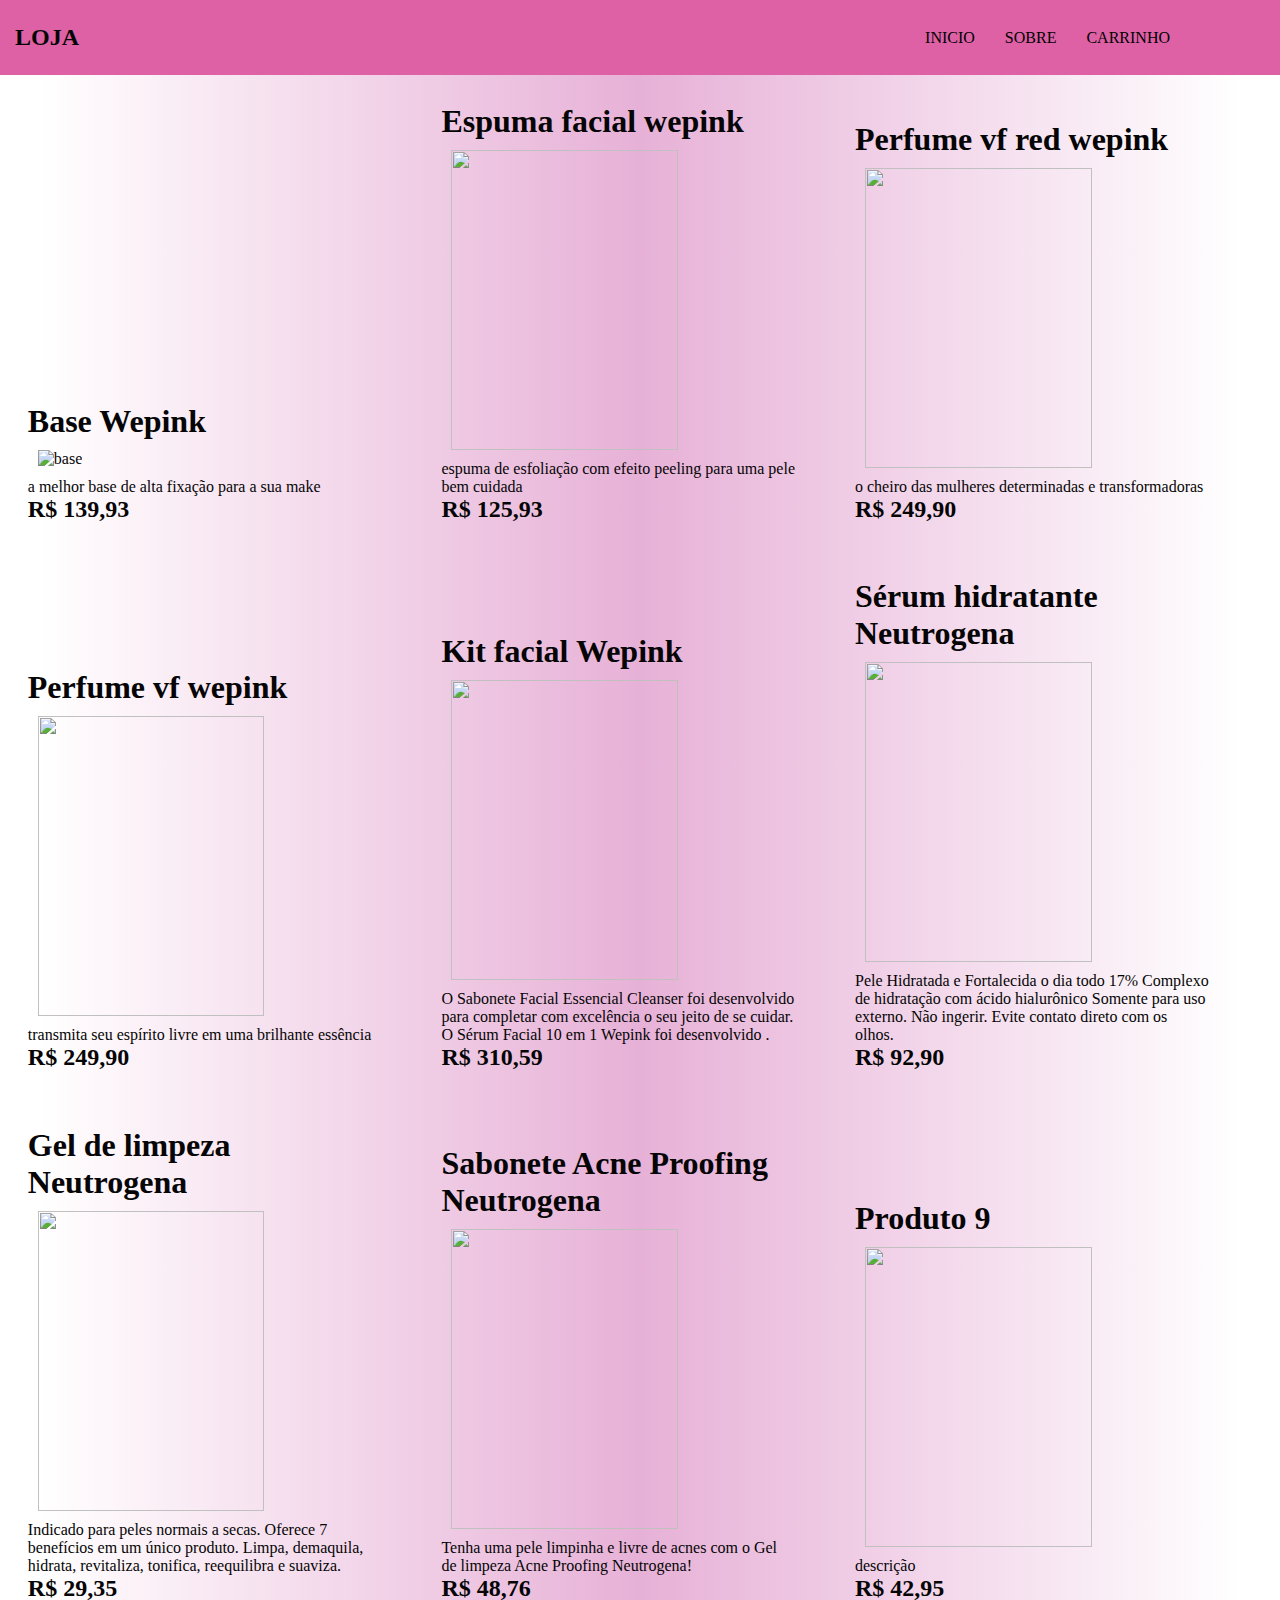
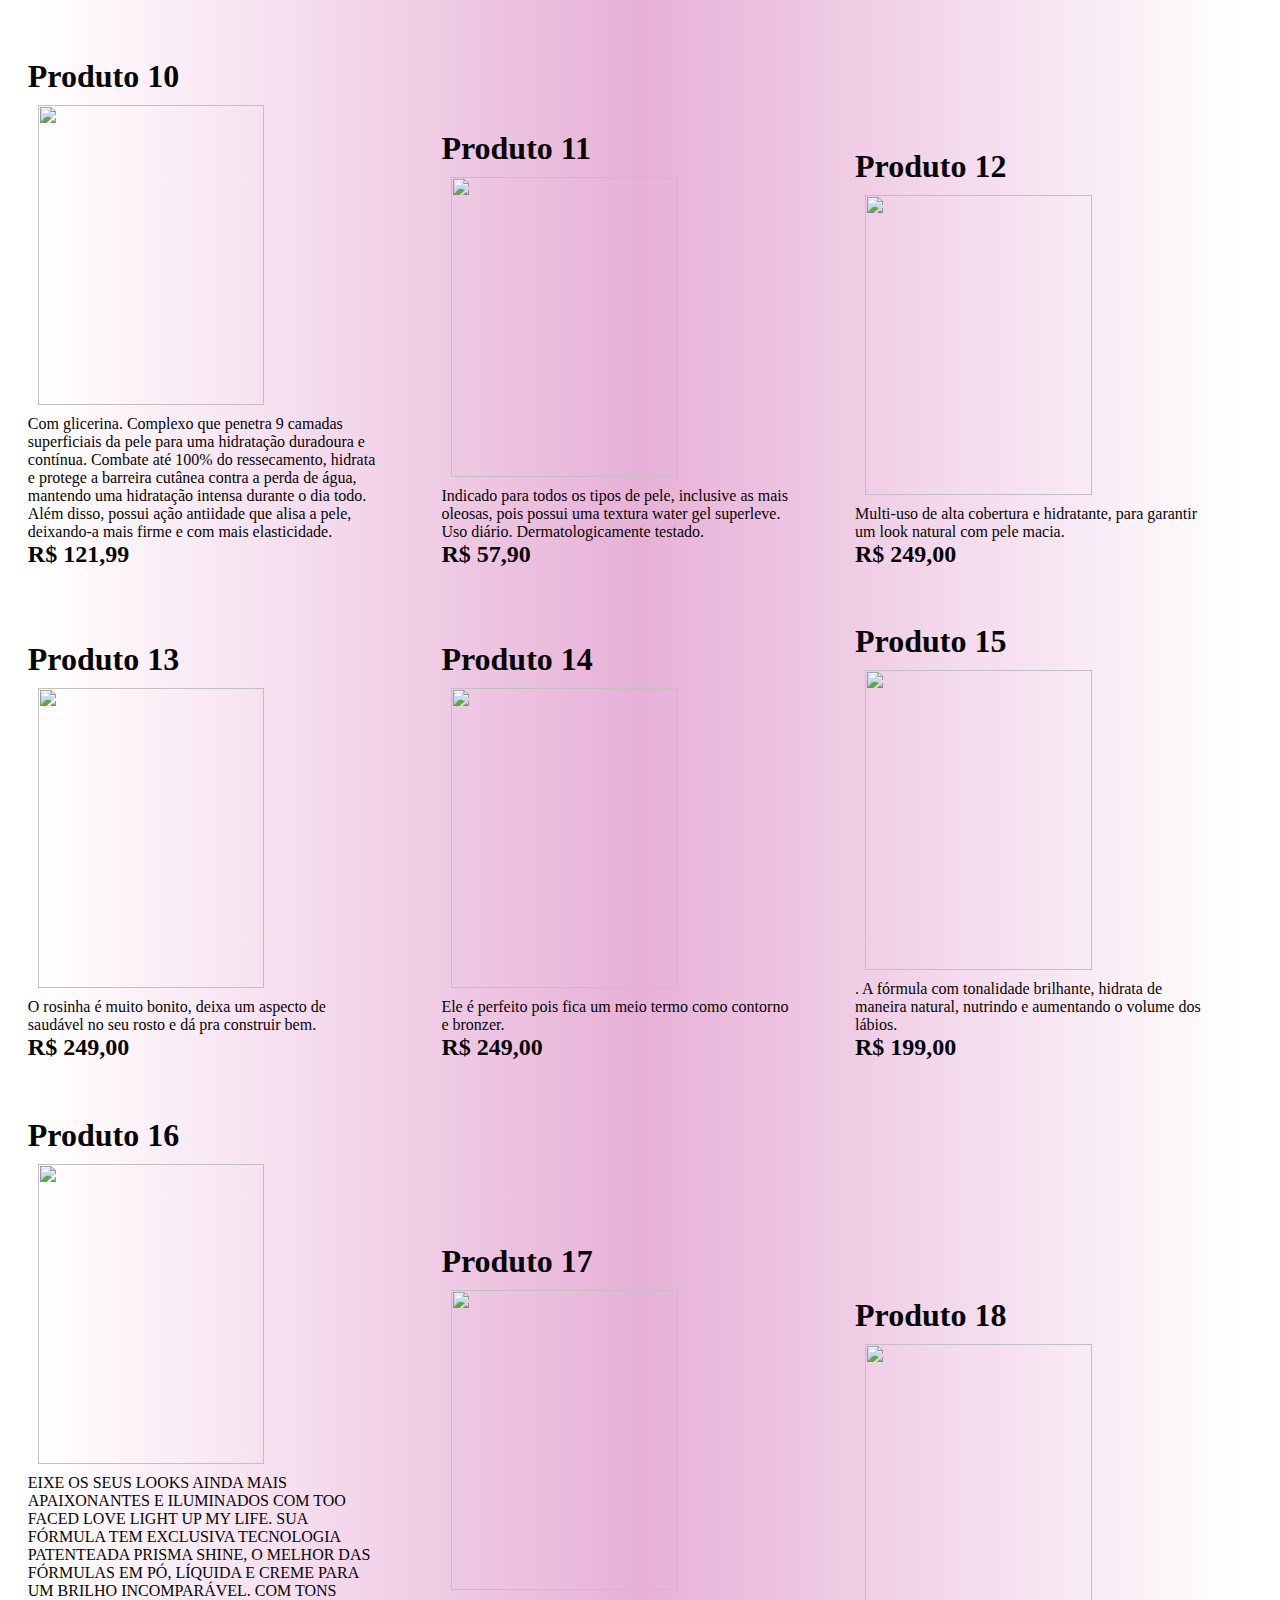
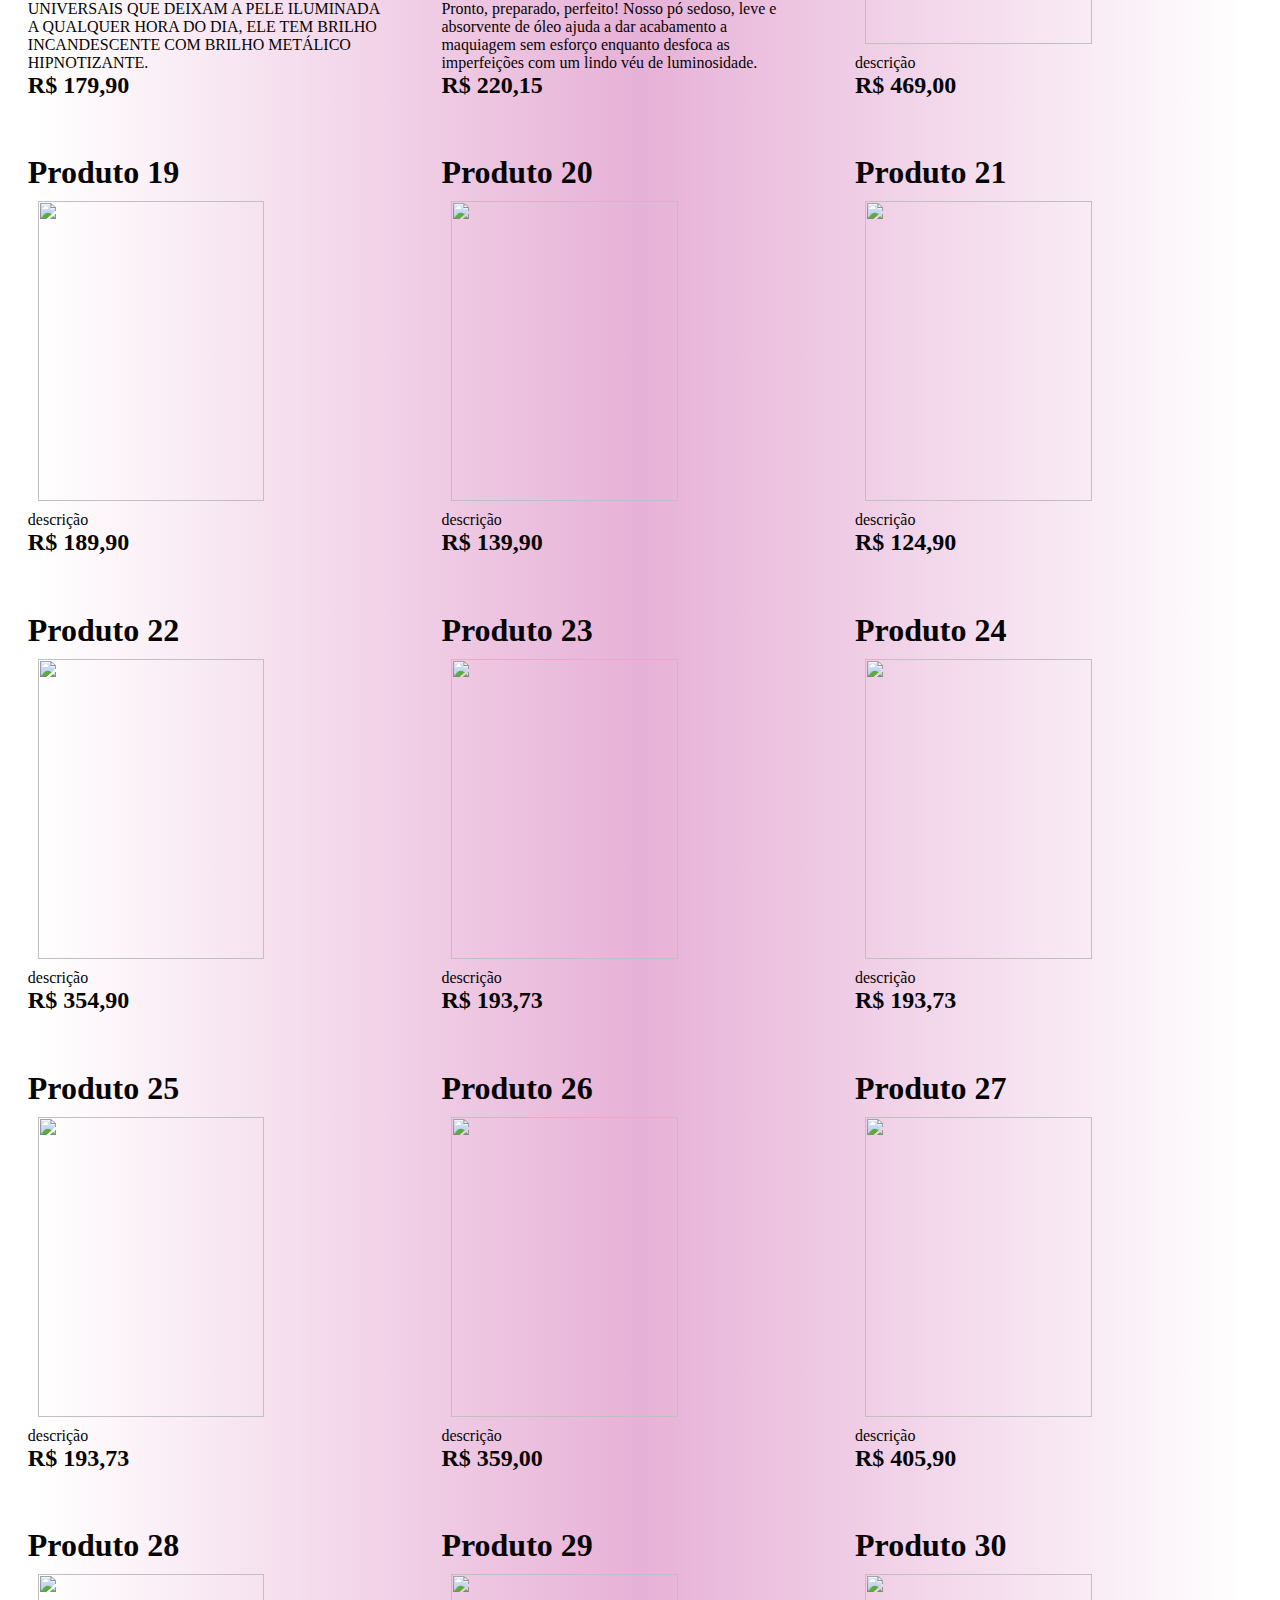
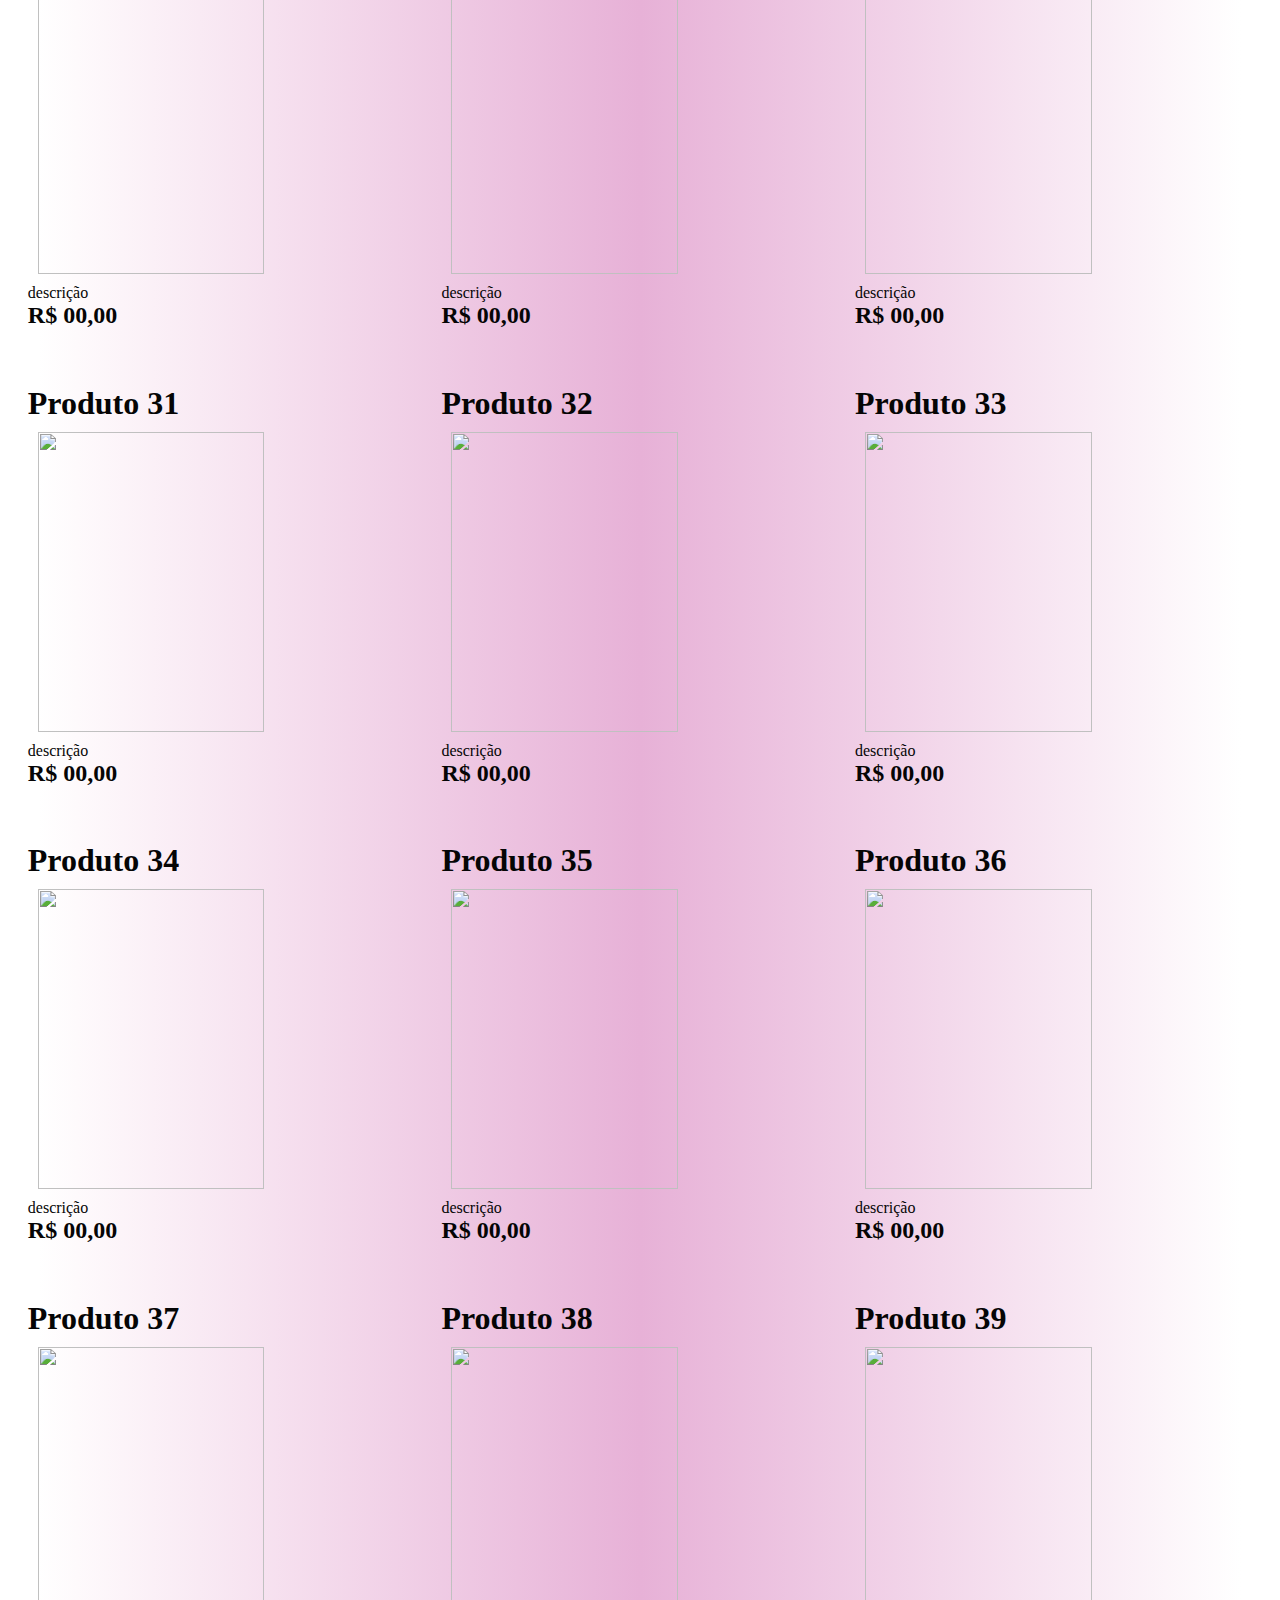
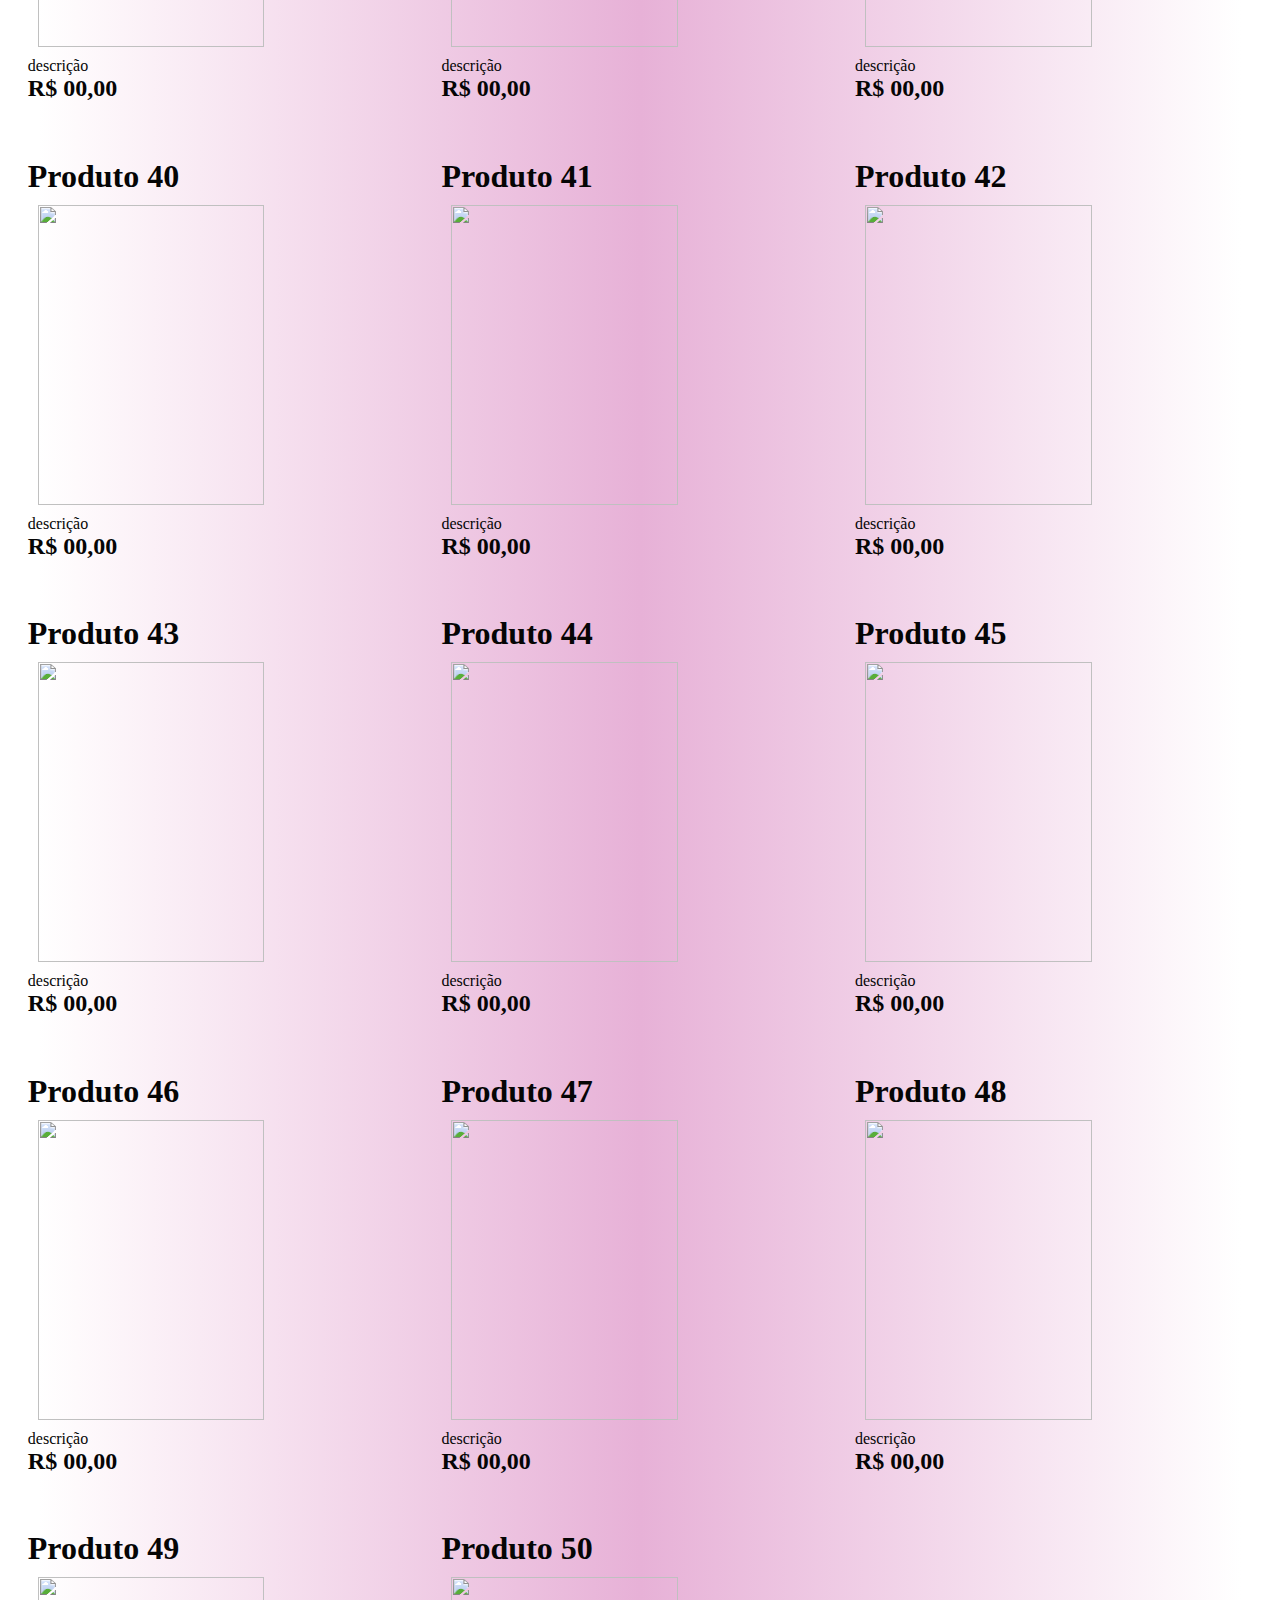
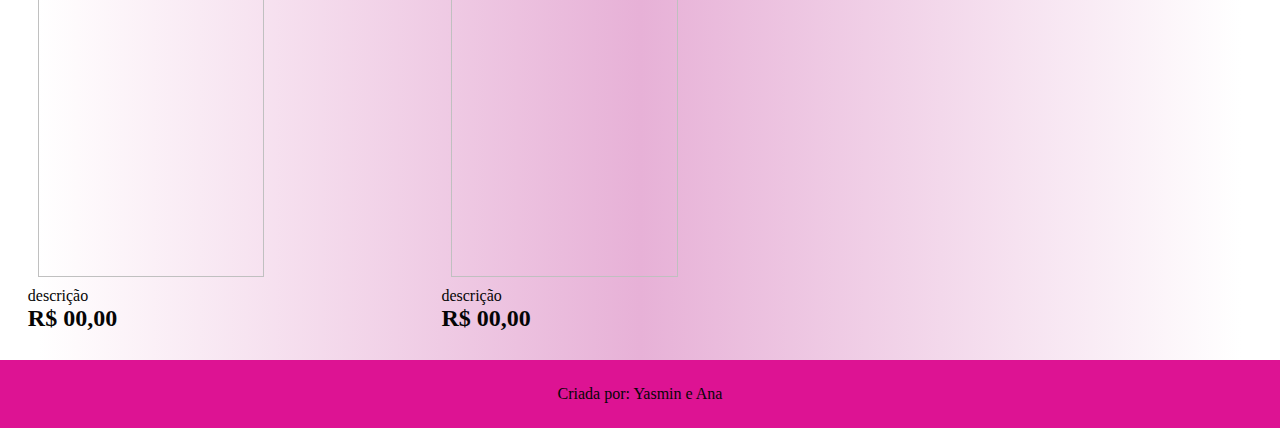
==== index.html @ f0a24dba "minhaLojaVirtual" ====
<!DOCTYPE html>
    <html lang="pt-br">
      <head>
        <meta charset="UTF-8" />
        <meta http-equiv="X-UA-Compatible" content="IE=edge" />
        <meta name="viewport" content="width=device-width, initial-scale=1.0" />
        <title>MinhaLojaVirtual</title>
        <link rel ="icon" href="assets/" type="image/png">
        <link rel="stylesheet" href="css/style.css" />
      </head>
    
      <body>
        <div class="navbar">
          <div class="logo">
            <h2>LOJA</h2>
          </div>
          <ul class="links">
            <li><a href="#">Inicio</a></li>
            <li><a href="#">Sobre</a></li>
            <li><a href="#">Carrinho</a></li>
            <li>
              <a href="#"><img src="" alt="" /></a>
            </li>
          </ul>
        </div>
        <main class="container">
          <section class="produtos-container">
            <div class="card">
              <h1>Base Wepink</h1>
              <img
                src="https://wepink.vtexassets.com/arquivos/ids/156504-800-auto?v=638147132752630000&width=800&height=auto&aspect=true"
                alt="base"
              />
              <p>a melhor base de alta fixação para a sua make</p>
              <h2>R$ 139,93</h2>
            </div>
            <div class="card">
              <h1>Espuma facial wepink
              </h1>
              <img
                src="https://wepink.vtexassets.com/arquivos/ids/156287-1600-auto?v=638056338328930000&width=1600&height=auto&aspect=true"
                alt=""
              />
              <p>espuma de esfoliação com efeito peeling para uma pele bem cuidada</p>
              <h2>R$  125,93</h2>
            </div>
            <div class="card">
              <h1>Perfume vf red wepink</h1>
              <img src="https://wepink.vtexassets.com/arquivos/ids/155976-800-auto?v=637877103407930000&width=800&height=auto&aspect=true" />
              <p>o cheiro das mulheres determinadas e transformadoras</p>
              <h2>R$ 249,90
            </h2>
            </div>
            <div class="card">
              <h1>Perfume vf wepink</h1>
              <img src="https://wepink.vtexassets.com/arquivos/ids/156361-800-auto?v=638108764495030000&width=800&height=auto&aspect=true" />
              <p>transmita seu espírito livre em uma brilhante essência</p>
              <h2>R$ 249,90
            </h2>
            </div>
            <div class="card">
              <h1>Kit facial Wepink </h1>
              <img src="https://wepink.vtexassets.com/arquivos/ids/156368-800-800?v=638119870080700000&width=800&height=800&aspect=true" />
              <p>O Sabonete Facial Essencial Cleanser foi desenvolvido para completar com excelência o seu jeito de se cuidar. O Sérum Facial 10 em 1 Wepink foi desenvolvido .</p>
              <h2>R$  310,59</h2>
            </div>
            <div class="card">
              <h1>Sérum hidratante Neutrogena</h1>
              <img src="https://encrypted-tbn0.gstatic.com/shopping?q=tbn:ANd9GcTOUj6W7TcQIobSI6pPw9gcoXqYr6Mt-A4MmzuFRHKLyFI4eIDyUD_xDGafnJRuu_RRLRD6rK-9d1IIQhFUiMzOzMrJ2W8Xt88qGWa5gFWx6a0KSd4GAa8Y&usqp=CAE" />
              <p>Pele Hidratada e Fortalecida o dia todo 17% Complexo de hidratação com ácido hialurônico Somente para uso externo. Não ingerir. Evite contato direto com os olhos.</p>
              <h2>R$  92,90</h2>
            </div>
            <div class="card">
                <h1>Gel de limpeza Neutrogena</h1>
                <img src="https://drogariasp.vteximg.com.br/arquivos/ids/799454-1000-1000/116661---gel-limpeza-profunda-neutrogena-deep-clean-150g-1.jpg?v=638025871014630000" />
                <p>Indicado para peles normais a secas.
                    Oferece 7 benefícios em um único produto.
                    Limpa, demaquila, hidrata, revitaliza, tonifica, reequilibra e suaviza.</p>
                <h2>R$ 29,35  </h2>
              </div>
              <div class="card">
                <h1>Sabonete Acne Proofing Neutrogena</h1>
                <img src="https://du3hj28fogfli.cloudfront.net/Custom/Content/Products/64/49/64498_tonico-facial-neutrogena-acne-proofing-200ml-p7891010974893_m1_637729172138272044.png" />
                <p>Tenha uma pele limpinha e livre de acnes com o Gel de limpeza Acne Proofing Neutrogena!</p>
                <h2>R$ 48,76</h2>
              </div>
              <div class="card">
                <h1>Produto 9</h1>
                <img src="https://d16w7cuzwgzfcy.cloudfront.net/Custom/Content/Products/17/66/176679_protetor-solar-neutrogena-sun-fresh-facial-fps70-40gr-p558551_m2_637968714809467029.png" />
                <p>descrição</p>
                <h2>R$ 42,95</h2>
              </div>
              <div class="card">
                <h1>Produto 10</h1>
                <img src="https://cdn.awsli.com.br/300x300/2010/2010755/produto/2137391222c13e653c4.jpg" />
                <p>Com glicerina. Complexo que penetra 9 camadas superficiais da pele para uma hidratação duradoura e contínua. Combate até 100% do ressecamento, hidrata e protege a barreira cutânea contra a perda de água, mantendo uma hidratação intensa durante o dia todo. Além disso, possui ação antiidade que alisa a pele, deixando-a mais firme e com mais elasticidade.</p>
                <h2>R$ 121,99</h2>
              </div>
              <div class="card">
                <h1>Produto 11</h1>
                <img src="https://static.netshoes.com.br/produtos/gel-hidratante-facial-neutrogena-hydro-boost-water-gel-50g/60/M36-0049-460/M36-0049-460_zoom1.jpg?ts=1588719138" />
                <p>Indicado para todos os tipos de pele, inclusive as mais oleosas, pois possui uma textura water gel superleve. Uso diário. Dermatologicamente testado.</p>
                <h2>R$ 57,90</h2>
              </div>
              <div class="card">
                <h1>Produto 12</h1>
                <img src="https://encrypted-tbn1.gstatic.com/shopping?q=tbn:ANd9GcQ_XDpiSAO5vjK4D8mcfvKE1vxVo-uoI9x5zaz7ue7_yO75WgeRo0s_GxTOhe3RJxPRT6E8dxjMmZNR95ADS30SfZcmwmP15IVLGg16CQn3IfiBAwIdUj-S1Q&usqp=CAE" />
                <p>Multi-uso de alta cobertura e hidratante, para garantir um look natural com pele macia.</p>
                <h2>R$ 249,00</h2>
              </div>
              <div class="card">
                <h1>Produto 13</h1>
                <img src="https://www.toofaced.com.br/media/export/cms/products/1000x1000/2f_sku_163973_1000x1000_0.jpg" />
                <p>O rosinha é muito bonito, deixa um aspecto de saudável no seu rosto e dá pra construir bem.</p>
                <h2>R$ 249,00</h2>
              </div>
          <div class="card">
            <h1>Produto 14</h1>
            <img src="https://www.toofaced.com.br/media/export/cms/products/1000x1000/2f_sku_94224_1000x1000_0.jpg" />
            <p> Ele é perfeito pois fica um meio termo como contorno e bronzer.</p>
            <h2>R$ 249,00</h2>
          </div>
          <div class="card">
            <h1>Produto 15</h1>
            <img src="https://www.sephora.com.br/dw/image/v2/BFJC_PRD/on/demandware.static/-/Sites-masterCatalog_Sephora/pt_BR/dw241e2a66/images/Color%20BR/too%20faced/Lip%20Injection%20Extreme/Pink-punch/651986503889_1_1000px.jpg?sw=1200&sh=1200&sm=fit" />
            <p>. A fórmula com tonalidade brilhante, hidrata de maneira natural, nutrindo e aumentando o volume dos lábios.</p>
            <h2>R$  199,00</h2>
          </div>
          <div class="card">
            <h1>Produto 16</h1>
            <img src="https://paniceimportados.com.br/image/cache/catalog/PRODUTOS/144_00-1300x1300.jpg" />
            <p>EIXE OS SEUS LOOKS AINDA MAIS APAIXONANTES E ILUMINADOS COM TOO FACED LOVE LIGHT UP MY LIFE. SUA FÓRMULA TEM EXCLUSIVA TECNOLOGIA PATENTEADA PRISMA SHINE, O MELHOR DAS FÓRMULAS EM PÓ, LÍQUIDA E CREME PARA UM BRILHO INCOMPARÁVEL. COM TONS UNIVERSAIS QUE DEIXAM A PELE ILUMINADA A QUALQUER HORA DO DIA, ELE TEM BRILHO INCANDESCENTE COM BRILHO METÁLICO HIPNOTIZANTE.
            </p>
            <h2>R$  179,90</h2>
          </div>
          <div class="card">
            <h1>Produto 17</h1>
            <img src="https://epocacosmeticos.vteximg.com.br/arquivos/ids/533654/po-solto-fixador-too-faced-born-this-way-ethereal--1-.jpg?v=638107655766000000" />
            <p>Pronto, preparado, perfeito! Nosso pó sedoso, leve e absorvente de óleo ajuda a dar acabamento a maquiagem sem esforço enquanto desfoca as imperfeições com um lindo véu de luminosidade.</p>
            <h2>R$ 220,15</h2>
          </div>
          <div class="card">
            <h1>Produto 18</h1>
            <img src="https://d3ugyf2ht6aenh.cloudfront.net/stores/518/252/products/nova-paleta-de-sombras-too-faced-sweet-peach-pronta-entrega-d_nq_np_698903-mlb26086007381_092017-f1-9b26b0fe209448554e15176279470065-640-0.webp" />
            <p>descrição</p>
            <h2>R$ 469,00</h2>
          </div>
          <div class="card">
            <h1>Produto 19</h1>
            <img src="https://cdn.iset.io/assets/54712/produtos/10407/toofacedsexyplump.jpg" />
            <p>descrição</p>
            <h2>R$ 189,90</h2>
          </div>
          <div class="card">
            <h1>Produto 20</h1>
            <img src="https://cdn.shopify.com/s/files/1/0566/3175/4839/products/sv9lctfrujuhzorxrw4d_df594451-88bf-4b40-88eb-0dffdbff5d22_600x600.jpg?v=1675091671" />
            <p>descrição</p>
            <h2>R$ 139,90</h2>
          </div>
          <div class="card">
            <h1>Produto 21</h1>
            <img src="https://cdn.shopify.com/s/files/1/0662/4598/4498/products/KJC_MATTE_23_Koko_K_300_Open_V2-0.jpg?v=1682526606" />
            <p>descrição</p>
            <h2>R$ 124,90</h2>
          </div>
          <div class="card">
            <h1>Produto 22</h1>
            <img src="https://cdn.shopify.com/s/files/1/0566/3175/4839/products/KJC_KVMASC_23_KV_Kylie_PDP_Black_01_WS_V2_e03c6d05-609c-486b-872d-7812a902d5f9.jpg?v=1680684761" />
            <p>descrição</p>
            <h2>R$ 354,90</h2>
          </div>
          <div class="card">
            <h1>Produto 23</h1>
            <img src="https://epocacosmeticos.vteximg.com.br/arquivos/ids/531205-500-500/Oleo-Labial-Dior-Lip-Glow-Oil-001-Pink.jpg?v=638095554224530000" />
            <p>descrição</p>
            <h2>R$ 193,73</h2>
          </div>
          <div class="card">
            <h1>Produto 24</h1>
            <img src="https://shop.dior.com.sg/cdn/shop/products/3348901560986_1_252a7319-b7b8-4e4f-b0f9-07c367d3dfe1.jpg?v=1672803197" />
            <p>descrição</p>
            <h2>R$ 193,73</h2>
          </div>
          <div class="card">
            <h1>Produto 25</h1>
            <img src="https://eco-beauty.dior.com/dw/image/v2/BDGF_PRD/on/demandware.static/-/Sites-master_dior/default/dw57a659f8/assets/Y0124000/Y0124000_C012400020_E01_ZHC.jpg" />
            <p>descrição</p>
            <h2>R$ 193,73</h2>
          </div>
          <div class="card">
            <h1>Produto 26</h1>
            <img src="https://eco-beauty.dior.com/dw/image/v2/BDGF_PRD/on/demandware.static/-/Sites-master_dior/default/dw65404f1b/assets/Y0015002/Y0015002_C001500002_E01_GHC.jpg?sw=715&sh=773&sm=fit&imwidth=800" />
            <p>descrição</p>
            <h2>R$ 359,00</h2>
          </div>
          <div class="card">
            <h1>Produto 27</h1>
            <img src="https://cdn.awsli.com.br/800x800/7/7753/produto/210626232/paleta-de-sombras-backstage-coral-neutrals-dior-removebg-preview-msepox.jpg" />
            <p>descrição</p>
            <h2>R$ 405,90</h2>
          </div>
          <div class="card">
            <h1>Produto 28</h1>
            <img src="" />
            <p>descrição</p>
            <h2>R$ 00,00</h2>
          </div>
          <div class="card">
            <h1>Produto 29</h1>
            <img src="" />
            <p>descrição</p>
            <h2>R$ 00,00</h2>
          </div>
          <div class="card">
            <h1>Produto 30</h1>
            <img src="" />
            <p>descrição</p>
            <h2>R$ 00,00</h2>
          </div>
          <div class="card">
            <h1>Produto 31</h1>
            <img src="" />
            <p>descrição</p>
            <h2>R$ 00,00</h2>
          </div>
          <div class="card">
            <h1>Produto 32</h1>
            <img src="" />
            <p>descrição</p>
            <h2>R$ 00,00</h2>
          </div>
          <div class="card">
            <h1>Produto 33</h1>
            <img src="" />
            <p>descrição</p>
            <h2>R$ 00,00</h2>
          </div>
          <div class="card">
            <h1>Produto 34</h1>
            <img src="" />
            <p>descrição</p>
            <h2>R$ 00,00</h2>
          </div>
          <div class="card">
            <h1>Produto 35</h1>
            <img src="" />
            <p>descrição</p>
            <h2>R$ 00,00</h2>
          </div>
          <div class="card">
            <h1>Produto 36</h1>
            <img src="" />
            <p>descrição</p>
            <h2>R$ 00,00</h2>
          </div>
          <div class="card">
            <h1>Produto 37</h1>
            <img src="" />
            <p>descrição</p>
            <h2>R$ 00,00</h2>
          </div>
          <div class="card">
            <h1>Produto 38</h1>
            <img src="" />
            <p>descrição</p>
            <h2>R$ 00,00</h2>
          </div>
          <div class="card">
            <h1>Produto 39</h1>
            <img src="" />
            <p>descrição</p>
            <h2>R$ 00,00</h2>
          </div>
          <div class="card">
            <h1>Produto 40</h1>
            <img src="" />
            <p>descrição</p>
            <h2>R$ 00,00</h2>
          </div>
          <div class="card">
            <h1>Produto 41</h1>
            <img src="" />
            <p>descrição</p>
            <h2>R$ 00,00</h2>
          </div>
          <div class="card">
            <h1>Produto 42</h1>
            <img src="" />
            <p>descrição</p>
            <h2>R$ 00,00</h2>
          </div>
          <div class="card">
            <h1>Produto 43</h1>
            <img src="" />
            <p>descrição</p>
            <h2>R$ 00,00</h2>
          </div>
          <div class="card">
            <h1>Produto 44</h1>
            <img src="" />
            <p>descrição</p>
            <h2>R$ 00,00</h2>
          </div>
          <div class="card">
            <h1>Produto 45</h1>
            <img src="" />
            <p>descrição</p>
            <h2>R$ 00,00</h2>
          </div>
          <div class="card">
            <h1>Produto 46</h1>
            <img src="" />
            <p>descrição</p>
            <h2>R$ 00,00</h2>
          </div>
          <div class="card">
            <h1>Produto 47</h1>
            <img src="" />
            <p>descrição</p>
            <h2>R$ 00,00</h2>
          </div>
          <div class="card">
            <h1>Produto 48</h1>
            <img src="" />
            <p>descrição</p>
            <h2>R$ 00,00</h2>
          </div>
          <div class="card">
            <h1>Produto 49</h1>
            <img src="" />
            <p>descrição</p>
            <h2>R$ 00,00</h2>
          </div>
          <div class="card">
            <h1>Produto 50</h1>
            <img src="" />
            <p>descrição</p>
            <h2>R$ 00,00</h2>
          </div>

        </main>
        <footer class="footer">Criada por: Yasmin e Ana </footer>
      </body>
    </html>
---- css/style.css ----
* {
    padding: 0;
    margin: 0;
    box-sizing: border-box;
    color: rgb(5, 5, 5);
  }
  
  body {
    background: rgb(255,255,255);
background: linear-gradient(90deg, rgba(255,255,255,1) 3%, rgba(254,250,252,1) 6%, rgba(231,177,215,1) 50%, rgba(255,255,255,1) 97%);
  }
  
  .navbar {
    background: #de61a6;
    color: #000000;
    padding: 15px;
    width: 100%;
    height: 75px;
    display: flex;
    align-items: center;
  }
  
  .logo {
    cursor: pointer;
  }
  
  .navbar ul.links {
    margin-left: auto;
    margin-right: 50px;
    list-style: none;
    display: flex;
    align-items: center;
    transition: 0.4s ease all, 0s ease background;
  }
  .navbar ul.links li {
    text-transform: uppercase;
    padding: 0 15px;
    height: 65px;
    display: flex;
    justify-content: center;
    align-items: center;
    transition: 0.4s ease all, 0s ease margin;
  }
  .navbar ul.links li a {
    text-decoration: none;
    color: #000000;
  }
  .navbar ul.links li:hover {
    background: rgb(127, 26, 220);
    cursor: pointer;
    color: #080808;
  }
  .container {
    width: 100%;
    justify-content: center;
    align-items: center;
    flex-wrap: wrap;
  }
  
  .produtos-container {
    width: 100%;
    justify-content: center;
    align-items: center;
    flex-wrap: wrap;
  }
  
  .card {
    width: 30%;
    display: inline-block;
    margin: 1% 1%;
    padding: 15px;
  }
  
  .card img {
    height: 300px;
    width: 80%;
    margin: 10px;
  }
  
  footer {
    background-color: rgb(221, 19, 147);
    padding: 25px;
    text-align: center;
  }
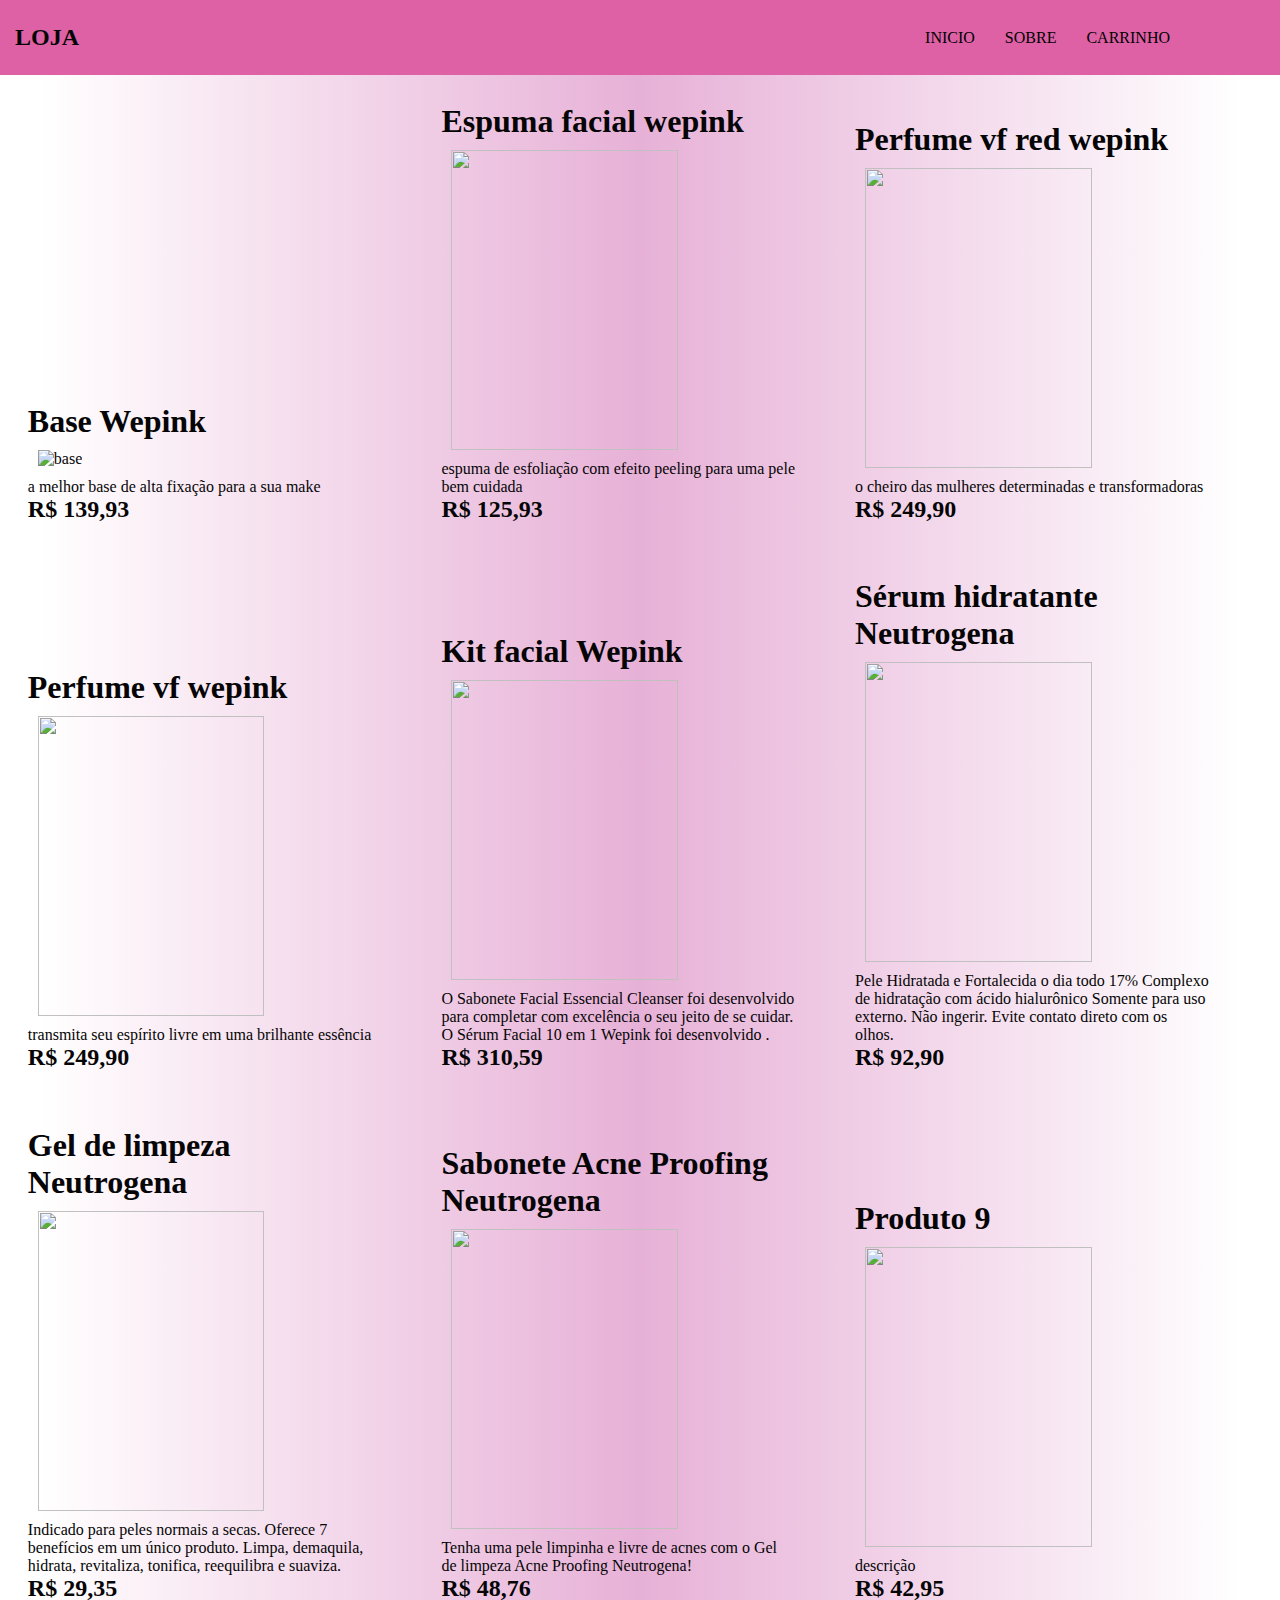
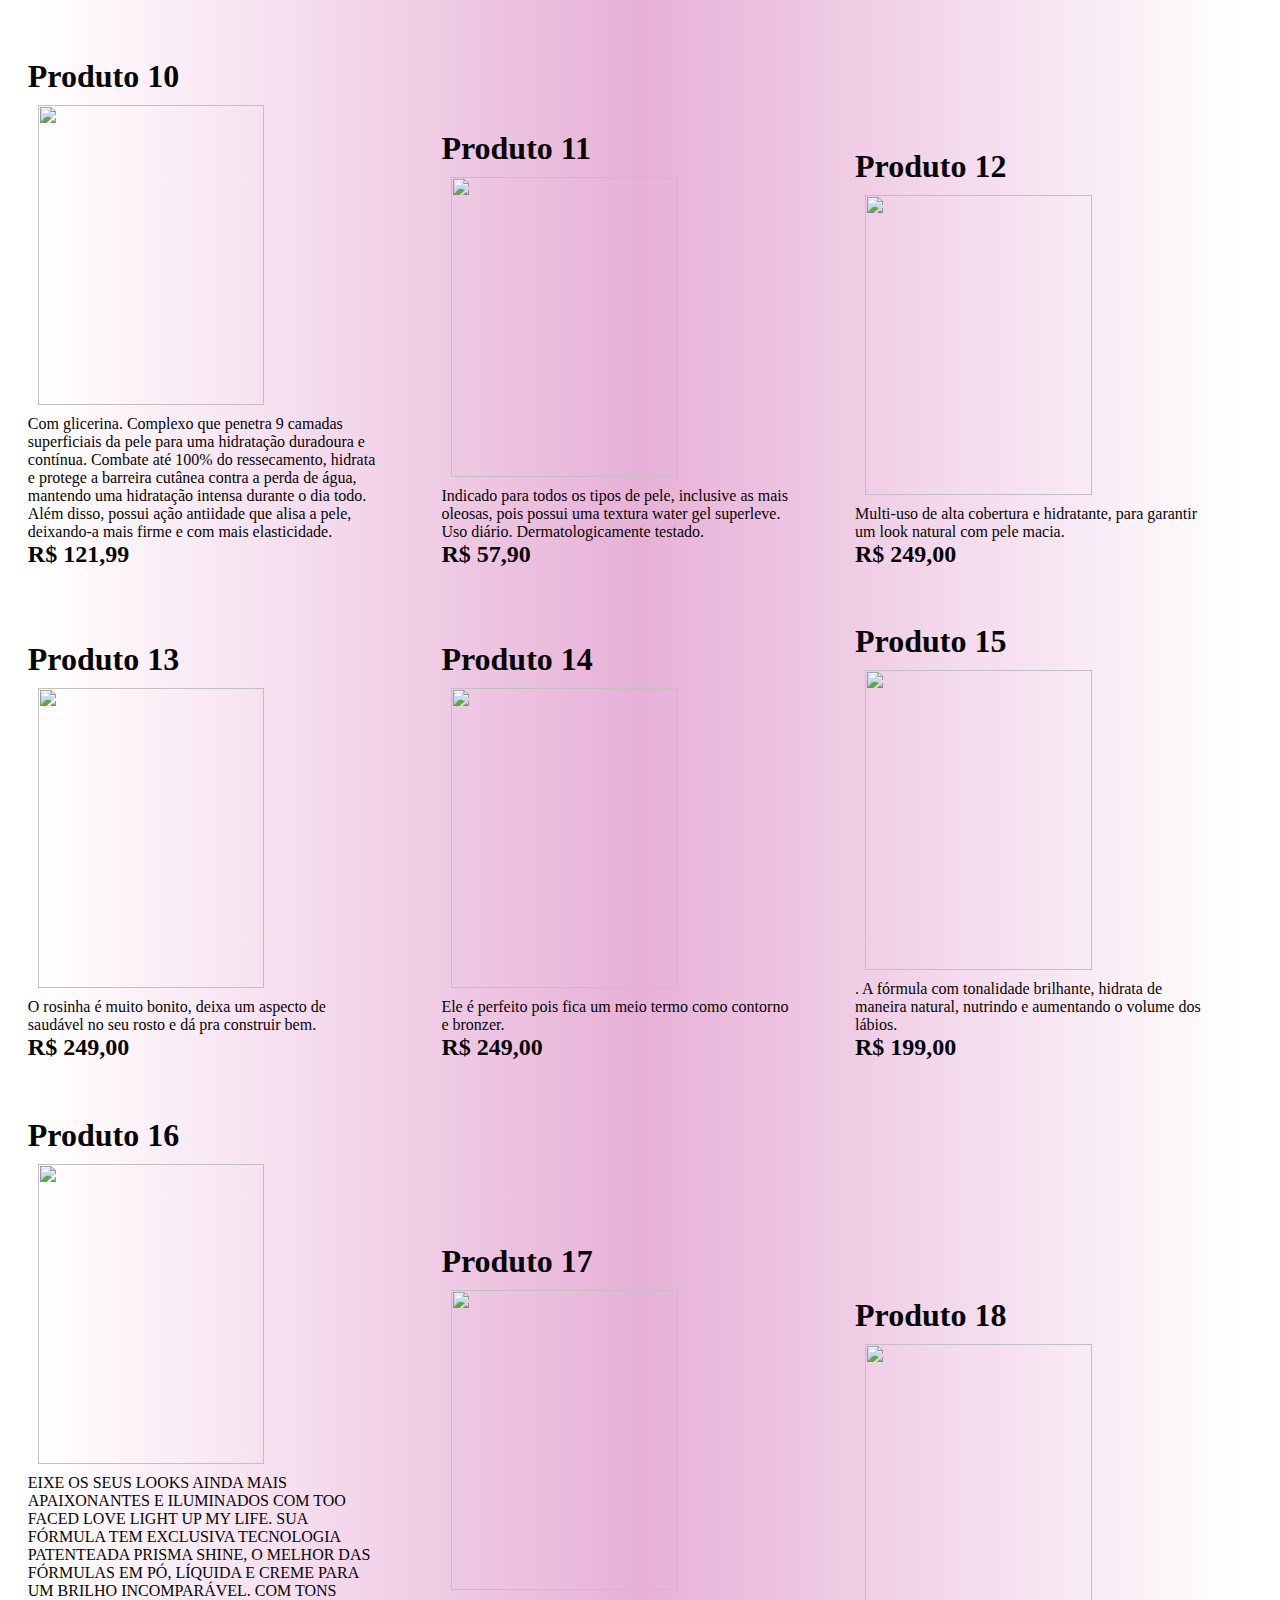
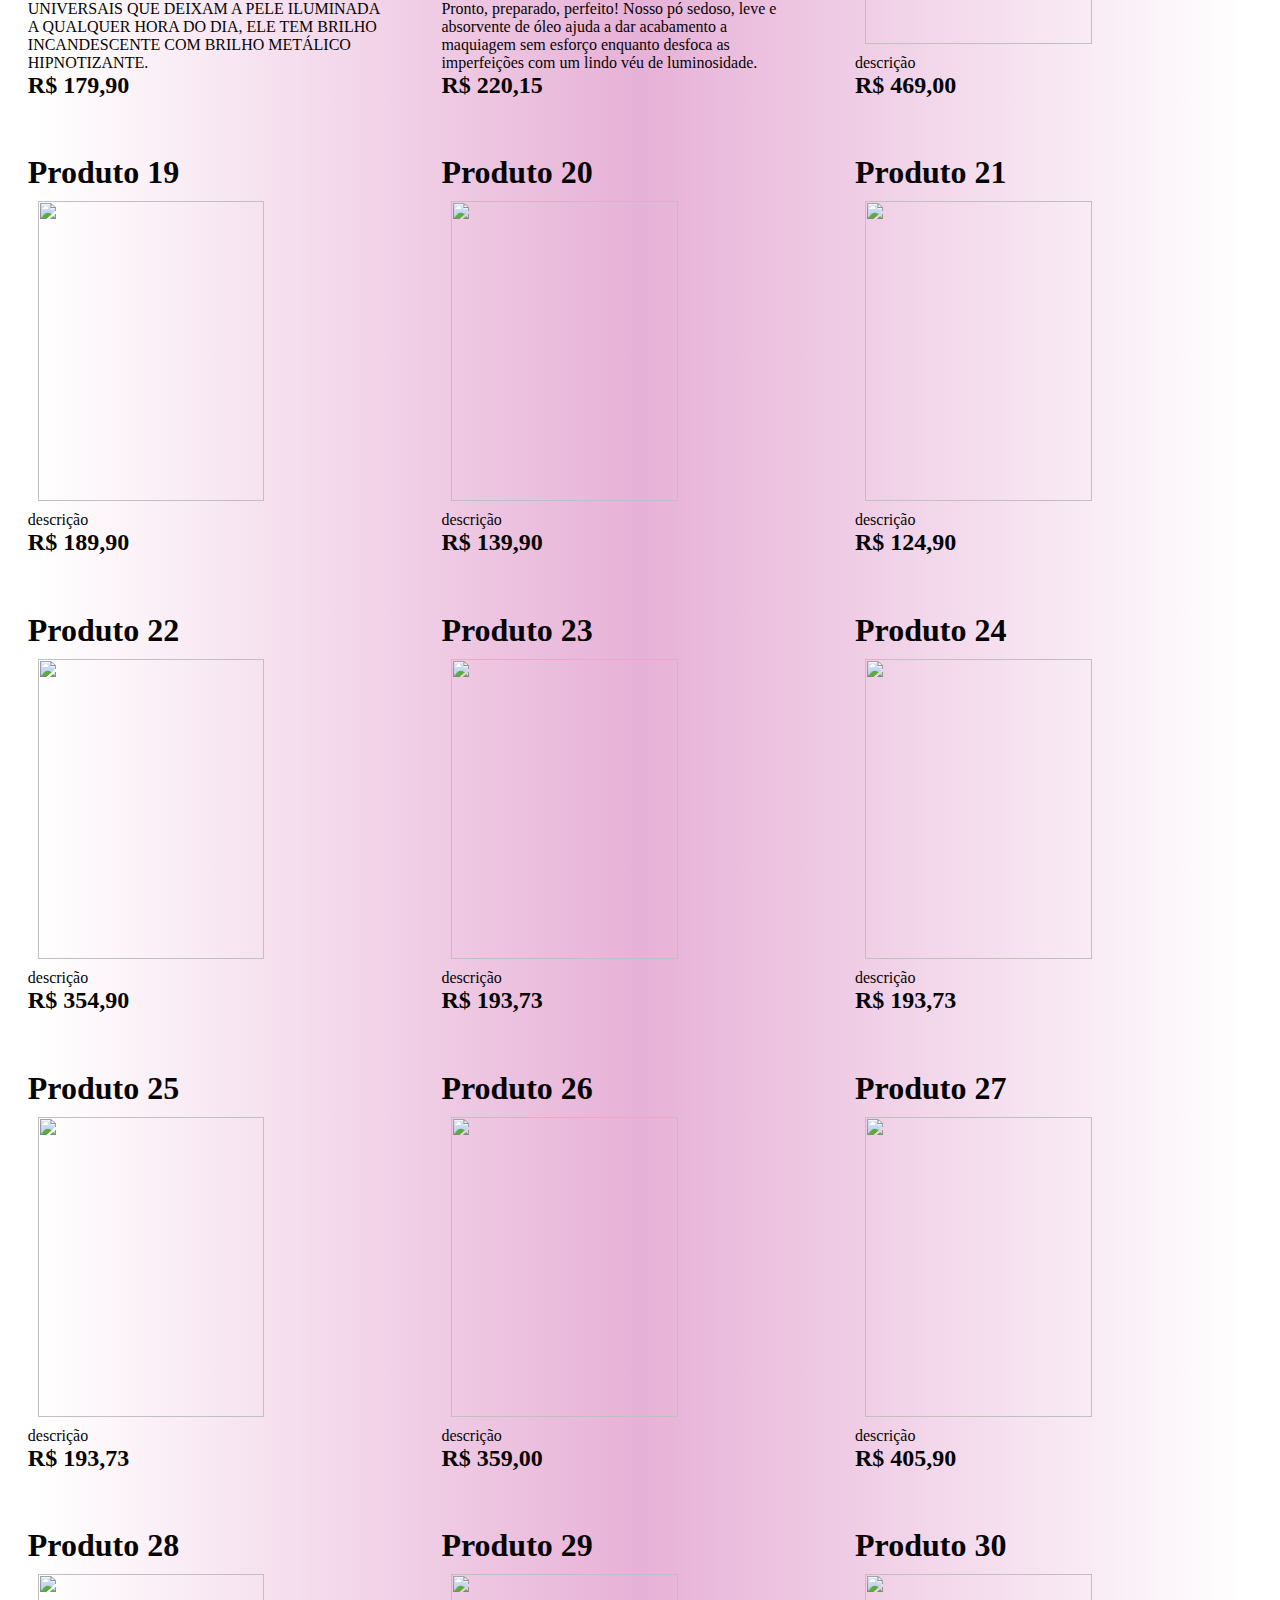
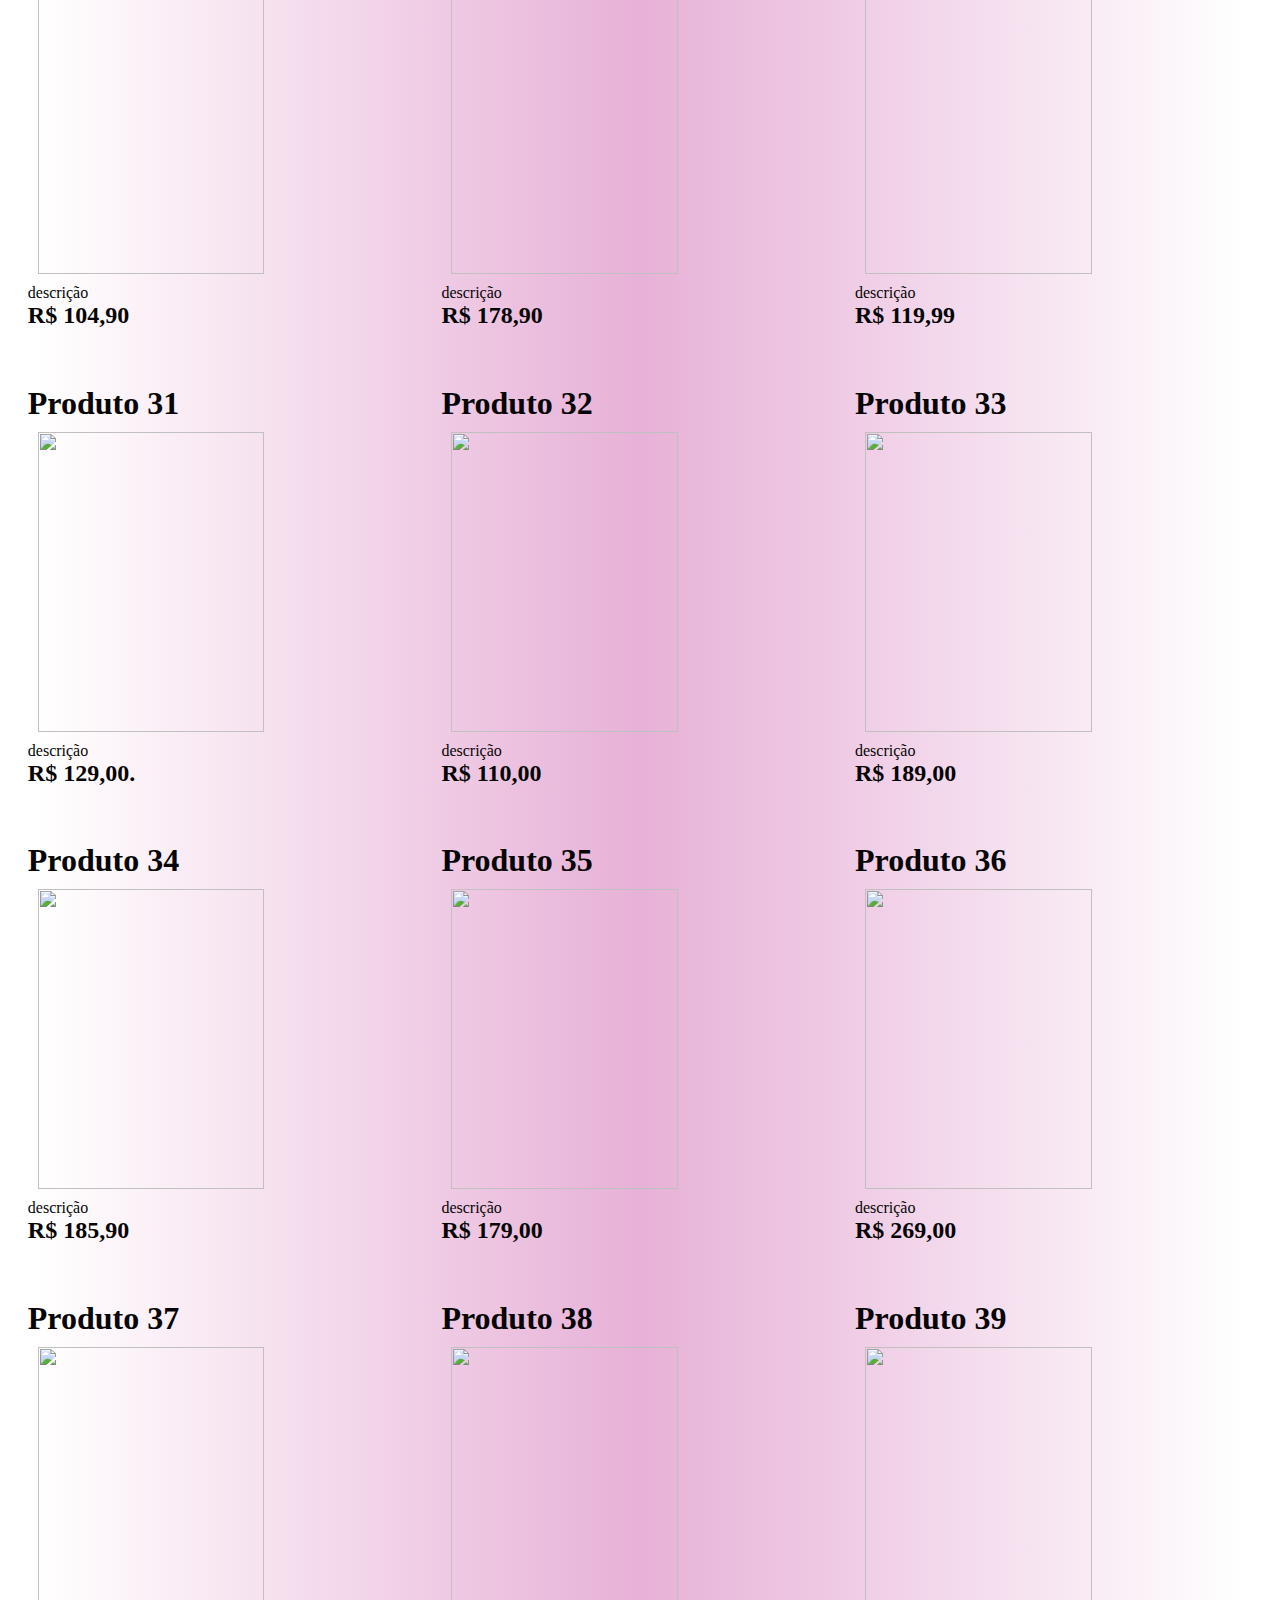
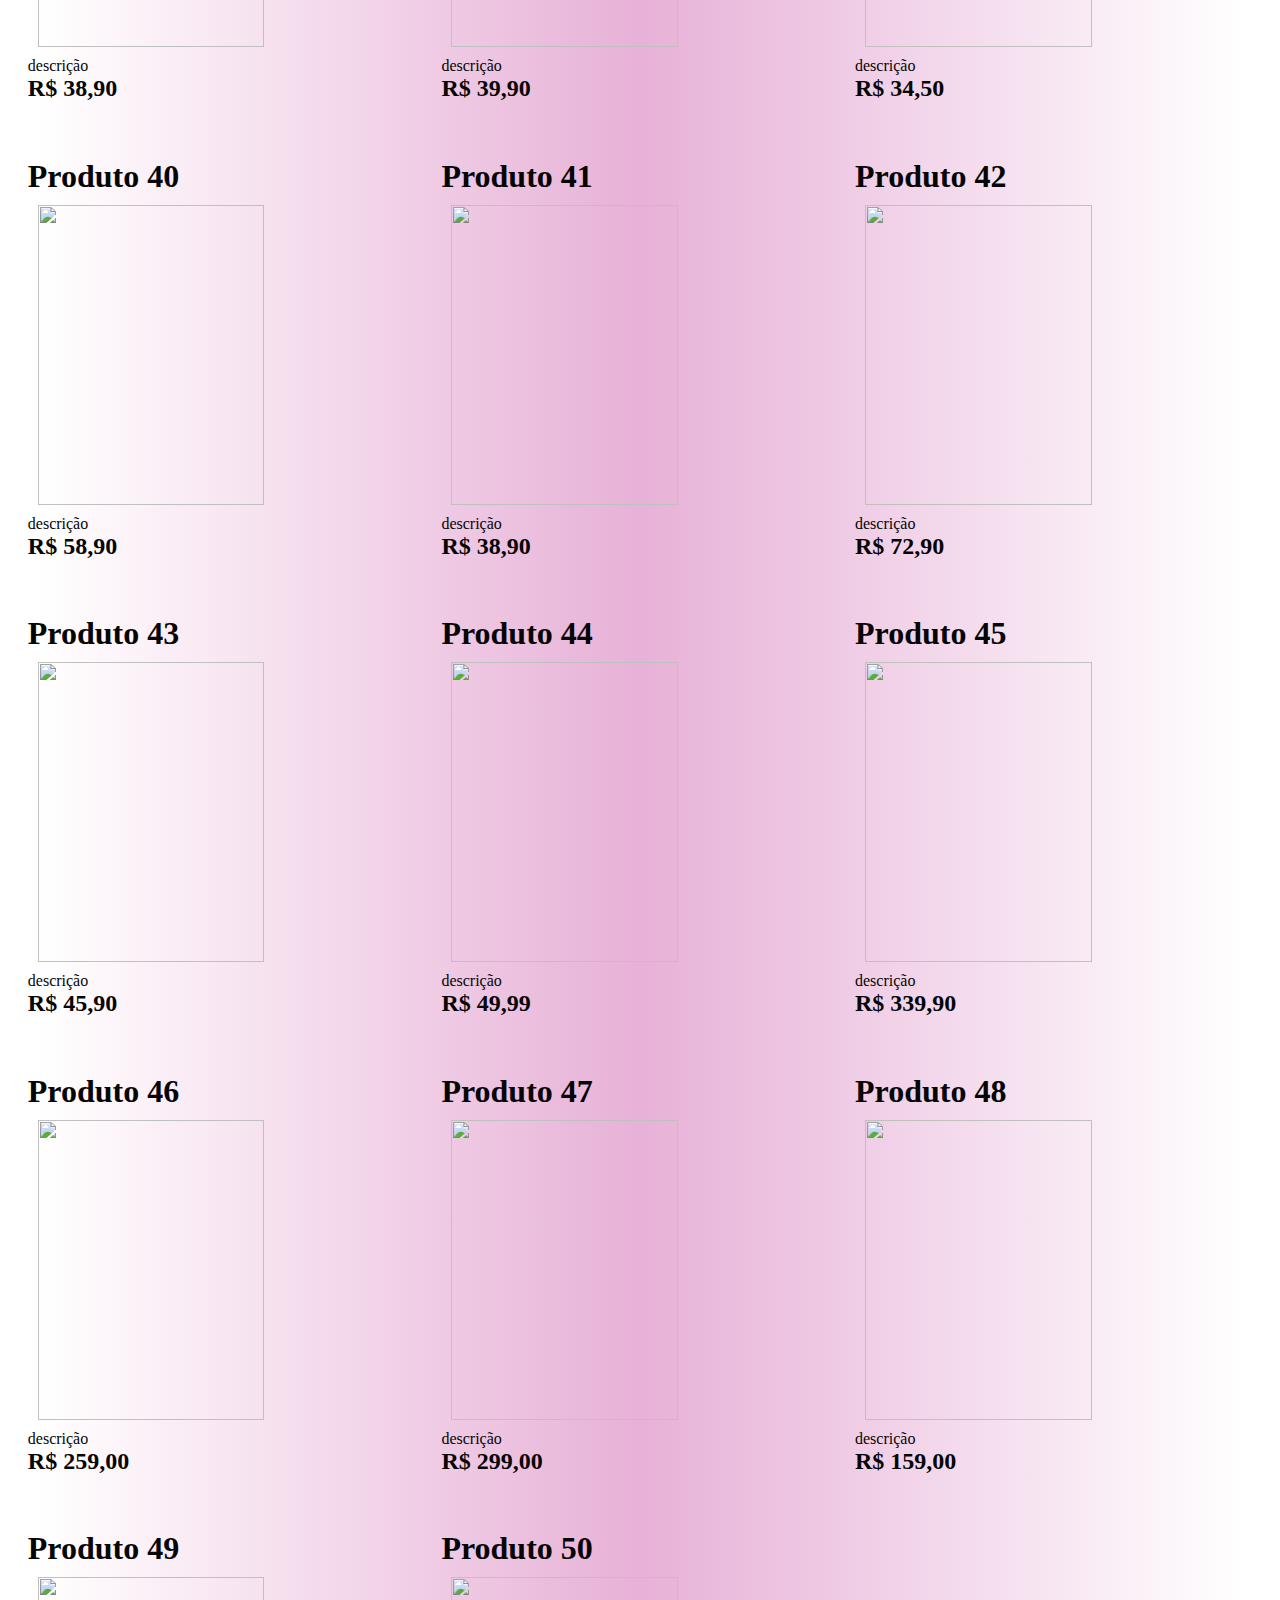
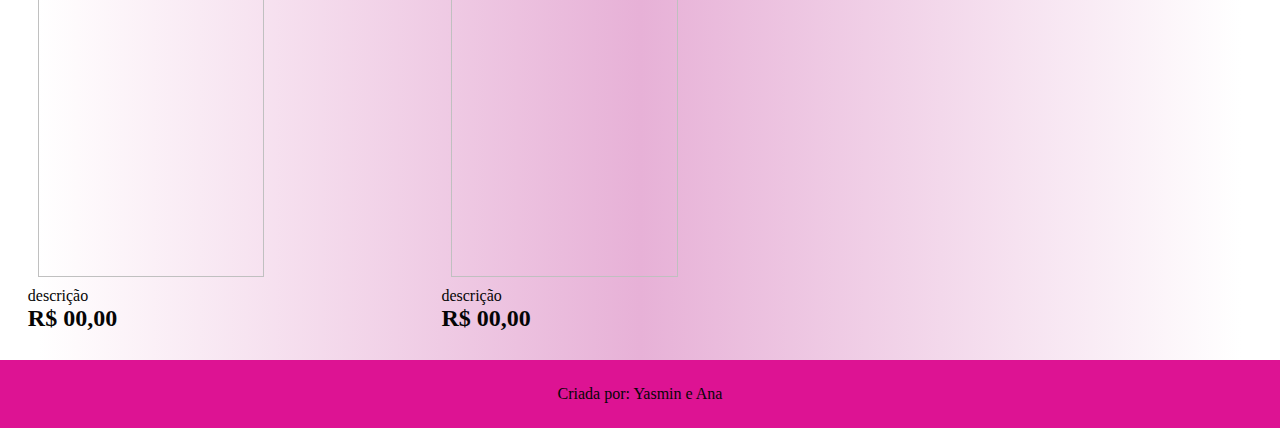
==== commit 5e798078: "minhaLojaVirtual" ====
--- a/index.html
+++ b/index.html
@@ -201,129 +201,129 @@
           </div>
           <div class="card">
             <h1>Produto 28</h1>
-            <img src="" />
-            <p>descrição</p>
-            <h2>R$ 00,00</h2>
+            <img src="https://a-static.mlcdn.com.br/450x450/gel-de-sobrancelhas-gimme-brow-mini-benefit-cor-3/alikkamaquiagensecosmeticosltda/15845255826/02a4b7631fe2ca8ed0235374e6544fba.jpg" />
+            <p>descrição</p>
+            <h2>R$ 104,90</h2>
           </div>
           <div class="card">
             <h1>Produto 29</h1>
-            <img src="" />
-            <p>descrição</p>
-            <h2>R$ 00,00</h2>
+            <img src="https://encrypted-tbn0.gstatic.com/images?q=tbn:ANd9GcSF14G8pnuNB5CYpssXMuOljHBiGZOjCPlgDnuWVRzhAKHAn8VSm52dZdXiaF0nE9ey6JE&usqp=CAU" />
+            <p>descrição</p>
+            <h2>R$ 178,90</h2>
           </div>
           <div class="card">
             <h1>Produto 30</h1>
-            <img src="" />
-            <p>descrição</p>
-            <h2>R$ 00,00</h2>
+            <img src="https://cdn.awsli.com.br/600x450/350/350456/produto/20642074/8111c7ac72.jpg" />
+            <p>descrição</p>
+            <h2>R$  119,99</h2>
           </div>
           <div class="card">
             <h1>Produto 31</h1>
-            <img src="" />
-            <p>descrição</p>
-            <h2>R$ 00,00</h2>
+            <img src="https://falandodebeleza.files.wordpress.com/2017/10/foolproof-brow-powder-sobrancelhas-benefit.jpg?w=1086" />
+            <p>descrição</p>
+            <h2>R$ 129,00.</h2>
           </div>
           <div class="card">
             <h1>Produto 32</h1>
-            <img src="" />
-            <p>descrição</p>
-            <h2>R$ 00,00</h2>
+            <img src="https://cdn.awsli.com.br/800x800/364/364776/produto/211086293/8fbfcb26-c1ef-4a9c-ade0-54bc55c53ebe-fnioym.jpg" />
+            <p>descrição</p>
+            <h2>R$ 110,00</h2>
           </div>
           <div class="card">
             <h1>Produto 33</h1>
-            <img src="" />
-            <p>descrição</p>
-            <h2>R$ 00,00</h2>
+            <img src="https://cdn.awsli.com.br/300x300/364/364776/produto/34764494/d559ceb4c6.jpg" />
+            <p>descrição</p>
+            <h2>R$ 189,00</h2>
           </div>
           <div class="card">
             <h1>Produto 34</h1>
-            <img src="" />
-            <p>descrição</p>
-            <h2>R$ 00,00</h2>
+            <img src="https://www.sephora.com.br/dw/image/v2/BFJC_PRD/on/demandware.static/-/Sites-masterCatalog_Sephora/pt_BR/dw5b9f0229/images/hi-res-BR/silo22_stunna_lip_paint_longwear_fluid_uncensore_w_cap_2000x2000_rgb_1500px.jpg?sw=556&sh=680&sm=fit" />
+            <p>descrição</p>
+            <h2>R$ 185,90</h2>
           </div>
           <div class="card">
             <h1>Produto 35</h1>
-            <img src="" />
-            <p>descrição</p>
-            <h2>R$ 00,00</h2>
+            <img src="https://encrypted-tbn3.gstatic.com/shopping?q=tbn:ANd9GcRzb0d5gWBVrUOdQZ3sRAaglILWrfdQzqy2eETv1u2sJ4LQ4-H0Kc6OTeGJYVo66aeXWawwAICrawRKWUCIcZLHhjcNxuRI_C4rjNfphArrrq2tHm8kunzN&usqp=CAE" />
+            <p>descrição</p>
+            <h2>R$ 179,00</h2>
           </div>
           <div class="card">
             <h1>Produto 36</h1>
-            <img src="" />
-            <p>descrição</p>
-            <h2>R$ 00,00</h2>
+            <img src="https://encrypted-tbn2.gstatic.com/shopping?q=tbn:ANd9GcSaEukAJW65Mg8_s5waxAeJCKpi8HKOogQvdHS4-X1PwvSoXCOTqtD6cjmDUv8ayub9QuzOcmfuzq5lHfTOuxJIH1AjuQyxVURR3WITWWPS9sA4CkQnfaryVw&usqp=CAE" />
+            <p>descrição</p>
+            <h2>R$ 269,00</h2>
           </div>
           <div class="card">
             <h1>Produto 37</h1>
-            <img src="" />
-            <p>descrição</p>
-            <h2>R$ 00,00</h2>
+            <img src="https://encrypted-tbn2.gstatic.com/shopping?q=tbn:ANd9GcRvZsWaoTKb5pelb_YJ_t6iph7rF1cwwn_KKMw4G6Rx_0OhdHGyBrVY8lnmka8qpPZh3Ybciv4tJdneiAEVuvbIjQ_6ThMRHV9kyA9NuZOXv7M7iCVbkSM5GQ&usqp=CAE" />
+            <p>descrição</p>
+            <h2>R$ 38,90</h2>
           </div>
           <div class="card">
             <h1>Produto 38</h1>
-            <img src="" />
-            <p>descrição</p>
-            <h2>R$ 00,00</h2>
+            <img src="https://encrypted-tbn1.gstatic.com/shopping?q=tbn:ANd9GcQSkf9M5UxL2qazZA-G9F6THNH3MV2pA6KxnkMcQxp12ILCWYOAw_RI6AlABNajy-fYFfQ8OeRkxQ6XPfSXRJu1S_ZeeM7FZQ5-bNfQrlE4wojd0LTxAT1zCw&usqp=CAE" />
+            <p>descrição</p>
+            <h2>R$ 39,90</h2>
           </div>
           <div class="card">
             <h1>Produto 39</h1>
-            <img src="" />
-            <p>descrição</p>
-            <h2>R$ 00,00</h2>
+            <img src="https://encrypted-tbn3.gstatic.com/shopping?q=tbn:ANd9GcS0nJ8ZoUZ74Z_Y3b_d3cqBp7Hc7Zv6qX1czQ9hu4_GhVyDNlvhMirlL20yiHVZ_va_Vfl09hnqXJ3EQwuY1Pk1P3-V1gJOm7Sq0_tm-vvjE1NQ_woy1RV3YA&usqp=CAE" />
+            <p>descrição</p>
+            <h2>R$ 34,50</h2>
           </div>
           <div class="card">
             <h1>Produto 40</h1>
-            <img src="" />
-            <p>descrição</p>
-            <h2>R$ 00,00</h2>
+            <img src="https://a-static.mlcdn.com.br/800x560/base-e-corretivo-matte-nude-velvet-skin-marimariamakeup-mari-maria-makeup/lisimakeup/6de6ca32cad811ebbe794201ac18500e/64711c8b1845737cf5161697b9b8fdaf.jpeg" />
+            <p>descrição</p>
+            <h2>R$ 58,90</h2>
           </div>
           <div class="card">
             <h1>Produto 41</h1>
-            <img src="" />
-            <p>descrição</p>
-            <h2>R$ 00,00</h2>
+            <img src="https://d3iyfln0g34vav.cloudfront.net/Custom/Content/Products/10/27/1027847_gloss-liquido-mari-maria-makeup_m3_637297356779762889.png" />
+            <p>descrição</p>
+            <h2>R$ 38,90</h2>
           </div>
           <div class="card">
             <h1>Produto 42</h1>
-            <img src="" />
-            <p>descrição</p>
-            <h2>R$ 00,00</h2>
+            <img src="https://images.tcdn.com.br/img/img_prod/912920/180_mari_maria_makeup_iluminador_em_po_stella_15343_1_32eaa527ebe55394f482969bd3b3729c.jpg" />
+            <p>descrição</p>
+            <h2>R$ 72,90</h2>
           </div>
           <div class="card">
             <h1>Produto 43</h1>
-            <img src="" />
-            <p>descrição</p>
-            <h2>R$ 00,00</h2>
+            <img src="https://d3iyfln0g34vav.cloudfront.net/Custom/Content/Products/10/36/1036604_delineador-em-gel-para-sobrancelhas-mari-maria-makeup-5g-nova-embalagem-_m4_637816473697386193.jpg" />
+            <p>descrição</p>
+            <h2>R$ 45,90</h2>
           </div>
           <div class="card">
             <h1>Produto 44</h1>
-            <img src="" />
-            <p>descrição</p>
-            <h2>R$ 00,00</h2>
+            <img src="https://www.stelastores.com.br/uploads/products/2022/07/2371-pore-perfect-primer-mari-maria-makeup-1658929974.png" />
+            <p>descrição</p>
+            <h2>R$ 49,99</h2>
           </div>
           <div class="card">
             <h1>Produto 45</h1>
-            <img src="" />
-            <p>descrição</p>
-            <h2>R$ 00,00</h2>
+            <img src="https://res.cloudinary.com/beleza-na-web/image/upload/w_1500,f_auto,fl_progressive,q_auto:eco,w_210,h_210/v1/imagens/products/20046347/1_194251070667.jpg" />
+            <p>descrição</p>
+            <h2>R$ 339,90</h2>
           </div>
           <div class="card">
             <h1>Produto 46</h1>
-            <img src="" />
-            <p>descrição</p>
-            <h2>R$ 00,00</h2>
+            <img src="https://static.thcdn.com/images/small/original//productimg/original/10449354-1484927591420956.jpg" />
+            <p>descrição</p>
+            <h2>R$ 259,00</h2>
           </div>
           <div class="card">
             <h1>Produto 47</h1>
-            <img src="" />
-            <p>descrição</p>
-            <h2>R$ 00,00</h2>
+            <img src="https://www.sephora.com.br/dw/image/v2/BFJC_PRD/on/demandware.static/-/Sites-masterCatalog_Sephora/pt_BR/dw88f4902d/images/marketplace/nars_fa19_lrsp_loose_product_photo_crystal_glbl_square_1500px.jpg?sw=400&sh=400&sm=fit" />
+            <p>descrição</p>
+            <h2>R$ 299,00</h2>
           </div>
           <div class="card">
             <h1>Produto 48</h1>
-            <img src="" />
-            <p>descrição</p>
-            <h2>R$ 00,00</h2>
+            <img src="https://encrypted-tbn1.gstatic.com/shopping?q=tbn:ANd9GcRhvyrw3x64PpFr9h3FS3geb9NK90PhWrNokE5PBTuYTdHmJOHDIDE4oNU60V-5x1Mvq5Qb-jpW55DvVNSdvVPii73BEbudq_LAGC5qI3pBMZjju_MY_Tph&usqp=CAE" />
+            <p>descrição</p>
+            <h2>R$ 159,00</h2>
           </div>
           <div class="card">
             <h1>Produto 49</h1>
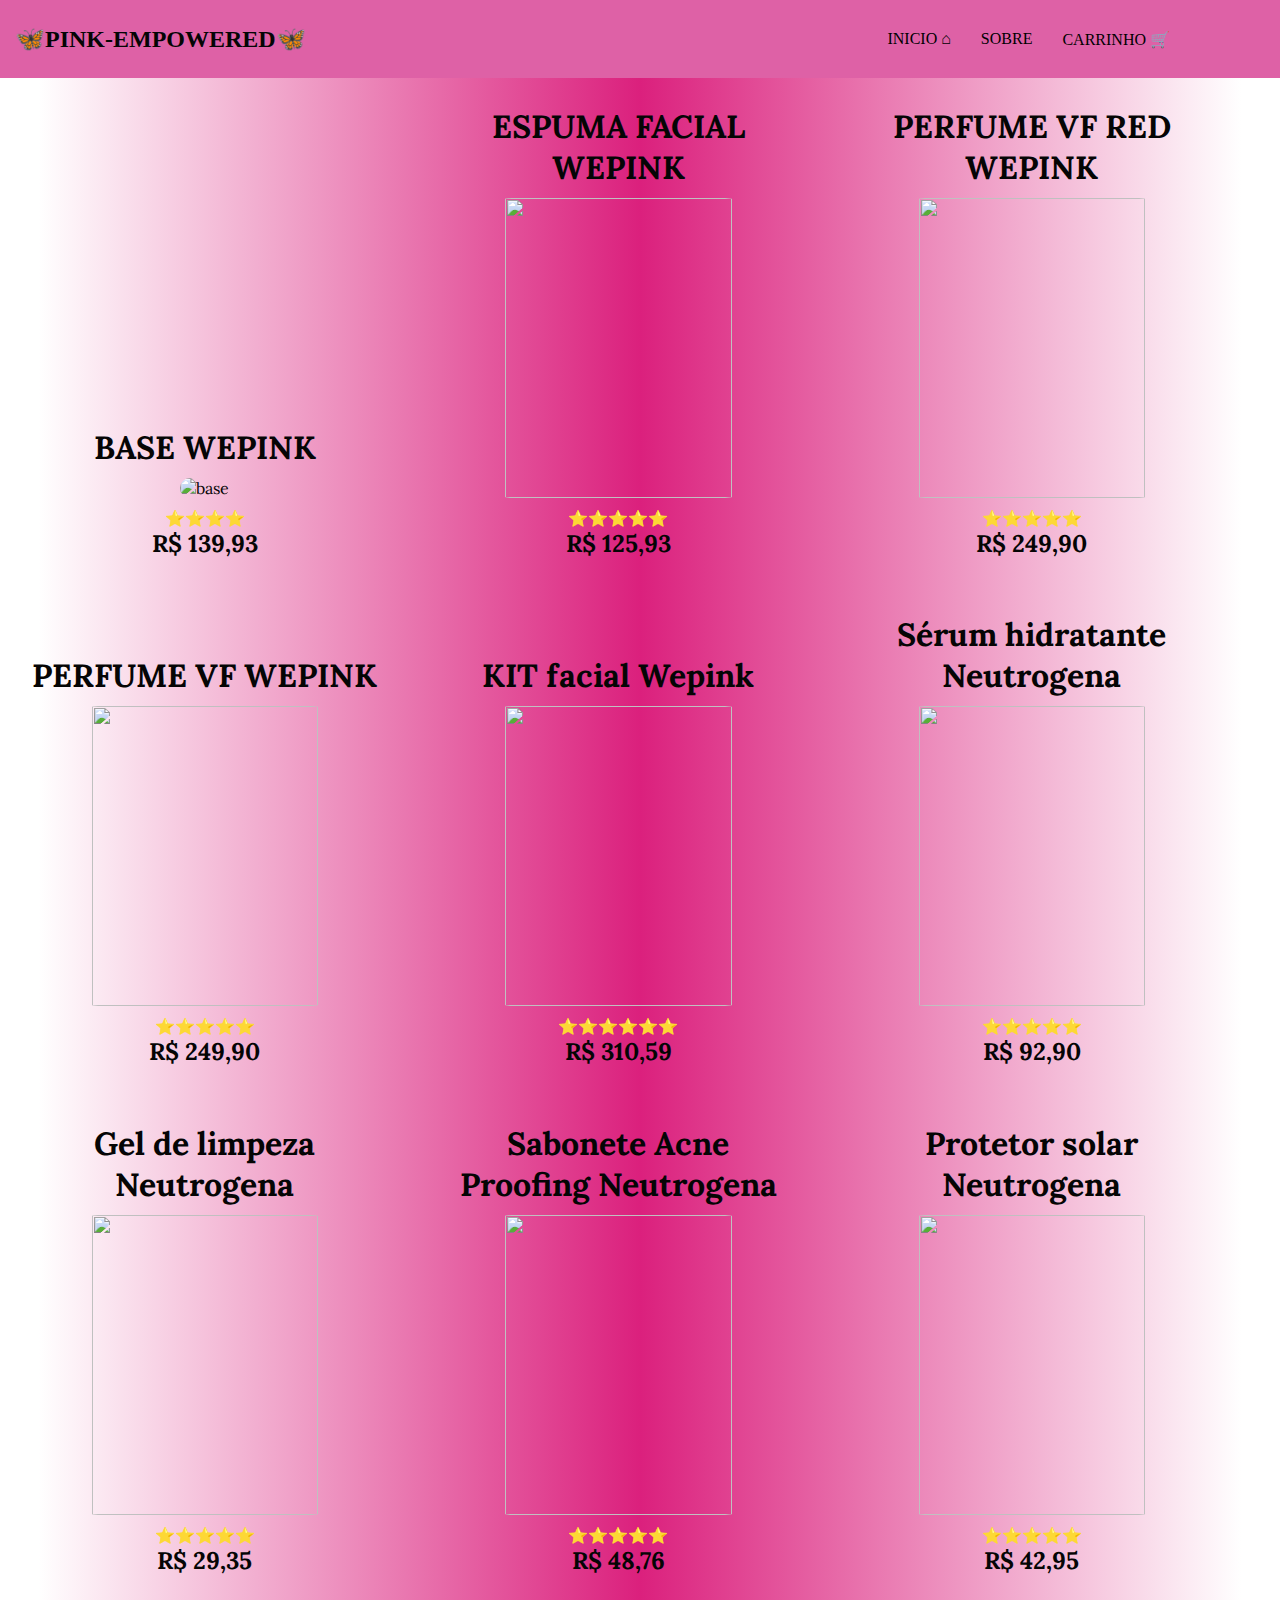
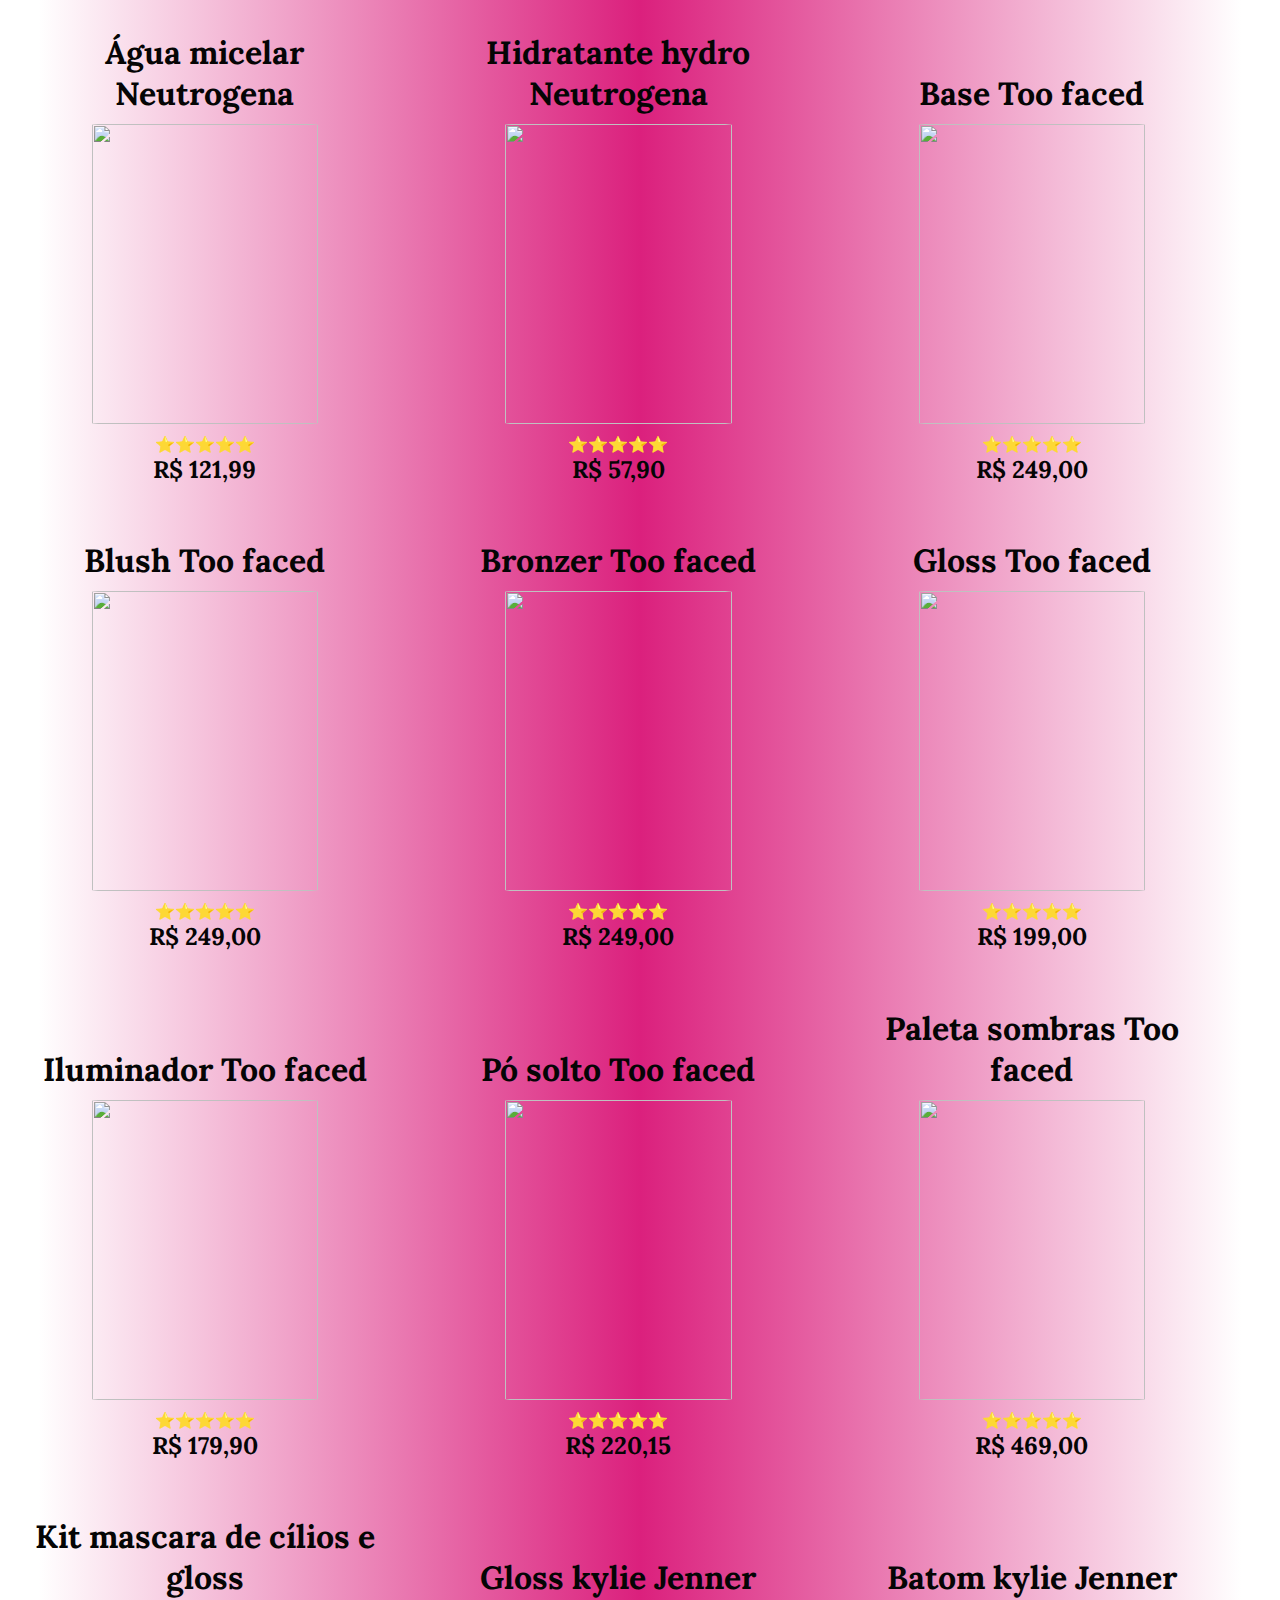
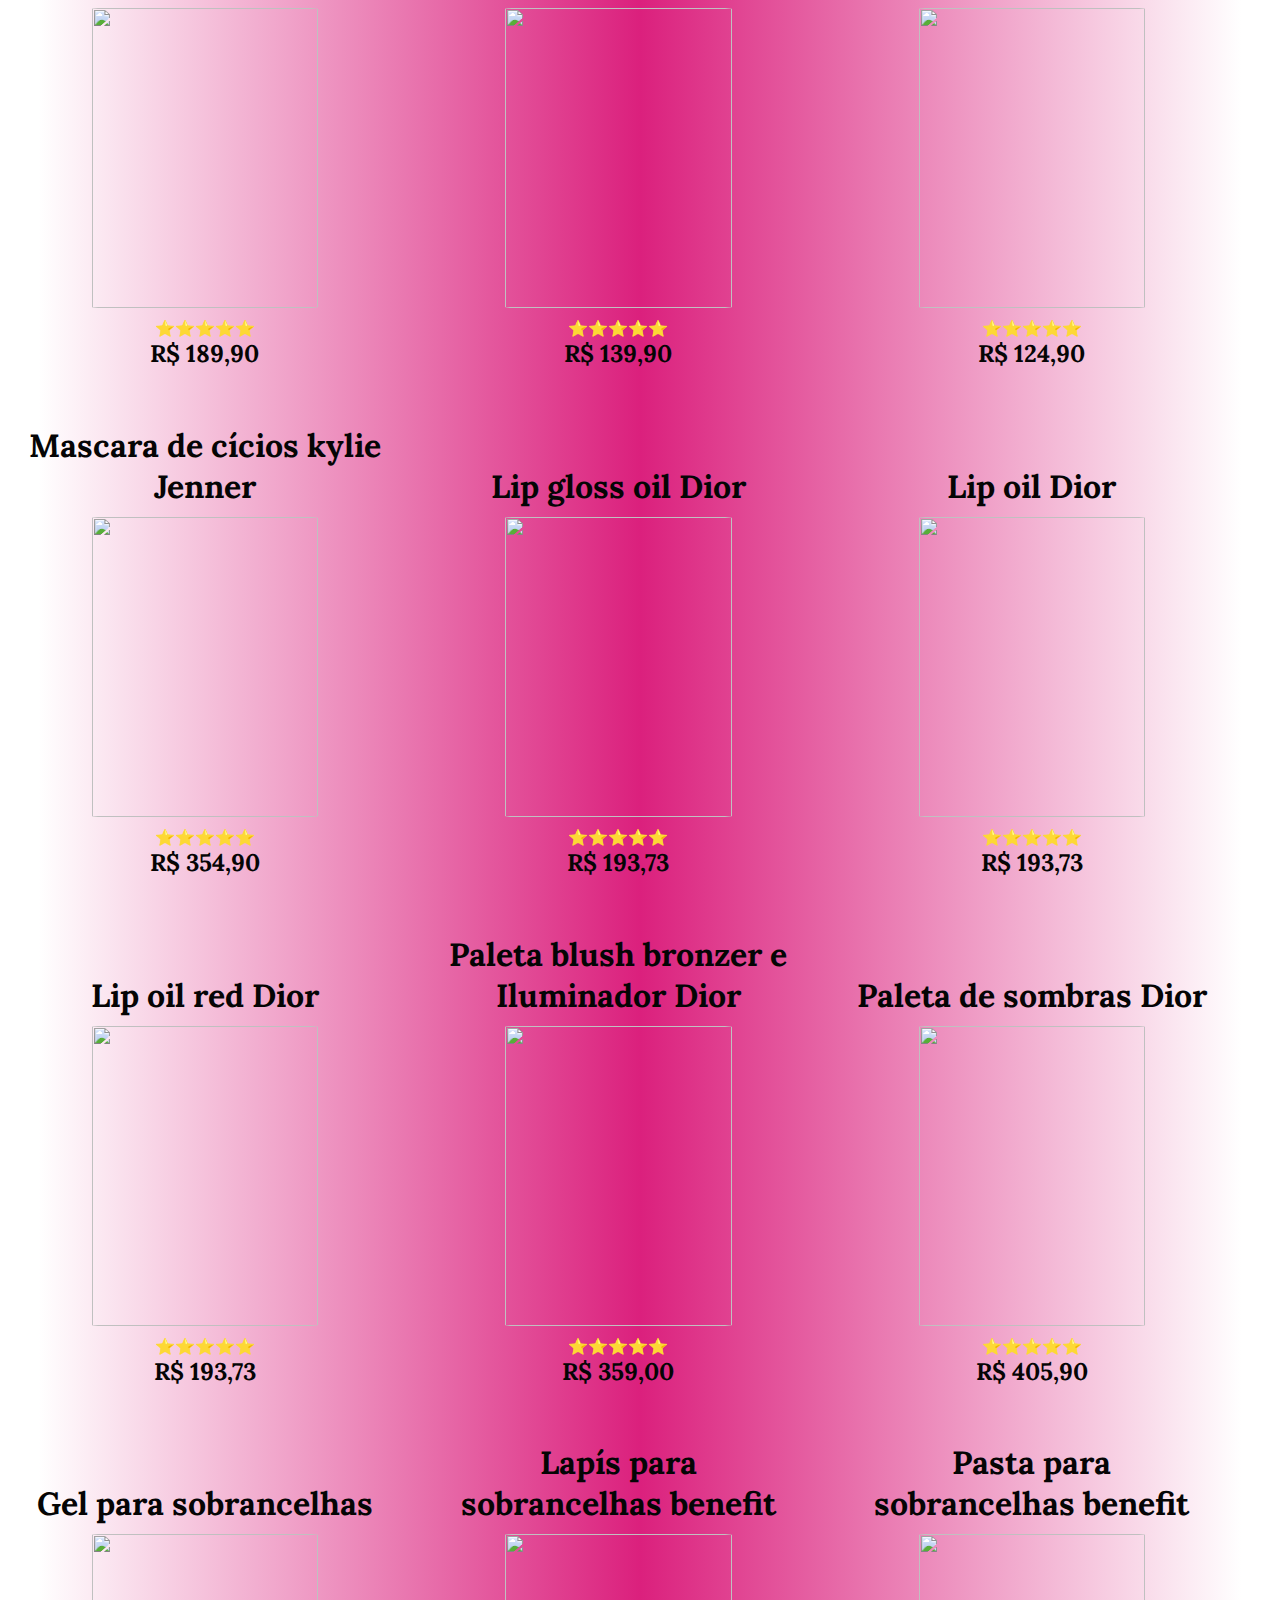
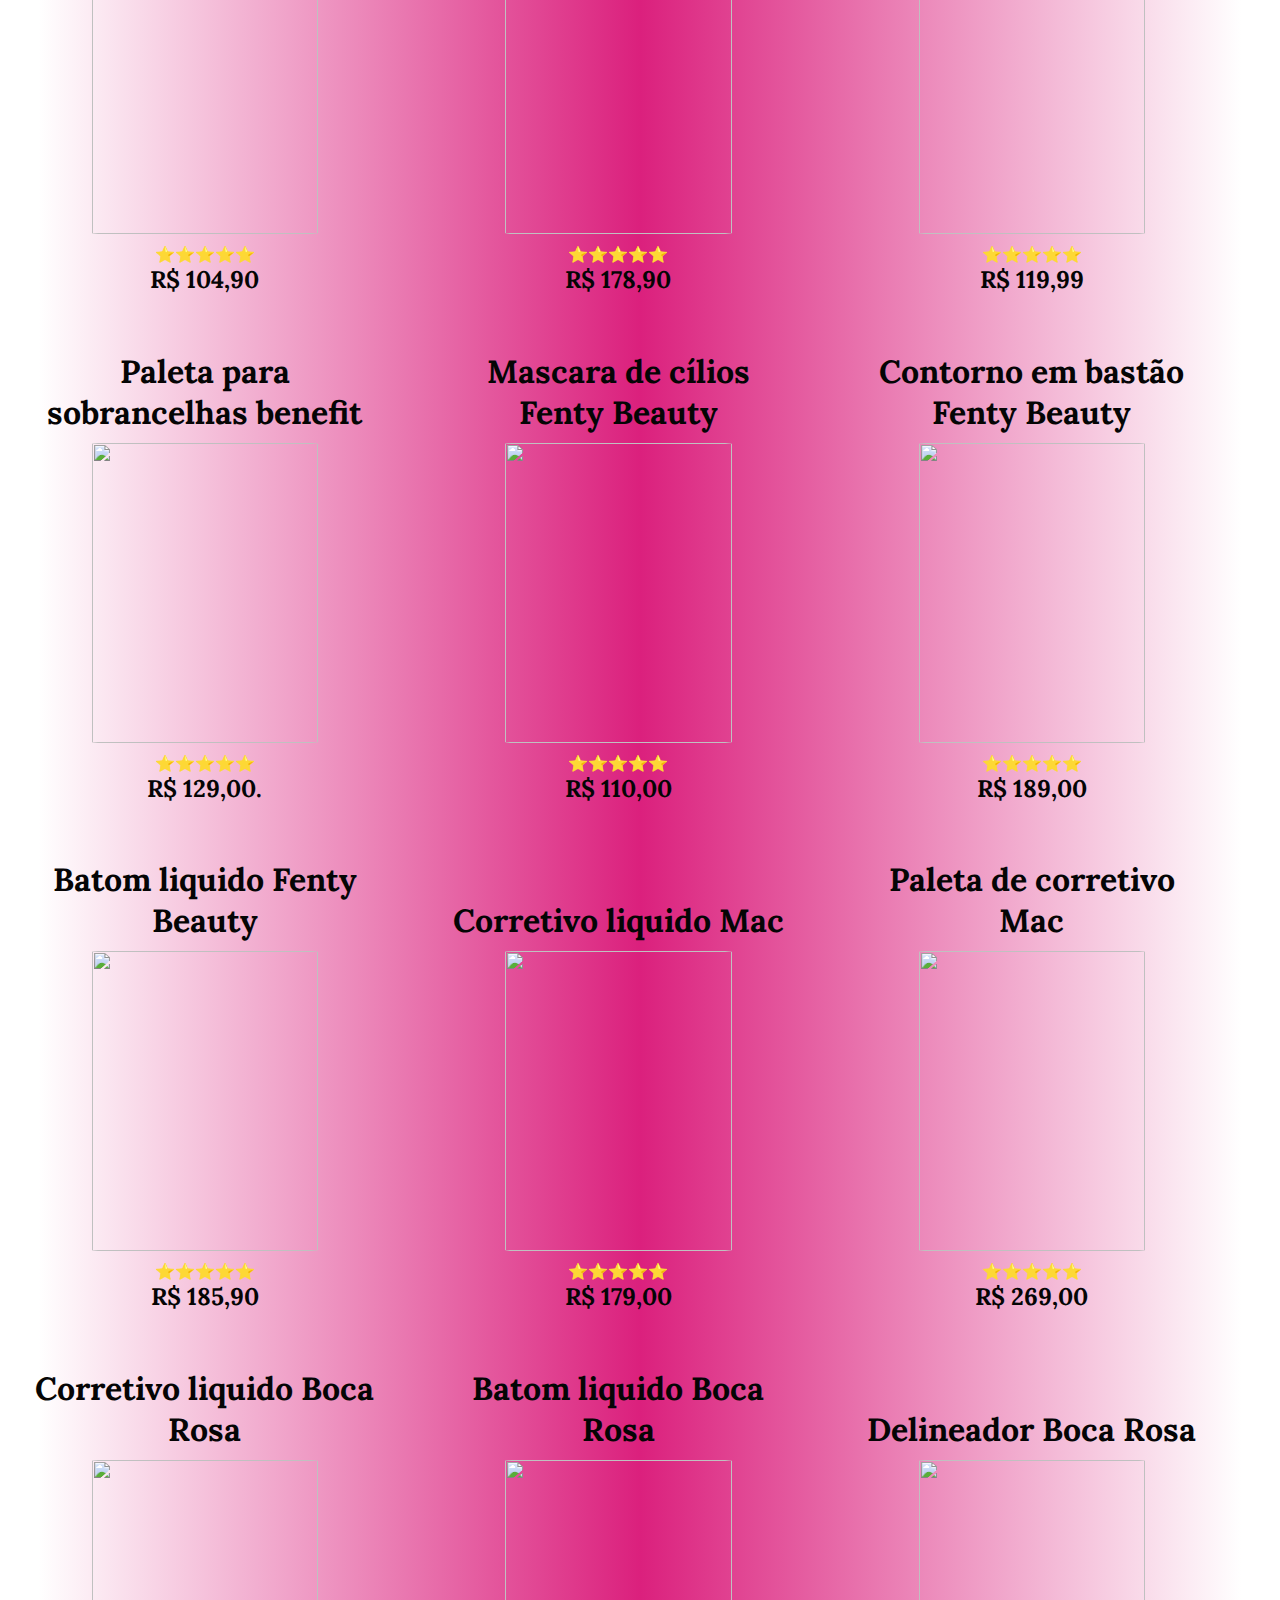
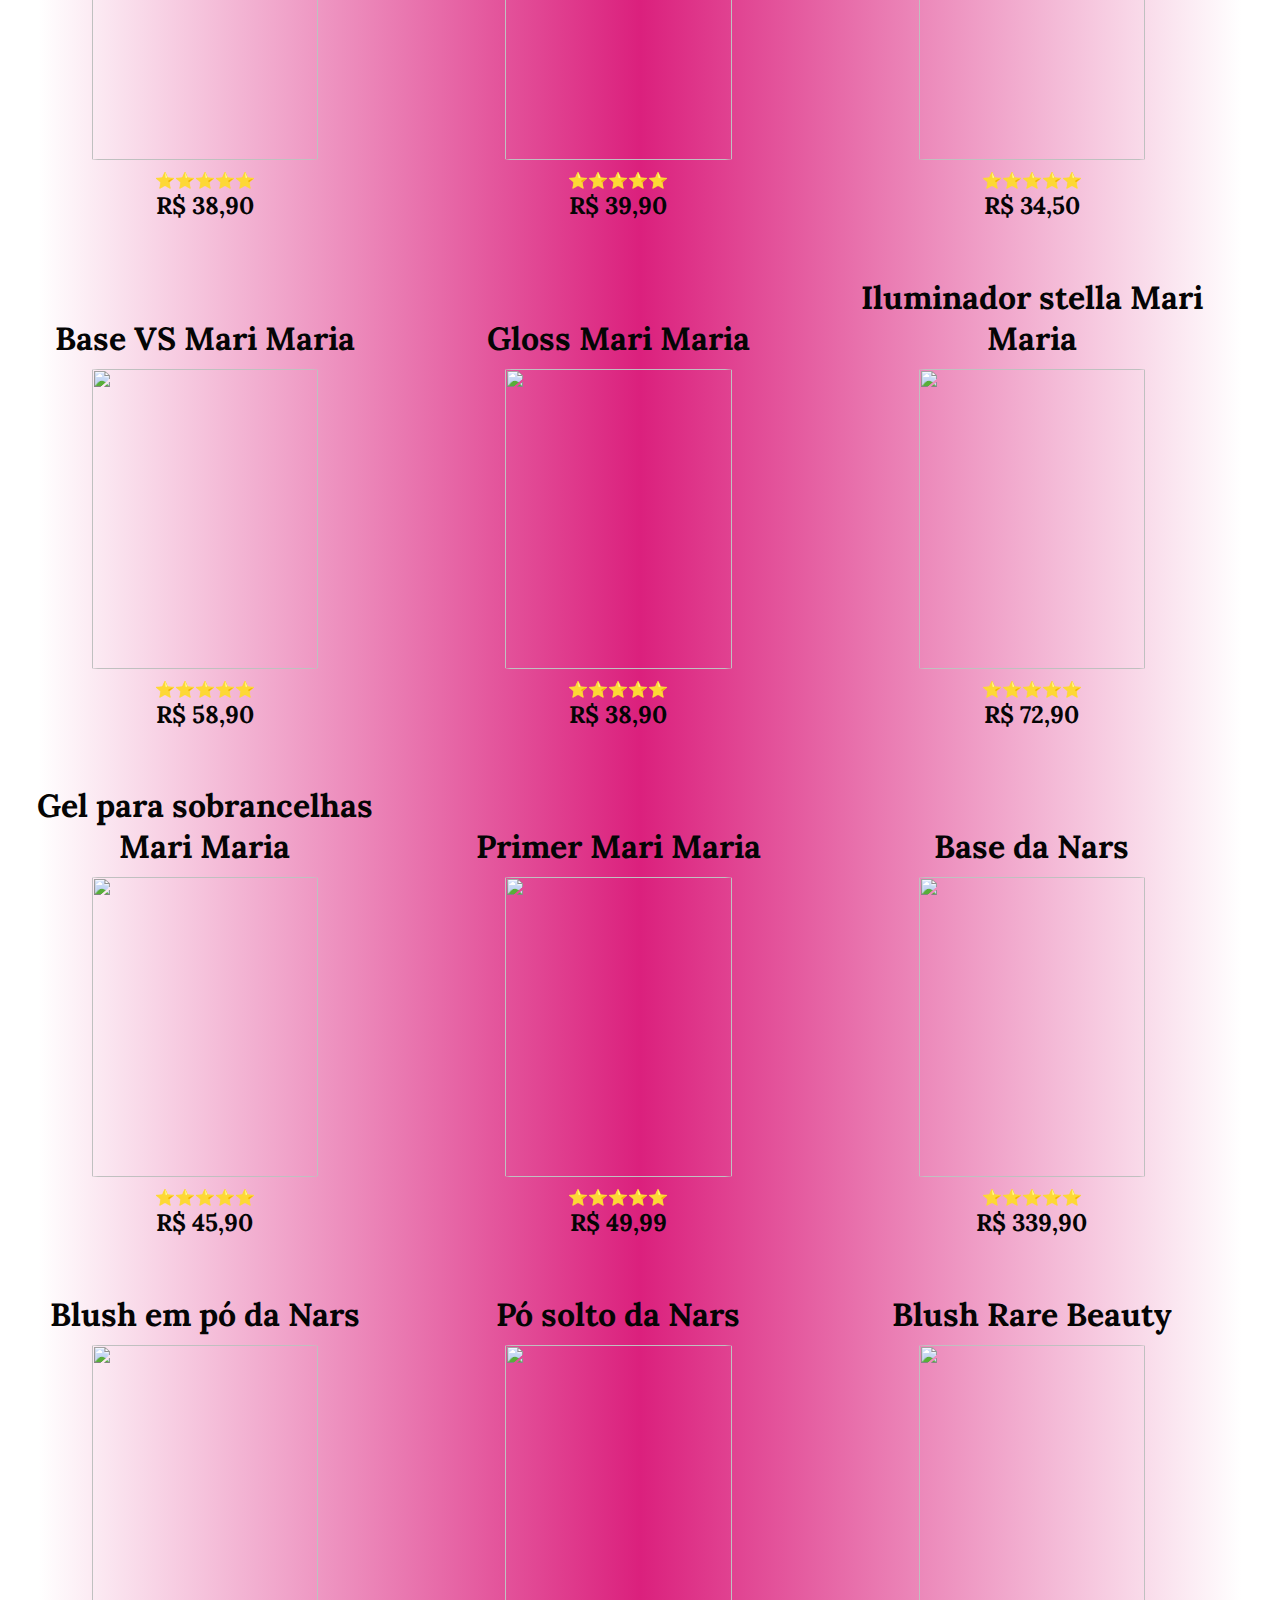
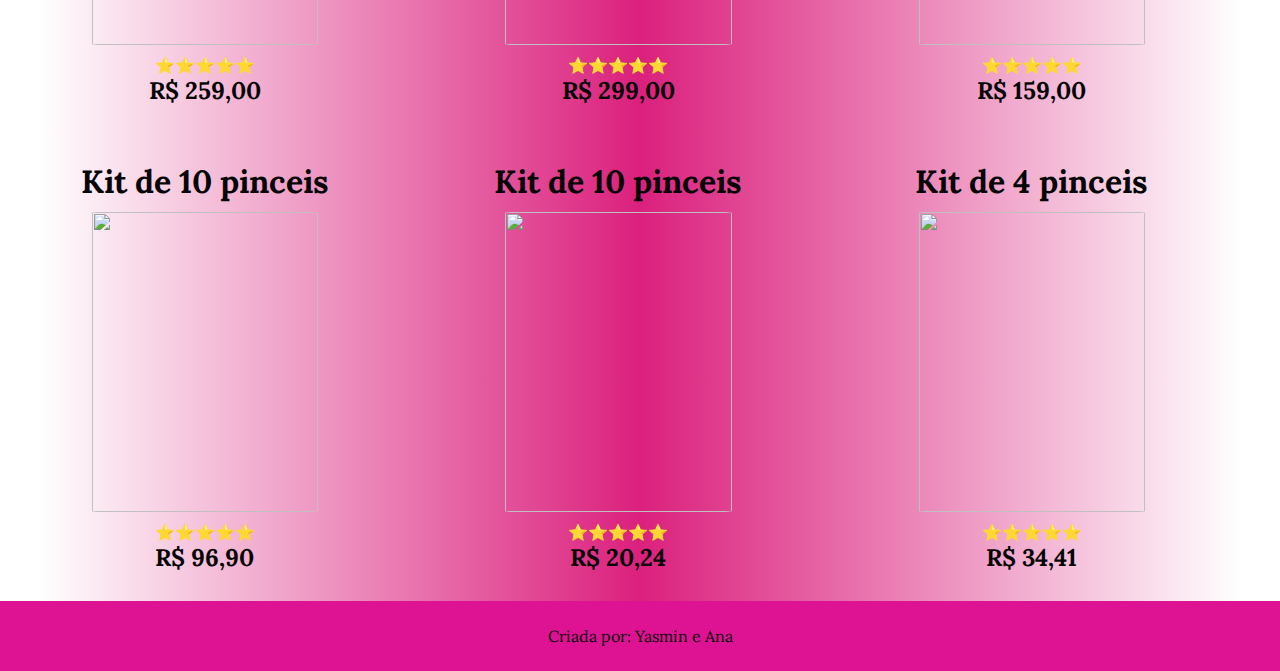
==== commit 624a90ee: "Adicionado carrinho e novas imagens" ====
--- a/index.html
+++ b/index.html
@@ -1,344 +1,388 @@
 <!DOCTYPE html>
-    <html lang="pt-br">
-      <head>
-        <meta charset="UTF-8" />
-        <meta http-equiv="X-UA-Compatible" content="IE=edge" />
-        <meta name="viewport" content="width=device-width, initial-scale=1.0" />
-        <title>MinhaLojaVirtual</title>
-        <link rel ="icon" href="assets/" type="image/png">
-        <link rel="stylesheet" href="css/style.css" />
-      </head>
-    
-      <body>
-        <div class="navbar">
-          <div class="logo">
-            <h2>LOJA</h2>
-          </div>
-          <ul class="links">
-            <li><a href="#">Inicio</a></li>
-            <li><a href="#">Sobre</a></li>
-            <li><a href="#">Carrinho</a></li>
-            <li>
-              <a href="#"><img src="" alt="" /></a>
-            </li>
-          </ul>
-        </div>
-        <main class="container">
-          <section class="produtos-container">
-            <div class="card">
-              <h1>Base Wepink</h1>
-              <img
-                src="https://wepink.vtexassets.com/arquivos/ids/156504-800-auto?v=638147132752630000&width=800&height=auto&aspect=true"
-                alt="base"
-              />
-              <p>a melhor base de alta fixação para a sua make</p>
-              <h2>R$ 139,93</h2>
-            </div>
-            <div class="card">
-              <h1>Espuma facial wepink
-              </h1>
-              <img
-                src="https://wepink.vtexassets.com/arquivos/ids/156287-1600-auto?v=638056338328930000&width=1600&height=auto&aspect=true"
-                alt=""
-              />
-              <p>espuma de esfoliação com efeito peeling para uma pele bem cuidada</p>
-              <h2>R$  125,93</h2>
-            </div>
-            <div class="card">
-              <h1>Perfume vf red wepink</h1>
-              <img src="https://wepink.vtexassets.com/arquivos/ids/155976-800-auto?v=637877103407930000&width=800&height=auto&aspect=true" />
-              <p>o cheiro das mulheres determinadas e transformadoras</p>
-              <h2>R$ 249,90
-            </h2>
-            </div>
-            <div class="card">
-              <h1>Perfume vf wepink</h1>
-              <img src="https://wepink.vtexassets.com/arquivos/ids/156361-800-auto?v=638108764495030000&width=800&height=auto&aspect=true" />
-              <p>transmita seu espírito livre em uma brilhante essência</p>
-              <h2>R$ 249,90
-            </h2>
-            </div>
-            <div class="card">
-              <h1>Kit facial Wepink </h1>
-              <img src="https://wepink.vtexassets.com/arquivos/ids/156368-800-800?v=638119870080700000&width=800&height=800&aspect=true" />
-              <p>O Sabonete Facial Essencial Cleanser foi desenvolvido para completar com excelência o seu jeito de se cuidar. O Sérum Facial 10 em 1 Wepink foi desenvolvido .</p>
-              <h2>R$  310,59</h2>
-            </div>
-            <div class="card">
-              <h1>Sérum hidratante Neutrogena</h1>
-              <img src="https://encrypted-tbn0.gstatic.com/shopping?q=tbn:ANd9GcTOUj6W7TcQIobSI6pPw9gcoXqYr6Mt-A4MmzuFRHKLyFI4eIDyUD_xDGafnJRuu_RRLRD6rK-9d1IIQhFUiMzOzMrJ2W8Xt88qGWa5gFWx6a0KSd4GAa8Y&usqp=CAE" />
-              <p>Pele Hidratada e Fortalecida o dia todo 17% Complexo de hidratação com ácido hialurônico Somente para uso externo. Não ingerir. Evite contato direto com os olhos.</p>
-              <h2>R$  92,90</h2>
-            </div>
-            <div class="card">
-                <h1>Gel de limpeza Neutrogena</h1>
-                <img src="https://drogariasp.vteximg.com.br/arquivos/ids/799454-1000-1000/116661---gel-limpeza-profunda-neutrogena-deep-clean-150g-1.jpg?v=638025871014630000" />
-                <p>Indicado para peles normais a secas.
-                    Oferece 7 benefícios em um único produto.
-                    Limpa, demaquila, hidrata, revitaliza, tonifica, reequilibra e suaviza.</p>
-                <h2>R$ 29,35  </h2>
-              </div>
-              <div class="card">
-                <h1>Sabonete Acne Proofing Neutrogena</h1>
-                <img src="https://du3hj28fogfli.cloudfront.net/Custom/Content/Products/64/49/64498_tonico-facial-neutrogena-acne-proofing-200ml-p7891010974893_m1_637729172138272044.png" />
-                <p>Tenha uma pele limpinha e livre de acnes com o Gel de limpeza Acne Proofing Neutrogena!</p>
-                <h2>R$ 48,76</h2>
-              </div>
-              <div class="card">
-                <h1>Produto 9</h1>
-                <img src="https://d16w7cuzwgzfcy.cloudfront.net/Custom/Content/Products/17/66/176679_protetor-solar-neutrogena-sun-fresh-facial-fps70-40gr-p558551_m2_637968714809467029.png" />
-                <p>descrição</p>
-                <h2>R$ 42,95</h2>
-              </div>
-              <div class="card">
-                <h1>Produto 10</h1>
-                <img src="https://cdn.awsli.com.br/300x300/2010/2010755/produto/2137391222c13e653c4.jpg" />
-                <p>Com glicerina. Complexo que penetra 9 camadas superficiais da pele para uma hidratação duradoura e contínua. Combate até 100% do ressecamento, hidrata e protege a barreira cutânea contra a perda de água, mantendo uma hidratação intensa durante o dia todo. Além disso, possui ação antiidade que alisa a pele, deixando-a mais firme e com mais elasticidade.</p>
-                <h2>R$ 121,99</h2>
-              </div>
-              <div class="card">
-                <h1>Produto 11</h1>
-                <img src="https://static.netshoes.com.br/produtos/gel-hidratante-facial-neutrogena-hydro-boost-water-gel-50g/60/M36-0049-460/M36-0049-460_zoom1.jpg?ts=1588719138" />
-                <p>Indicado para todos os tipos de pele, inclusive as mais oleosas, pois possui uma textura water gel superleve. Uso diário. Dermatologicamente testado.</p>
-                <h2>R$ 57,90</h2>
-              </div>
-              <div class="card">
-                <h1>Produto 12</h1>
-                <img src="https://encrypted-tbn1.gstatic.com/shopping?q=tbn:ANd9GcQ_XDpiSAO5vjK4D8mcfvKE1vxVo-uoI9x5zaz7ue7_yO75WgeRo0s_GxTOhe3RJxPRT6E8dxjMmZNR95ADS30SfZcmwmP15IVLGg16CQn3IfiBAwIdUj-S1Q&usqp=CAE" />
-                <p>Multi-uso de alta cobertura e hidratante, para garantir um look natural com pele macia.</p>
-                <h2>R$ 249,00</h2>
-              </div>
-              <div class="card">
-                <h1>Produto 13</h1>
-                <img src="https://www.toofaced.com.br/media/export/cms/products/1000x1000/2f_sku_163973_1000x1000_0.jpg" />
-                <p>O rosinha é muito bonito, deixa um aspecto de saudável no seu rosto e dá pra construir bem.</p>
-                <h2>R$ 249,00</h2>
-              </div>
-          <div class="card">
-            <h1>Produto 14</h1>
-            <img src="https://www.toofaced.com.br/media/export/cms/products/1000x1000/2f_sku_94224_1000x1000_0.jpg" />
-            <p> Ele é perfeito pois fica um meio termo como contorno e bronzer.</p>
-            <h2>R$ 249,00</h2>
-          </div>
-          <div class="card">
-            <h1>Produto 15</h1>
-            <img src="https://www.sephora.com.br/dw/image/v2/BFJC_PRD/on/demandware.static/-/Sites-masterCatalog_Sephora/pt_BR/dw241e2a66/images/Color%20BR/too%20faced/Lip%20Injection%20Extreme/Pink-punch/651986503889_1_1000px.jpg?sw=1200&sh=1200&sm=fit" />
-            <p>. A fórmula com tonalidade brilhante, hidrata de maneira natural, nutrindo e aumentando o volume dos lábios.</p>
-            <h2>R$  199,00</h2>
-          </div>
-          <div class="card">
-            <h1>Produto 16</h1>
-            <img src="https://paniceimportados.com.br/image/cache/catalog/PRODUTOS/144_00-1300x1300.jpg" />
-            <p>EIXE OS SEUS LOOKS AINDA MAIS APAIXONANTES E ILUMINADOS COM TOO FACED LOVE LIGHT UP MY LIFE. SUA FÓRMULA TEM EXCLUSIVA TECNOLOGIA PATENTEADA PRISMA SHINE, O MELHOR DAS FÓRMULAS EM PÓ, LÍQUIDA E CREME PARA UM BRILHO INCOMPARÁVEL. COM TONS UNIVERSAIS QUE DEIXAM A PELE ILUMINADA A QUALQUER HORA DO DIA, ELE TEM BRILHO INCANDESCENTE COM BRILHO METÁLICO HIPNOTIZANTE.
-            </p>
-            <h2>R$  179,90</h2>
-          </div>
-          <div class="card">
-            <h1>Produto 17</h1>
-            <img src="https://epocacosmeticos.vteximg.com.br/arquivos/ids/533654/po-solto-fixador-too-faced-born-this-way-ethereal--1-.jpg?v=638107655766000000" />
-            <p>Pronto, preparado, perfeito! Nosso pó sedoso, leve e absorvente de óleo ajuda a dar acabamento a maquiagem sem esforço enquanto desfoca as imperfeições com um lindo véu de luminosidade.</p>
-            <h2>R$ 220,15</h2>
-          </div>
-          <div class="card">
-            <h1>Produto 18</h1>
-            <img src="https://d3ugyf2ht6aenh.cloudfront.net/stores/518/252/products/nova-paleta-de-sombras-too-faced-sweet-peach-pronta-entrega-d_nq_np_698903-mlb26086007381_092017-f1-9b26b0fe209448554e15176279470065-640-0.webp" />
-            <p>descrição</p>
-            <h2>R$ 469,00</h2>
-          </div>
-          <div class="card">
-            <h1>Produto 19</h1>
-            <img src="https://cdn.iset.io/assets/54712/produtos/10407/toofacedsexyplump.jpg" />
-            <p>descrição</p>
-            <h2>R$ 189,90</h2>
-          </div>
-          <div class="card">
-            <h1>Produto 20</h1>
-            <img src="https://cdn.shopify.com/s/files/1/0566/3175/4839/products/sv9lctfrujuhzorxrw4d_df594451-88bf-4b40-88eb-0dffdbff5d22_600x600.jpg?v=1675091671" />
-            <p>descrição</p>
-            <h2>R$ 139,90</h2>
-          </div>
-          <div class="card">
-            <h1>Produto 21</h1>
-            <img src="https://cdn.shopify.com/s/files/1/0662/4598/4498/products/KJC_MATTE_23_Koko_K_300_Open_V2-0.jpg?v=1682526606" />
-            <p>descrição</p>
-            <h2>R$ 124,90</h2>
-          </div>
-          <div class="card">
-            <h1>Produto 22</h1>
-            <img src="https://cdn.shopify.com/s/files/1/0566/3175/4839/products/KJC_KVMASC_23_KV_Kylie_PDP_Black_01_WS_V2_e03c6d05-609c-486b-872d-7812a902d5f9.jpg?v=1680684761" />
-            <p>descrição</p>
-            <h2>R$ 354,90</h2>
-          </div>
-          <div class="card">
-            <h1>Produto 23</h1>
-            <img src="https://epocacosmeticos.vteximg.com.br/arquivos/ids/531205-500-500/Oleo-Labial-Dior-Lip-Glow-Oil-001-Pink.jpg?v=638095554224530000" />
-            <p>descrição</p>
-            <h2>R$ 193,73</h2>
-          </div>
-          <div class="card">
-            <h1>Produto 24</h1>
-            <img src="https://shop.dior.com.sg/cdn/shop/products/3348901560986_1_252a7319-b7b8-4e4f-b0f9-07c367d3dfe1.jpg?v=1672803197" />
-            <p>descrição</p>
-            <h2>R$ 193,73</h2>
-          </div>
-          <div class="card">
-            <h1>Produto 25</h1>
-            <img src="https://eco-beauty.dior.com/dw/image/v2/BDGF_PRD/on/demandware.static/-/Sites-master_dior/default/dw57a659f8/assets/Y0124000/Y0124000_C012400020_E01_ZHC.jpg" />
-            <p>descrição</p>
-            <h2>R$ 193,73</h2>
-          </div>
-          <div class="card">
-            <h1>Produto 26</h1>
-            <img src="https://eco-beauty.dior.com/dw/image/v2/BDGF_PRD/on/demandware.static/-/Sites-master_dior/default/dw65404f1b/assets/Y0015002/Y0015002_C001500002_E01_GHC.jpg?sw=715&sh=773&sm=fit&imwidth=800" />
-            <p>descrição</p>
-            <h2>R$ 359,00</h2>
-          </div>
-          <div class="card">
-            <h1>Produto 27</h1>
-            <img src="https://cdn.awsli.com.br/800x800/7/7753/produto/210626232/paleta-de-sombras-backstage-coral-neutrals-dior-removebg-preview-msepox.jpg" />
-            <p>descrição</p>
-            <h2>R$ 405,90</h2>
-          </div>
-          <div class="card">
-            <h1>Produto 28</h1>
-            <img src="https://a-static.mlcdn.com.br/450x450/gel-de-sobrancelhas-gimme-brow-mini-benefit-cor-3/alikkamaquiagensecosmeticosltda/15845255826/02a4b7631fe2ca8ed0235374e6544fba.jpg" />
-            <p>descrição</p>
-            <h2>R$ 104,90</h2>
-          </div>
-          <div class="card">
-            <h1>Produto 29</h1>
-            <img src="https://encrypted-tbn0.gstatic.com/images?q=tbn:ANd9GcSF14G8pnuNB5CYpssXMuOljHBiGZOjCPlgDnuWVRzhAKHAn8VSm52dZdXiaF0nE9ey6JE&usqp=CAU" />
-            <p>descrição</p>
-            <h2>R$ 178,90</h2>
-          </div>
-          <div class="card">
-            <h1>Produto 30</h1>
-            <img src="https://cdn.awsli.com.br/600x450/350/350456/produto/20642074/8111c7ac72.jpg" />
-            <p>descrição</p>
-            <h2>R$  119,99</h2>
-          </div>
-          <div class="card">
-            <h1>Produto 31</h1>
-            <img src="https://falandodebeleza.files.wordpress.com/2017/10/foolproof-brow-powder-sobrancelhas-benefit.jpg?w=1086" />
-            <p>descrição</p>
-            <h2>R$ 129,00.</h2>
-          </div>
-          <div class="card">
-            <h1>Produto 32</h1>
-            <img src="https://cdn.awsli.com.br/800x800/364/364776/produto/211086293/8fbfcb26-c1ef-4a9c-ade0-54bc55c53ebe-fnioym.jpg" />
-            <p>descrição</p>
-            <h2>R$ 110,00</h2>
-          </div>
-          <div class="card">
-            <h1>Produto 33</h1>
-            <img src="https://cdn.awsli.com.br/300x300/364/364776/produto/34764494/d559ceb4c6.jpg" />
-            <p>descrição</p>
-            <h2>R$ 189,00</h2>
-          </div>
-          <div class="card">
-            <h1>Produto 34</h1>
-            <img src="https://www.sephora.com.br/dw/image/v2/BFJC_PRD/on/demandware.static/-/Sites-masterCatalog_Sephora/pt_BR/dw5b9f0229/images/hi-res-BR/silo22_stunna_lip_paint_longwear_fluid_uncensore_w_cap_2000x2000_rgb_1500px.jpg?sw=556&sh=680&sm=fit" />
-            <p>descrição</p>
-            <h2>R$ 185,90</h2>
-          </div>
-          <div class="card">
-            <h1>Produto 35</h1>
-            <img src="https://encrypted-tbn3.gstatic.com/shopping?q=tbn:ANd9GcRzb0d5gWBVrUOdQZ3sRAaglILWrfdQzqy2eETv1u2sJ4LQ4-H0Kc6OTeGJYVo66aeXWawwAICrawRKWUCIcZLHhjcNxuRI_C4rjNfphArrrq2tHm8kunzN&usqp=CAE" />
-            <p>descrição</p>
-            <h2>R$ 179,00</h2>
-          </div>
-          <div class="card">
-            <h1>Produto 36</h1>
-            <img src="https://encrypted-tbn2.gstatic.com/shopping?q=tbn:ANd9GcSaEukAJW65Mg8_s5waxAeJCKpi8HKOogQvdHS4-X1PwvSoXCOTqtD6cjmDUv8ayub9QuzOcmfuzq5lHfTOuxJIH1AjuQyxVURR3WITWWPS9sA4CkQnfaryVw&usqp=CAE" />
-            <p>descrição</p>
-            <h2>R$ 269,00</h2>
-          </div>
-          <div class="card">
-            <h1>Produto 37</h1>
-            <img src="https://encrypted-tbn2.gstatic.com/shopping?q=tbn:ANd9GcRvZsWaoTKb5pelb_YJ_t6iph7rF1cwwn_KKMw4G6Rx_0OhdHGyBrVY8lnmka8qpPZh3Ybciv4tJdneiAEVuvbIjQ_6ThMRHV9kyA9NuZOXv7M7iCVbkSM5GQ&usqp=CAE" />
-            <p>descrição</p>
-            <h2>R$ 38,90</h2>
-          </div>
-          <div class="card">
-            <h1>Produto 38</h1>
-            <img src="https://encrypted-tbn1.gstatic.com/shopping?q=tbn:ANd9GcQSkf9M5UxL2qazZA-G9F6THNH3MV2pA6KxnkMcQxp12ILCWYOAw_RI6AlABNajy-fYFfQ8OeRkxQ6XPfSXRJu1S_ZeeM7FZQ5-bNfQrlE4wojd0LTxAT1zCw&usqp=CAE" />
-            <p>descrição</p>
-            <h2>R$ 39,90</h2>
-          </div>
-          <div class="card">
-            <h1>Produto 39</h1>
-            <img src="https://encrypted-tbn3.gstatic.com/shopping?q=tbn:ANd9GcS0nJ8ZoUZ74Z_Y3b_d3cqBp7Hc7Zv6qX1czQ9hu4_GhVyDNlvhMirlL20yiHVZ_va_Vfl09hnqXJ3EQwuY1Pk1P3-V1gJOm7Sq0_tm-vvjE1NQ_woy1RV3YA&usqp=CAE" />
-            <p>descrição</p>
-            <h2>R$ 34,50</h2>
-          </div>
-          <div class="card">
-            <h1>Produto 40</h1>
-            <img src="https://a-static.mlcdn.com.br/800x560/base-e-corretivo-matte-nude-velvet-skin-marimariamakeup-mari-maria-makeup/lisimakeup/6de6ca32cad811ebbe794201ac18500e/64711c8b1845737cf5161697b9b8fdaf.jpeg" />
-            <p>descrição</p>
-            <h2>R$ 58,90</h2>
-          </div>
-          <div class="card">
-            <h1>Produto 41</h1>
-            <img src="https://d3iyfln0g34vav.cloudfront.net/Custom/Content/Products/10/27/1027847_gloss-liquido-mari-maria-makeup_m3_637297356779762889.png" />
-            <p>descrição</p>
-            <h2>R$ 38,90</h2>
-          </div>
-          <div class="card">
-            <h1>Produto 42</h1>
-            <img src="https://images.tcdn.com.br/img/img_prod/912920/180_mari_maria_makeup_iluminador_em_po_stella_15343_1_32eaa527ebe55394f482969bd3b3729c.jpg" />
-            <p>descrição</p>
-            <h2>R$ 72,90</h2>
-          </div>
-          <div class="card">
-            <h1>Produto 43</h1>
-            <img src="https://d3iyfln0g34vav.cloudfront.net/Custom/Content/Products/10/36/1036604_delineador-em-gel-para-sobrancelhas-mari-maria-makeup-5g-nova-embalagem-_m4_637816473697386193.jpg" />
-            <p>descrição</p>
-            <h2>R$ 45,90</h2>
-          </div>
-          <div class="card">
-            <h1>Produto 44</h1>
-            <img src="https://www.stelastores.com.br/uploads/products/2022/07/2371-pore-perfect-primer-mari-maria-makeup-1658929974.png" />
-            <p>descrição</p>
-            <h2>R$ 49,99</h2>
-          </div>
-          <div class="card">
-            <h1>Produto 45</h1>
-            <img src="https://res.cloudinary.com/beleza-na-web/image/upload/w_1500,f_auto,fl_progressive,q_auto:eco,w_210,h_210/v1/imagens/products/20046347/1_194251070667.jpg" />
-            <p>descrição</p>
-            <h2>R$ 339,90</h2>
-          </div>
-          <div class="card">
-            <h1>Produto 46</h1>
-            <img src="https://static.thcdn.com/images/small/original//productimg/original/10449354-1484927591420956.jpg" />
-            <p>descrição</p>
-            <h2>R$ 259,00</h2>
-          </div>
-          <div class="card">
-            <h1>Produto 47</h1>
-            <img src="https://www.sephora.com.br/dw/image/v2/BFJC_PRD/on/demandware.static/-/Sites-masterCatalog_Sephora/pt_BR/dw88f4902d/images/marketplace/nars_fa19_lrsp_loose_product_photo_crystal_glbl_square_1500px.jpg?sw=400&sh=400&sm=fit" />
-            <p>descrição</p>
-            <h2>R$ 299,00</h2>
-          </div>
-          <div class="card">
-            <h1>Produto 48</h1>
-            <img src="https://encrypted-tbn1.gstatic.com/shopping?q=tbn:ANd9GcRhvyrw3x64PpFr9h3FS3geb9NK90PhWrNokE5PBTuYTdHmJOHDIDE4oNU60V-5x1Mvq5Qb-jpW55DvVNSdvVPii73BEbudq_LAGC5qI3pBMZjju_MY_Tph&usqp=CAE" />
-            <p>descrição</p>
-            <h2>R$ 159,00</h2>
-          </div>
-          <div class="card">
-            <h1>Produto 49</h1>
-            <img src="" />
-            <p>descrição</p>
-            <h2>R$ 00,00</h2>
-          </div>
-          <div class="card">
-            <h1>Produto 50</h1>
-            <img src="" />
-            <p>descrição</p>
-            <h2>R$ 00,00</h2>
-          </div>
+<html lang="pt-br">
 
-        </main>
-        <footer class="footer">Criada por: Yasmin e Ana </footer>
-      </body>
-    </html>+<head>
+  <meta charset="UTF-8" />
+  <meta http-equiv="X-UA-Compatible" content="IE=edge" />
+  <meta name="viewport" content="width=device-width, initial-scale=1.0" />
+  <title>🦋PINK-EMPOWERED🦋</title>
+  <link rel="icon" href="assets/imgbin-barbie-banner-logo-collecting-doll-4k-logo-hFQhNrj1etVvPkyyDTa6uFL3f.jpg"
+    type="image/">
+  <link rel="stylesheet" href="css/style.css" />
+</head>
+
+<body>
+  <div class="navbar">
+    <div class="logo">
+      <h2>🦋PINK-EMPOWERED🦋</h2>
+    </div>
+    <ul class="links">
+      <li><a href="#">Inicio ⌂</a></li>
+      <li><a href="#">Sobre</a></li>
+      <li><a href="pages/carrinho.html">Carrinho 🛒</a></li>
+      <li>
+        <a href="#"><img src="" alt="" /></a>
+      </li>
+    </ul>
+  </div>
+  <main class="container">
+    <section class="produtos-container">
+      <div class="card">
+        <h1>BASE WEPINK</h1>
+        <img
+          src="https://wepink.vtexassets.com/arquivos/ids/156504-800-auto?v=638147132752630000&width=800&height=auto&aspect=true"
+          alt="base" />
+        <p>⭐⭐⭐⭐ </p>
+        <h2>R$ 139,93</h2>
+      </div>
+      <div class="card">
+        <h1>ESPUMA FACIAL WEPINK
+        </h1>
+        <img
+          src="https://wepink.vtexassets.com/arquivos/ids/156287-1600-auto?v=638056338328930000&width=1600&height=auto&aspect=true"
+          alt="" />
+        <p>⭐⭐⭐⭐⭐</p>
+        <h2>R$ 125,93</h2>
+      </div>
+      <div class="card">
+        <h1>PERFUME VF RED WEPINK</h1>
+        <img
+          src="https://wepink.vtexassets.com/arquivos/ids/155976-800-auto?v=637877103407930000&width=800&height=auto&aspect=true" />
+        <p>⭐⭐⭐⭐⭐</p>
+        <h2>R$ 249,90
+        </h2>
+      </div>
+      <div class="card">
+        <h1>PERFUME VF WEPINK</h1>
+        <img
+          src="https://wepink.vtexassets.com/arquivos/ids/156361-800-auto?v=638108764495030000&width=800&height=auto&aspect=true" />
+        <p>⭐⭐⭐⭐⭐</p>
+        <h2>R$ 249,90
+        </h2>
+      </div>
+      <div class="card">
+        <h1>KIT facial Wepink </h1>
+        <img
+          src="https://wepink.vtexassets.com/arquivos/ids/156368-800-800?v=638119870080700000&width=800&height=800&aspect=true" />
+        <p>⭐⭐⭐⭐⭐⭐</p>
+        <h2>R$ 310,59</h2>
+      </div>
+      <div class="card">
+        <h1>Sérum hidratante Neutrogena</h1>
+        <img
+          src="https://encrypted-tbn0.gstatic.com/shopping?q=tbn:ANd9GcTOUj6W7TcQIobSI6pPw9gcoXqYr6Mt-A4MmzuFRHKLyFI4eIDyUD_xDGafnJRuu_RRLRD6rK-9d1IIQhFUiMzOzMrJ2W8Xt88qGWa5gFWx6a0KSd4GAa8Y&usqp=CAE" />
+        <p>⭐⭐⭐⭐⭐</p>
+        <h2>R$ 92,90</h2>
+      </div>
+      <div class="card">
+        <h1>Gel de limpeza Neutrogena</h1>
+        <img
+          src="https://drogariasp.vteximg.com.br/arquivos/ids/799454-1000-1000/116661---gel-limpeza-profunda-neutrogena-deep-clean-150g-1.jpg?v=638025871014630000" />
+        <p>⭐⭐⭐⭐⭐</p>
+        <h2>R$ 29,35 </h2>
+      </div>
+      <div class="card">
+        <h1>Sabonete Acne Proofing Neutrogena</h1>
+        <img
+          src="https://du3hj28fogfli.cloudfront.net/Custom/Content/Products/64/49/64498_tonico-facial-neutrogena-acne-proofing-200ml-p7891010974893_m1_637729172138272044.png" />
+        <p>⭐⭐⭐⭐⭐</p>
+        <h2>R$ 48,76</h2>
+      </div>
+      <div class="card">
+        <h1>Protetor solar Neutrogena</h1>
+        <img
+          src="https://d16w7cuzwgzfcy.cloudfront.net/Custom/Content/Products/17/66/176679_protetor-solar-neutrogena-sun-fresh-facial-fps70-40gr-p558551_m2_637968714809467029.png" />
+        <p>⭐⭐⭐⭐⭐</p>
+        <h2>R$ 42,95</h2>
+      </div>
+      <div class="card">
+        <h1>Água micelar Neutrogena</h1>
+        <img src="https://cdn.awsli.com.br/300x300/2010/2010755/produto/2137391222c13e653c4.jpg" />
+        <p>⭐⭐⭐⭐⭐</p>
+        <h2>R$ 121,99</h2>
+      </div>
+      <div class="card">
+        <h1>Hidratante hydro Neutrogena</h1>
+        <img
+          src="https://static.netshoes.com.br/produtos/gel-hidratante-facial-neutrogena-hydro-boost-water-gel-50g/60/M36-0049-460/M36-0049-460_zoom1.jpg?ts=1588719138" />
+        <p>⭐⭐⭐⭐⭐</p>
+        <h2>R$ 57,90</h2>
+      </div>
+      <div class="card">
+        <h1>Base Too faced</h1>
+        <img
+          src="https://encrypted-tbn1.gstatic.com/shopping?q=tbn:ANd9GcQ_XDpiSAO5vjK4D8mcfvKE1vxVo-uoI9x5zaz7ue7_yO75WgeRo0s_GxTOhe3RJxPRT6E8dxjMmZNR95ADS30SfZcmwmP15IVLGg16CQn3IfiBAwIdUj-S1Q&usqp=CAE" />
+        <p>⭐⭐⭐⭐⭐</p>
+        <h2>R$ 249,00</h2>
+      </div>
+      <div class="card">
+        <h1>Blush Too faced</h1>
+        <img src="https://www.toofaced.com.br/media/export/cms/products/1000x1000/2f_sku_163973_1000x1000_0.jpg" />
+        <p>⭐⭐⭐⭐⭐</p>
+        <h2>R$ 249,00</h2>
+      </div>
+      <div class="card">
+        <h1>Bronzer Too faced</h1>
+        <img src="https://www.toofaced.com.br/media/export/cms/products/1000x1000/2f_sku_94224_1000x1000_0.jpg" />
+        <p>⭐⭐⭐⭐⭐</p>
+        <h2>R$ 249,00</h2>
+      </div>
+      <div class="card">
+        <h1>Gloss Too faced</h1>
+        <img
+          src="https://www.sephora.com.br/dw/image/v2/BFJC_PRD/on/demandware.static/-/Sites-masterCatalog_Sephora/pt_BR/dw241e2a66/images/Color%20BR/too%20faced/Lip%20Injection%20Extreme/Pink-punch/651986503889_1_1000px.jpg?sw=1200&sh=1200&sm=fit" />
+        <p>⭐⭐⭐⭐⭐</p>
+        <h2>R$ 199,00</h2>
+      </div>
+      <div class="card">
+        <h1>Iluminador Too faced</h1>
+        <img src="https://paniceimportados.com.br/image/cache/catalog/PRODUTOS/144_00-1300x1300.jpg" />
+        <p>⭐⭐⭐⭐⭐</p>
+        <h2>R$ 179,90</h2>
+      </div>
+      <div class="card">
+        <h1>Pó solto Too faced</h1>
+        <img
+          src="https://epocacosmeticos.vteximg.com.br/arquivos/ids/533654/po-solto-fixador-too-faced-born-this-way-ethereal--1-.jpg?v=638107655766000000" />
+        <p>⭐⭐⭐⭐⭐</p>
+        <h2>R$ 220,15</h2>
+      </div>
+      <div class="card">
+        <h1>Paleta sombras Too faced</h1>
+        <img
+          src="https://d3ugyf2ht6aenh.cloudfront.net/stores/518/252/products/nova-paleta-de-sombras-too-faced-sweet-peach-pronta-entrega-d_nq_np_698903-mlb26086007381_092017-f1-9b26b0fe209448554e15176279470065-640-0.webp" />
+        <p>⭐⭐⭐⭐⭐</p>
+        <h2>R$ 469,00</h2>
+      </div>
+      <div class="card">
+        <h1>Kit mascara de cílios e gloss</h1>
+        <img src="https://cdn.iset.io/assets/54712/produtos/10407/toofacedsexyplump.jpg" />
+        <p>⭐⭐⭐⭐⭐</p>
+        <h2>R$ 189,90</h2>
+      </div>
+      <div class="card">
+        <h1>Gloss kylie Jenner</h1>
+        <img
+          src="https://cdn.shopify.com/s/files/1/0566/3175/4839/products/sv9lctfrujuhzorxrw4d_df594451-88bf-4b40-88eb-0dffdbff5d22_600x600.jpg?v=1675091671" />
+        <p>⭐⭐⭐⭐⭐</p>
+        <h2>R$ 139,90</h2>
+      </div>
+      <div class="card">
+        <h1>Batom kylie Jenner</h1>
+        <img
+          src="https://cdn.shopify.com/s/files/1/0662/4598/4498/products/KJC_MATTE_23_Koko_K_300_Open_V2-0.jpg?v=1682526606" />
+        <p>⭐⭐⭐⭐⭐</p>
+        <h2>R$ 124,90</h2>
+      </div>
+      <div class="card">
+        <h1>Mascara de cícios kylie Jenner</h1>
+        <img
+          src="https://cdn.shopify.com/s/files/1/0566/3175/4839/products/KJC_KVMASC_23_KV_Kylie_PDP_Black_01_WS_V2_e03c6d05-609c-486b-872d-7812a902d5f9.jpg?v=1680684761" />
+        <p>⭐⭐⭐⭐⭐</p>
+        <h2>R$ 354,90</h2>
+      </div>
+      <div class="card">
+        <h1>Lip gloss oil Dior</h1>
+        <img
+          src="https://epocacosmeticos.vteximg.com.br/arquivos/ids/531205-500-500/Oleo-Labial-Dior-Lip-Glow-Oil-001-Pink.jpg?v=638095554224530000" />
+        <p>⭐⭐⭐⭐⭐</p>
+        <h2>R$ 193,73</h2>
+      </div>
+      <div class="card">
+        <h1>Lip oil Dior</h1>
+        <img
+          src="https://shop.dior.com.sg/cdn/shop/products/3348901560986_1_252a7319-b7b8-4e4f-b0f9-07c367d3dfe1.jpg?v=1672803197" />
+        <p>⭐⭐⭐⭐⭐</p>
+        <h2>R$ 193,73</h2>
+      </div>
+      <div class="card">
+        <h1>Lip oil red Dior</h1>
+        <img
+          src="https://eco-beauty.dior.com/dw/image/v2/BDGF_PRD/on/demandware.static/-/Sites-master_dior/default/dw57a659f8/assets/Y0124000/Y0124000_C012400020_E01_ZHC.jpg" />
+        <p>⭐⭐⭐⭐⭐</p>
+        <h2>R$ 193,73</h2>
+      </div>
+      <div class="card">
+        <h1>Paleta blush bronzer e Iluminador Dior</h1>
+        <img
+          src="https://eco-beauty.dior.com/dw/image/v2/BDGF_PRD/on/demandware.static/-/Sites-master_dior/default/dw65404f1b/assets/Y0015002/Y0015002_C001500002_E01_GHC.jpg?sw=715&sh=773&sm=fit&imwidth=800" />
+        <p>⭐⭐⭐⭐⭐</p>
+        <h2>R$ 359,00</h2>
+      </div>
+      <div class="card">
+        <h1>Paleta de sombras Dior</h1>
+        <img
+          src="https://cdn.awsli.com.br/800x800/7/7753/produto/210626232/paleta-de-sombras-backstage-coral-neutrals-dior-removebg-preview-msepox.jpg" />
+        <p>⭐⭐⭐⭐⭐</p>
+        <h2>R$ 405,90</h2>
+      </div>
+      <div class="card">
+        <h1>Gel para sobrancelhas</h1>
+        <img
+          src="https://a-static.mlcdn.com.br/450x450/gel-de-sobrancelhas-gimme-brow-mini-benefit-cor-3/alikkamaquiagensecosmeticosltda/15845255826/02a4b7631fe2ca8ed0235374e6544fba.jpg" />
+        <p>⭐⭐⭐⭐⭐</p>
+        <h2>R$ 104,90</h2>
+      </div>
+      <div class="card">
+        <h1>Lapís para sobrancelhas benefit</h1>
+        <img
+          src="https://encrypted-tbn0.gstatic.com/images?q=tbn:ANd9GcSF14G8pnuNB5CYpssXMuOljHBiGZOjCPlgDnuWVRzhAKHAn8VSm52dZdXiaF0nE9ey6JE&usqp=CAU" />
+        <p>⭐⭐⭐⭐⭐</p>
+        <h2>R$ 178,90</h2>
+      </div>
+      <div class="card">
+        <h1>Pasta para sobrancelhas benefit</h1>
+        <img src="https://cdn.awsli.com.br/600x450/350/350456/produto/20642074/8111c7ac72.jpg" />
+        <p>⭐⭐⭐⭐⭐</p>
+        <h2>R$ 119,99</h2>
+      </div>
+      <div class="card">
+        <h1>Paleta para sobrancelhas benefit</h1>
+        <img
+          src="https://falandodebeleza.files.wordpress.com/2017/10/foolproof-brow-powder-sobrancelhas-benefit.jpg?w=1086" />
+        <p>⭐⭐⭐⭐⭐</p>
+        <h2>R$ 129,00.</h2>
+      </div>
+      <div class="card">
+        <h1>Mascara de cílios Fenty Beauty</h1>
+        <img
+          src="https://cdn.awsli.com.br/800x800/364/364776/produto/211086293/8fbfcb26-c1ef-4a9c-ade0-54bc55c53ebe-fnioym.jpg" />
+        <p>⭐⭐⭐⭐⭐</p>
+        <h2>R$ 110,00</h2>
+      </div>
+      <div class="card">
+        <h1>Contorno em bastão Fenty Beauty</h1>
+        <img src="https://cdn.awsli.com.br/300x300/364/364776/produto/34764494/d559ceb4c6.jpg" />
+        <p>⭐⭐⭐⭐⭐</p>
+        <h2>R$ 189,00</h2>
+      </div>
+      <div class="card">
+        <h1>Batom liquido Fenty Beauty</h1>
+        <img
+          src="https://www.sephora.com.br/dw/image/v2/BFJC_PRD/on/demandware.static/-/Sites-masterCatalog_Sephora/pt_BR/dw5b9f0229/images/hi-res-BR/silo22_stunna_lip_paint_longwear_fluid_uncensore_w_cap_2000x2000_rgb_1500px.jpg?sw=556&sh=680&sm=fit" />
+        <p>⭐⭐⭐⭐⭐</p>
+        <h2>R$ 185,90</h2>
+      </div>
+      <div class="card">
+        <h1>Corretivo liquido Mac</h1>
+        <img
+          src="https://encrypted-tbn3.gstatic.com/shopping?q=tbn:ANd9GcRzb0d5gWBVrUOdQZ3sRAaglILWrfdQzqy2eETv1u2sJ4LQ4-H0Kc6OTeGJYVo66aeXWawwAICrawRKWUCIcZLHhjcNxuRI_C4rjNfphArrrq2tHm8kunzN&usqp=CAE" />
+        <p>⭐⭐⭐⭐⭐</p>
+        <h2>R$ 179,00</h2>
+      </div>
+      <div class="card">
+        <h1>Paleta de corretivo Mac</h1>
+        <img
+          src="https://encrypted-tbn2.gstatic.com/shopping?q=tbn:ANd9GcSaEukAJW65Mg8_s5waxAeJCKpi8HKOogQvdHS4-X1PwvSoXCOTqtD6cjmDUv8ayub9QuzOcmfuzq5lHfTOuxJIH1AjuQyxVURR3WITWWPS9sA4CkQnfaryVw&usqp=CAE" />
+        <p>⭐⭐⭐⭐⭐</p>
+        <h2>R$ 269,00</h2>
+      </div>
+      <div class="card">
+        <h1>Corretivo liquido Boca Rosa</h1>
+        <img
+          src="https://encrypted-tbn2.gstatic.com/shopping?q=tbn:ANd9GcRvZsWaoTKb5pelb_YJ_t6iph7rF1cwwn_KKMw4G6Rx_0OhdHGyBrVY8lnmka8qpPZh3Ybciv4tJdneiAEVuvbIjQ_6ThMRHV9kyA9NuZOXv7M7iCVbkSM5GQ&usqp=CAE" />
+        <p>⭐⭐⭐⭐⭐</p>
+        <h2>R$ 38,90</h2>
+      </div>
+      <div class="card">
+        <h1>Batom liquido Boca Rosa</h1>
+        <img
+          src="https://encrypted-tbn1.gstatic.com/shopping?q=tbn:ANd9GcQSkf9M5UxL2qazZA-G9F6THNH3MV2pA6KxnkMcQxp12ILCWYOAw_RI6AlABNajy-fYFfQ8OeRkxQ6XPfSXRJu1S_ZeeM7FZQ5-bNfQrlE4wojd0LTxAT1zCw&usqp=CAE" />
+        <p>⭐⭐⭐⭐⭐</p>
+        <h2>R$ 39,90</h2>
+      </div>
+      <div class="card">
+        <h1>Delineador Boca Rosa</h1>
+        <img
+          src="https://encrypted-tbn3.gstatic.com/shopping?q=tbn:ANd9GcS0nJ8ZoUZ74Z_Y3b_d3cqBp7Hc7Zv6qX1czQ9hu4_GhVyDNlvhMirlL20yiHVZ_va_Vfl09hnqXJ3EQwuY1Pk1P3-V1gJOm7Sq0_tm-vvjE1NQ_woy1RV3YA&usqp=CAE" />
+        <p>⭐⭐⭐⭐⭐</p>
+        <h2>R$ 34,50</h2>
+      </div>
+      <div class="card">
+        <h1>Base VS Mari Maria </h1>
+        <img
+          src="https://a-static.mlcdn.com.br/800x560/base-e-corretivo-matte-nude-velvet-skin-marimariamakeup-mari-maria-makeup/lisimakeup/6de6ca32cad811ebbe794201ac18500e/64711c8b1845737cf5161697b9b8fdaf.jpeg" />
+        <p>⭐⭐⭐⭐⭐</p>
+        <h2>R$ 58,90</h2>
+      </div>
+      <div class="card">
+        <h1>Gloss Mari Maria </h1>
+        <img
+          src="https://d3iyfln0g34vav.cloudfront.net/Custom/Content/Products/10/27/1027847_gloss-liquido-mari-maria-makeup_m3_637297356779762889.png" />
+        <p>⭐⭐⭐⭐⭐</p>
+        <h2>R$ 38,90</h2>
+      </div>
+      <div class="card">
+        <h1>Iluminador stella Mari Maria</h1>
+        <img
+          src="https://images.tcdn.com.br/img/img_prod/912920/180_mari_maria_makeup_iluminador_em_po_stella_15343_1_32eaa527ebe55394f482969bd3b3729c.jpg" />
+        <p>⭐⭐⭐⭐⭐</p>
+        <h2>R$ 72,90</h2>
+      </div>
+      <div class="card">
+        <h1>Gel para sobrancelhas Mari Maria</h1>
+        <img
+          src="https://d3iyfln0g34vav.cloudfront.net/Custom/Content/Products/10/36/1036604_delineador-em-gel-para-sobrancelhas-mari-maria-makeup-5g-nova-embalagem-_m4_637816473697386193.jpg" />
+        <p>⭐⭐⭐⭐⭐</p>
+        <h2>R$ 45,90</h2>
+      </div>
+      <div class="card">
+        <h1>Primer Mari Maria </h1>
+        <img
+          src="https://www.stelastores.com.br/uploads/products/2022/07/2371-pore-perfect-primer-mari-maria-makeup-1658929974.png" />
+        <p>⭐⭐⭐⭐⭐</p>
+        <h2>R$ 49,99</h2>
+      </div>
+      <div class="card">
+        <h1>Base da Nars</h1>
+        <img
+          src="https://res.cloudinary.com/beleza-na-web/image/upload/w_1500,f_auto,fl_progressive,q_auto:eco,w_210,h_210/v1/imagens/products/20046347/1_194251070667.jpg" />
+        <p>⭐⭐⭐⭐⭐</p>
+        <h2>R$ 339,90</h2>
+      </div>
+      <div class="card">
+        <h1>Blush em pó da Nars</h1>
+        <img src="https://static.thcdn.com/images/small/original//productimg/original/10449354-1484927591420956.jpg" />
+        <p>⭐⭐⭐⭐⭐</p>
+        <h2>R$ 259,00</h2>
+      </div>
+      <div class="card">
+        <h1>Pó solto da Nars</h1>
+        <img
+          src="https://www.sephora.com.br/dw/image/v2/BFJC_PRD/on/demandware.static/-/Sites-masterCatalog_Sephora/pt_BR/dw88f4902d/images/marketplace/nars_fa19_lrsp_loose_product_photo_crystal_glbl_square_1500px.jpg?sw=400&sh=400&sm=fit" />
+        <p>⭐⭐⭐⭐⭐</p>
+        <h2>R$ 299,00</h2>
+      </div>
+      <div class="card">
+        <h1>Blush Rare Beauty</h1>
+        <img
+          src="https://encrypted-tbn1.gstatic.com/shopping?q=tbn:ANd9GcRhvyrw3x64PpFr9h3FS3geb9NK90PhWrNokE5PBTuYTdHmJOHDIDE4oNU60V-5x1Mvq5Qb-jpW55DvVNSdvVPii73BEbudq_LAGC5qI3pBMZjju_MY_Tph&usqp=CAE" />
+        <p>⭐⭐⭐⭐⭐</p>
+        <h2>R$ 159,00</h2>
+      </div>
+      <div class="card">
+        <h1>Kit de 10 pinceis</h1>
+        <img
+          src="https://carrefourbr.vtexassets.com/arquivos/ids/22418625/Kit-10-Pinceis-Maquiagem-Kabuki-Profissional-Jogo-Pincel.jpg?v=637641289051430000" />
+        <p>⭐⭐⭐⭐⭐</p>
+        <h2>R$ 96,90</h2>
+      </div>
+      <div class="card">
+        <h1>Kit de 10 pinceis</h1>
+        <img
+          src="https://a-static.mlcdn.com.br/400x600/kit-10-pinceis-maquiagem-kabuki-e-precisao-rosa-magic-make/luxhair/2115p/aee38373e7cbe3af9037e9e4d339062a.jpeg" />
+        <p>⭐⭐⭐⭐⭐</p>
+        <h2>R$ 20,24</h2>
+      </div>
+      <div class="card">
+        <h1>Kit de 4 pinceis</h1>
+        <img src="https://imgs.casasbahia.com.br/1508970861/1xg.jpg?imwidth=500" />
+        <p>⭐⭐⭐⭐⭐</p>
+        <h2>R$ 34,41</h2>
+      </div>
+
+  </main>
+  <footer class="footer">Criada por: Yasmin e Ana </footer>
+</body>
+
+</html>--- a/css/style.css
+++ b/css/style.css
@@ -1,86 +1,147 @@
+@import url('https://fonts.googleapis.com/css2?family=Lora:ital@1&display=swap');
+@import url('https://fonts.googleapis.com/css2?family= Dancing + Script:wght@600 & display=swap');
+
 * {
-    padding: 0;
-    margin: 0;
-    box-sizing: border-box;
-    color: rgb(5, 5, 5);
-  }
-  
-  body {
-    background: rgb(255,255,255);
-background: linear-gradient(90deg, rgba(255,255,255,1) 3%, rgba(254,250,252,1) 6%, rgba(231,177,215,1) 50%, rgba(255,255,255,1) 97%);
-  }
-  
-  .navbar {
-    background: #de61a6;
-    color: #000000;
-    padding: 15px;
-    width: 100%;
-    height: 75px;
-    display: flex;
-    align-items: center;
-  }
-  
-  .logo {
-    cursor: pointer;
-  }
-  
-  .navbar ul.links {
-    margin-left: auto;
-    margin-right: 50px;
-    list-style: none;
-    display: flex;
-    align-items: center;
-    transition: 0.4s ease all, 0s ease background;
-  }
-  .navbar ul.links li {
-    text-transform: uppercase;
-    padding: 0 15px;
-    height: 65px;
-    display: flex;
-    justify-content: center;
-    align-items: center;
-    transition: 0.4s ease all, 0s ease margin;
-  }
-  .navbar ul.links li a {
-    text-decoration: none;
-    color: #000000;
-  }
-  .navbar ul.links li:hover {
-    background: rgb(127, 26, 220);
-    cursor: pointer;
-    color: #080808;
-  }
-  .container {
-    width: 100%;
-    justify-content: center;
-    align-items: center;
-    flex-wrap: wrap;
-  }
-  
-  .produtos-container {
-    width: 100%;
-    justify-content: center;
-    align-items: center;
-    flex-wrap: wrap;
-  }
-  
-  .card {
-    width: 30%;
-    display: inline-block;
-    margin: 1% 1%;
-    padding: 15px;
-  }
-  
-  .card img {
-    height: 300px;
-    width: 80%;
-    margin: 10px;
-  }
-  
-  footer {
-    background-color: rgb(221, 19, 147);
-    padding: 25px;
-    text-align: center;
-  }
-  
+  padding: 0;
+  margin: 0;
+  box-sizing: border-box;
+  color: rgb(5, 5, 5);
+}
 
+body {
+  font-family: 'Lora', serif;
+  background: rgb(255, 255, 255);
+  background: linear-gradient(90deg, rgba(255, 255, 255, 1) 3%, rgba(219, 32, 125, 1) 50%, rgba(255, 255, 255, 1) 97%);
+}
+
+.navbar {
+  background: #de61a6;
+  color: #000000;
+  padding: 15px;
+  width: 100%;
+  height: 78px;
+  display: flex;
+  align-items: center;
+  font-family: 'Dancing Script', cursive;
+}
+
+.logo {
+  cursor: pointer;
+}
+
+.navbar ul.links {
+  margin-left: auto;
+  margin-right: 50px;
+  list-style: none;
+  display: flex;
+  align-items: center;
+  transition: 0.4s ease all, 0s ease background;
+}
+
+.navbar ul.links li {
+  text-transform: uppercase;
+  padding: 0 15px;
+  height: 65px;
+  display: flex;
+  justify-content: center;
+  align-items: center;
+  transition: 0.4s ease all, 0s ease margin;
+}
+
+.navbar ul.links li a {
+  text-decoration: none;
+  color: #000000;
+}
+
+.navbar ul.links li:hover {
+  background: rgb(127, 26, 220);
+  cursor: pointer;
+  color: #080808;
+}
+
+.container {
+  width: 100%;
+  justify-content: center;
+  align-items: center;
+  flex-wrap: wrap;
+}
+
+.produtos-container {
+  width: 100%;
+  justify-content: center;
+  align-items: center;
+  flex-wrap: wrap;
+}
+
+.card {
+  width: 30%;
+  display: inline-block;
+  margin: 1% 1%;
+  padding: 15px;
+  text-align: center;
+}
+
+.card img {
+  height: 300px;
+  width: 80%;
+  margin: 10px;
+  border-radius: 35px;
+}
+
+footer {
+  background-color: rgb(221, 19, 147);
+  padding: 25px;
+  text-align: center;
+}
+
+.card_carrinho {
+  width: 80%;
+  display: flex;
+  margin: 1% 1%;
+  margin-left: 100px;
+  padding: 15px;
+  font-size: 10px;
+  color: #000000;
+  text-align: center;
+  align-items: center;
+  font-family: system-ui, -apple-system, BlinkMacSystemFont, 'Segoe UI', Roboto, Oxygen, Ubuntu, Cantarell, 'Open Sans', 'Helvetica Neue', sans-serif;
+  background-color: #de61a6;
+  border-radius: 3px;
+}
+
+.card_carrinho img {
+  height: 300px;
+  width: 30%;
+  transition: all ease 0.2s;
+  cursor: pointer;
+  border-color: rgb(211, 75, 157);
+  border-radius: 40px;
+}
+
+.card_carrinho h1 {
+  font-family: 'Courier New', Courier, monospace;
+  text-transform: uppercase;
+  font-size: 20px;
+  background-color: rgb(255, 0, 149);
+  border-radius: 3px;
+  padding: 5px;
+  margin-left: 30px;
+}
+
+.card_carrinho h2 {
+  margin-left: 20px;
+  font-family: 'Lucida Sans', 'Lucida Sans Regular', 'Lucida Grande', 'Lucida Sans Unicode', Geneva, Verdana, sans-serif;
+  font-size: 30px;
+  text-transform: uppercase;
+}
+
+.card_carrinho button {
+  font-family: 'Courier New', Courier, monospace;
+  text-transform: uppercase;
+  font-size: 20px;
+  background-color: rgb(255, 0, 217);
+  border-radius: 5px;
+  padding: 5px;
+  margin-left: 20px;
+  cursor: pointer;
+}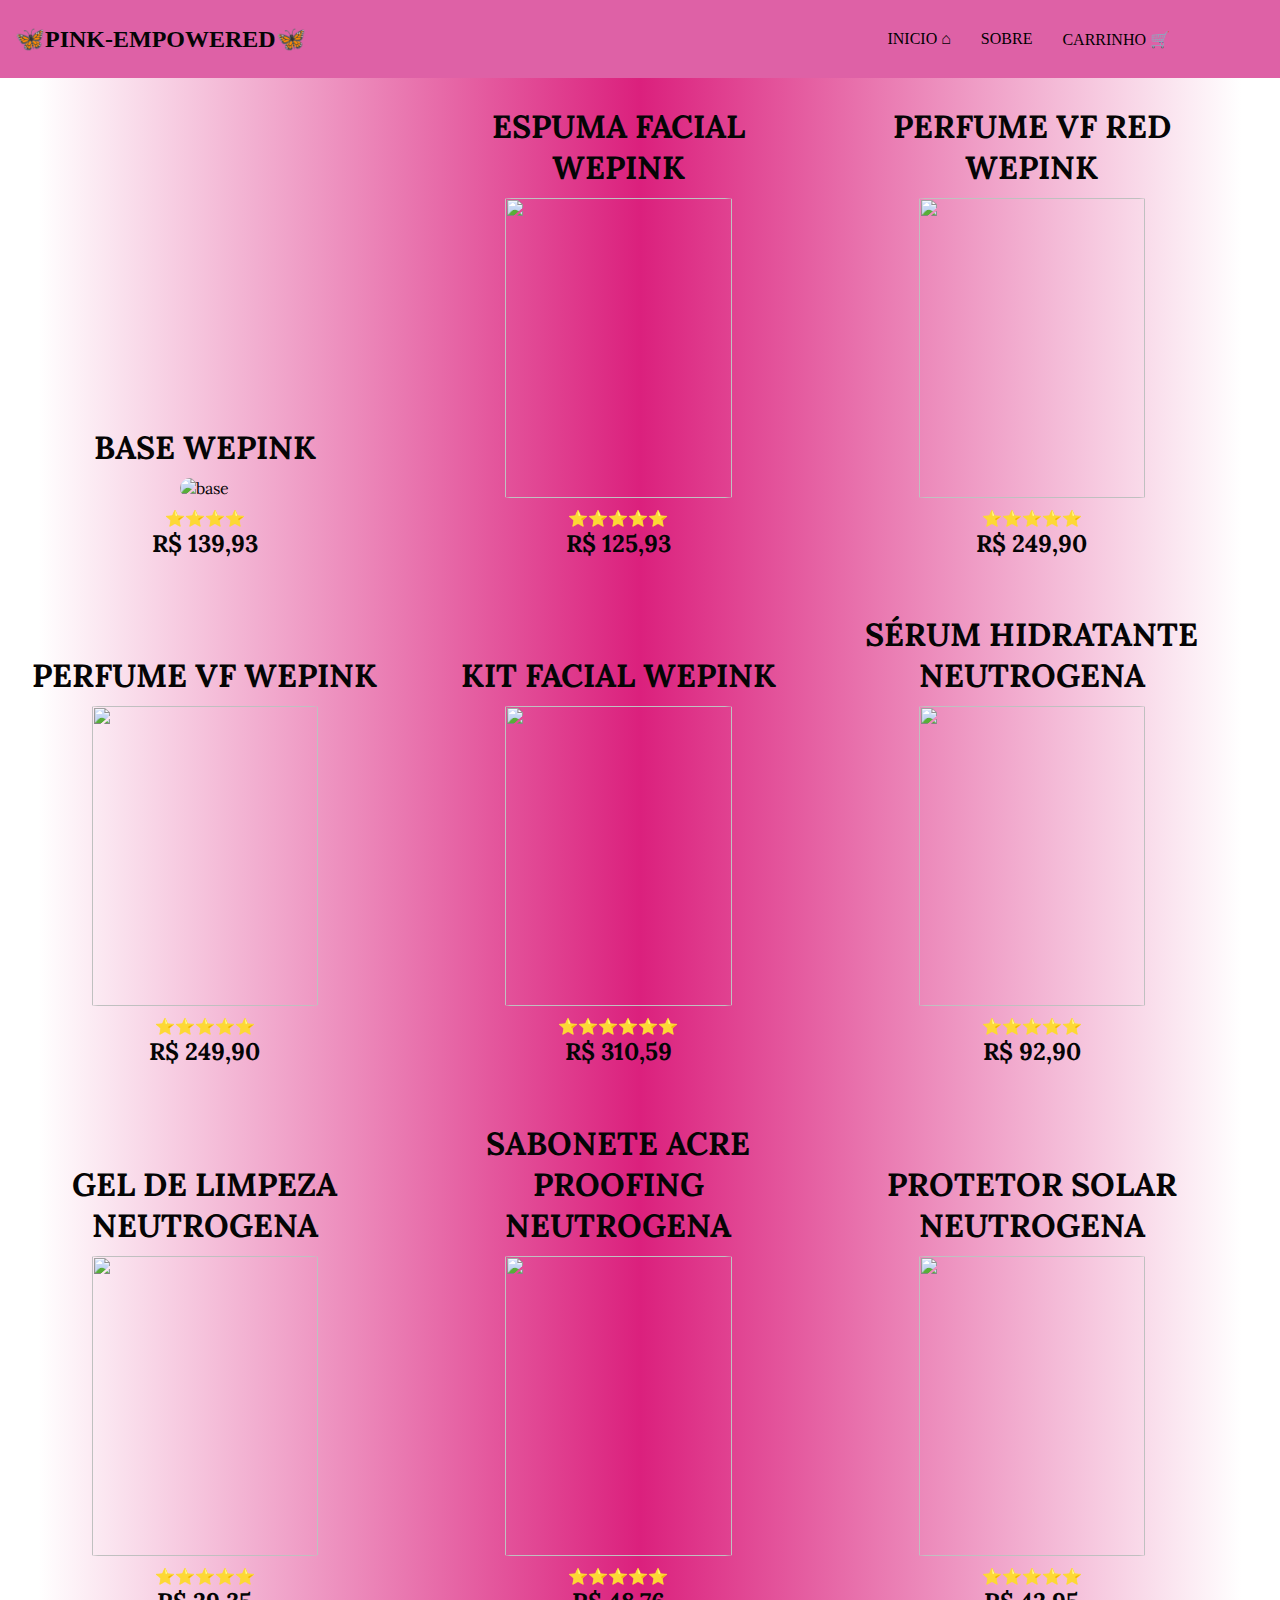
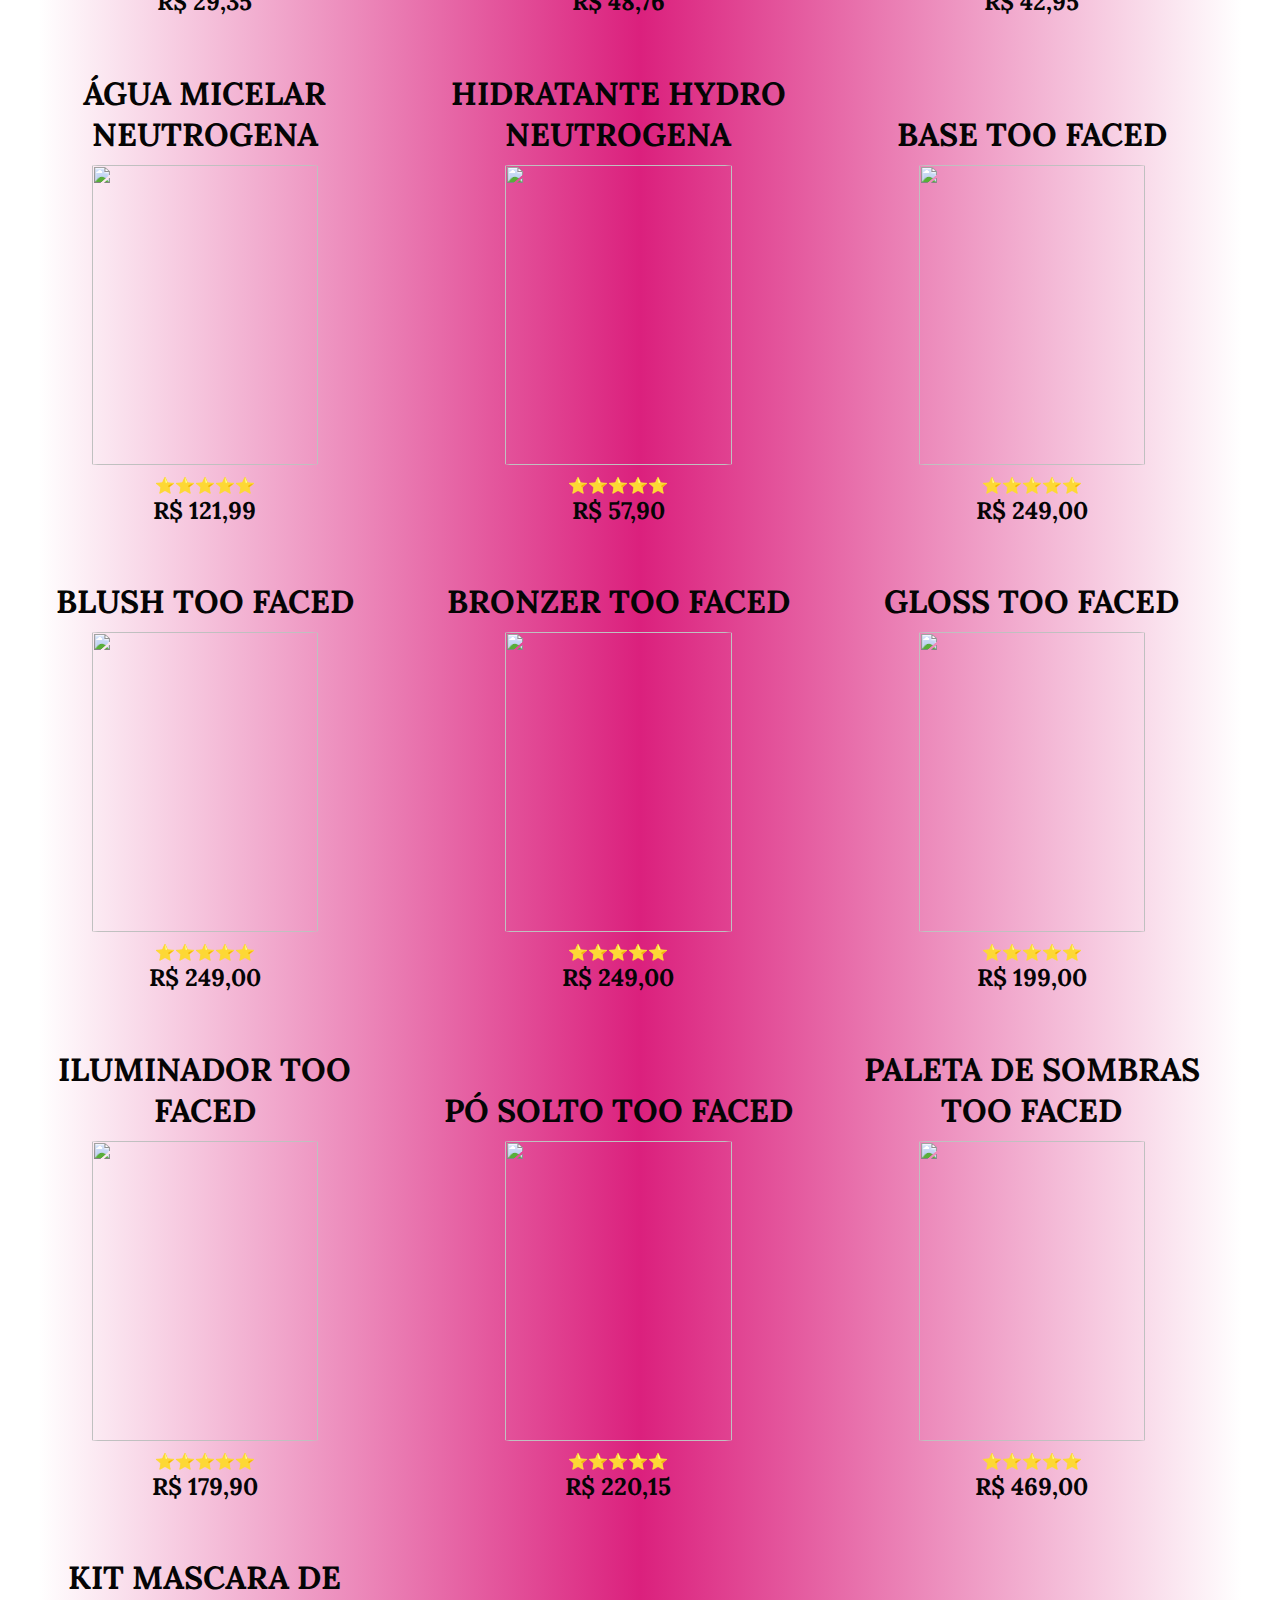
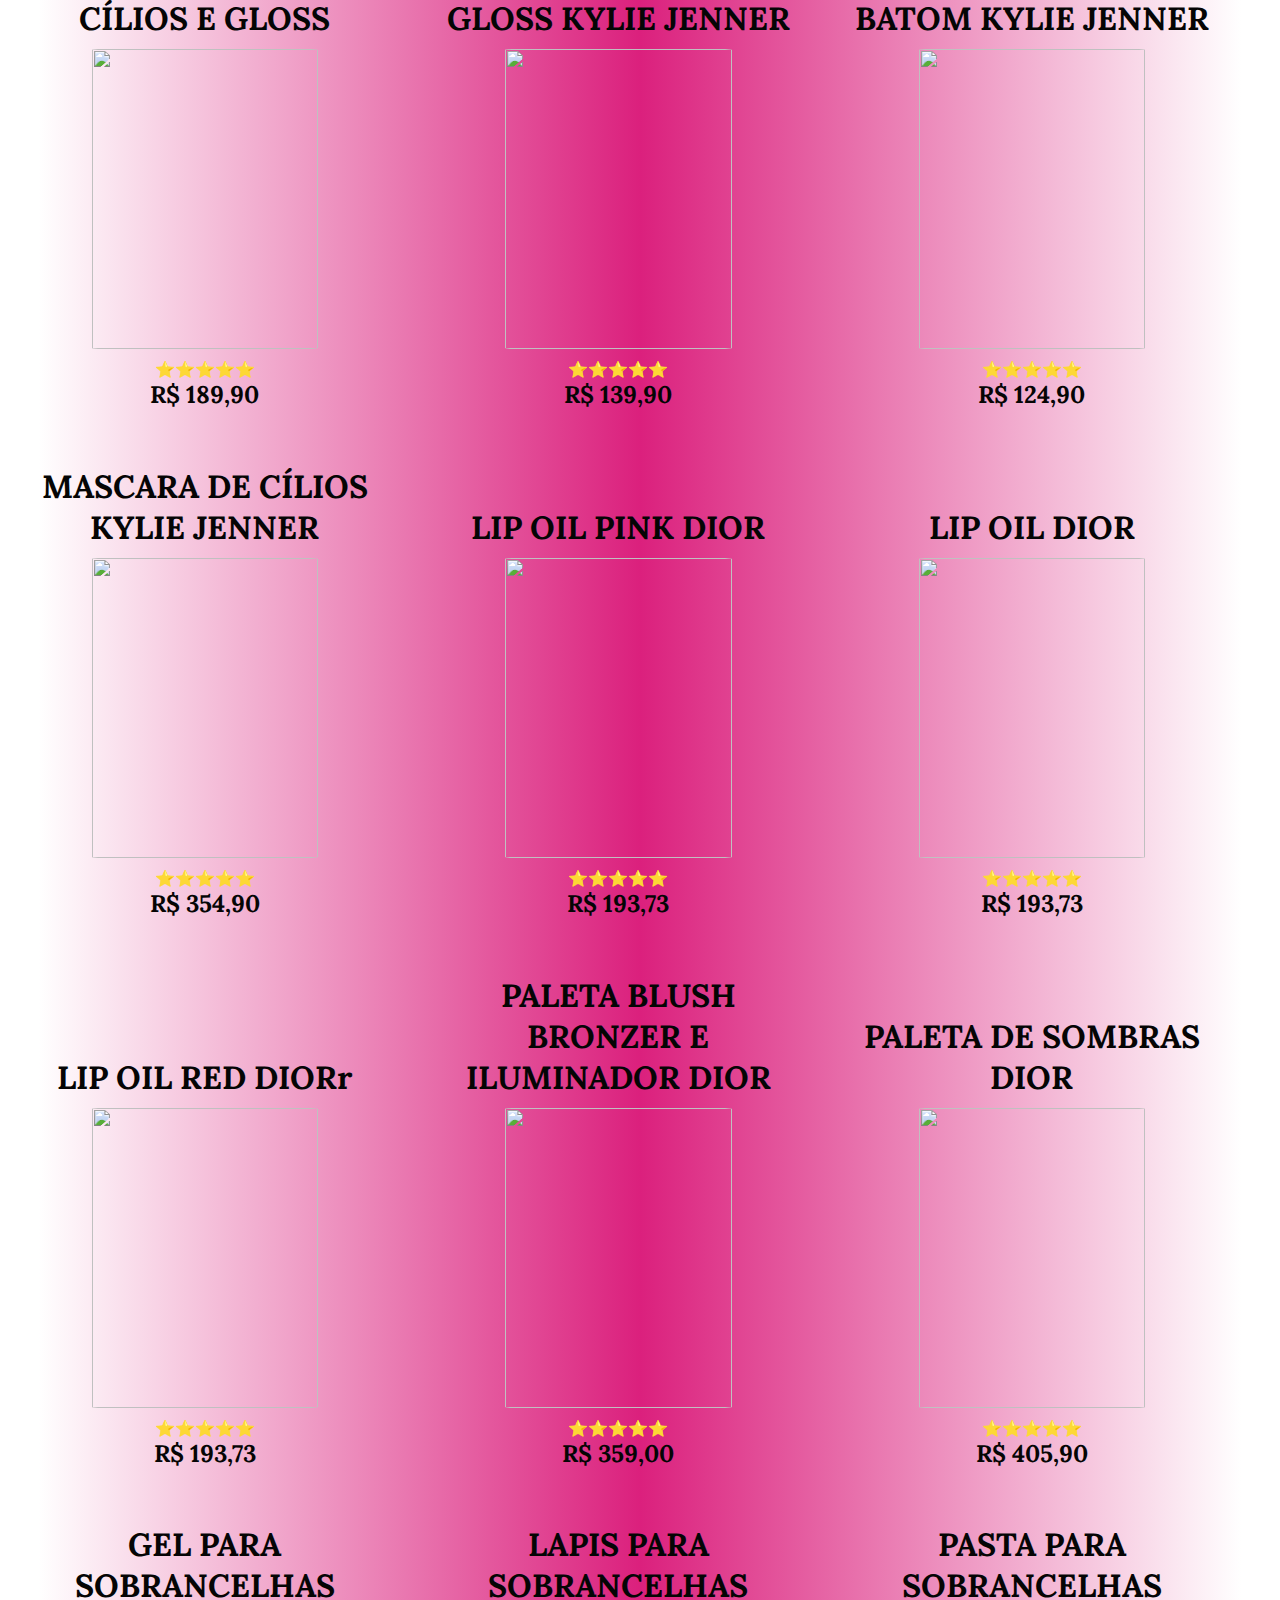
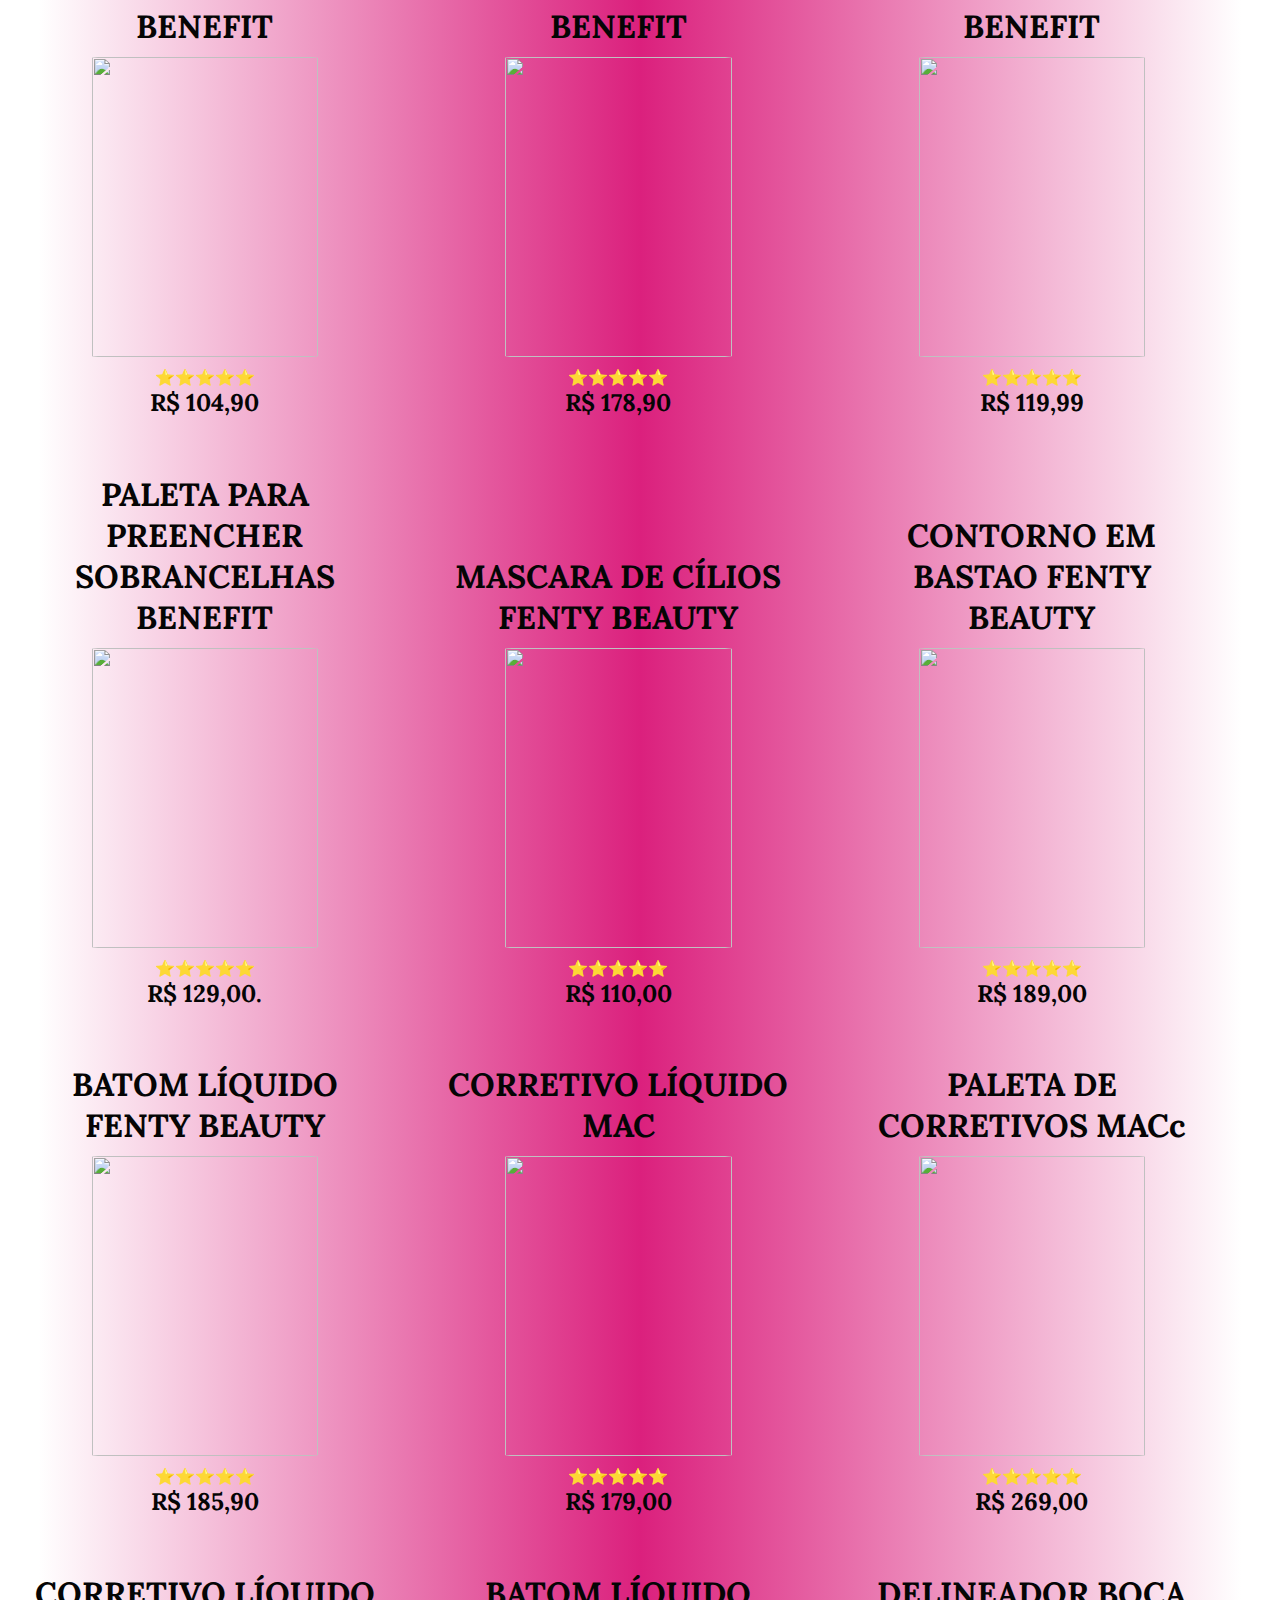
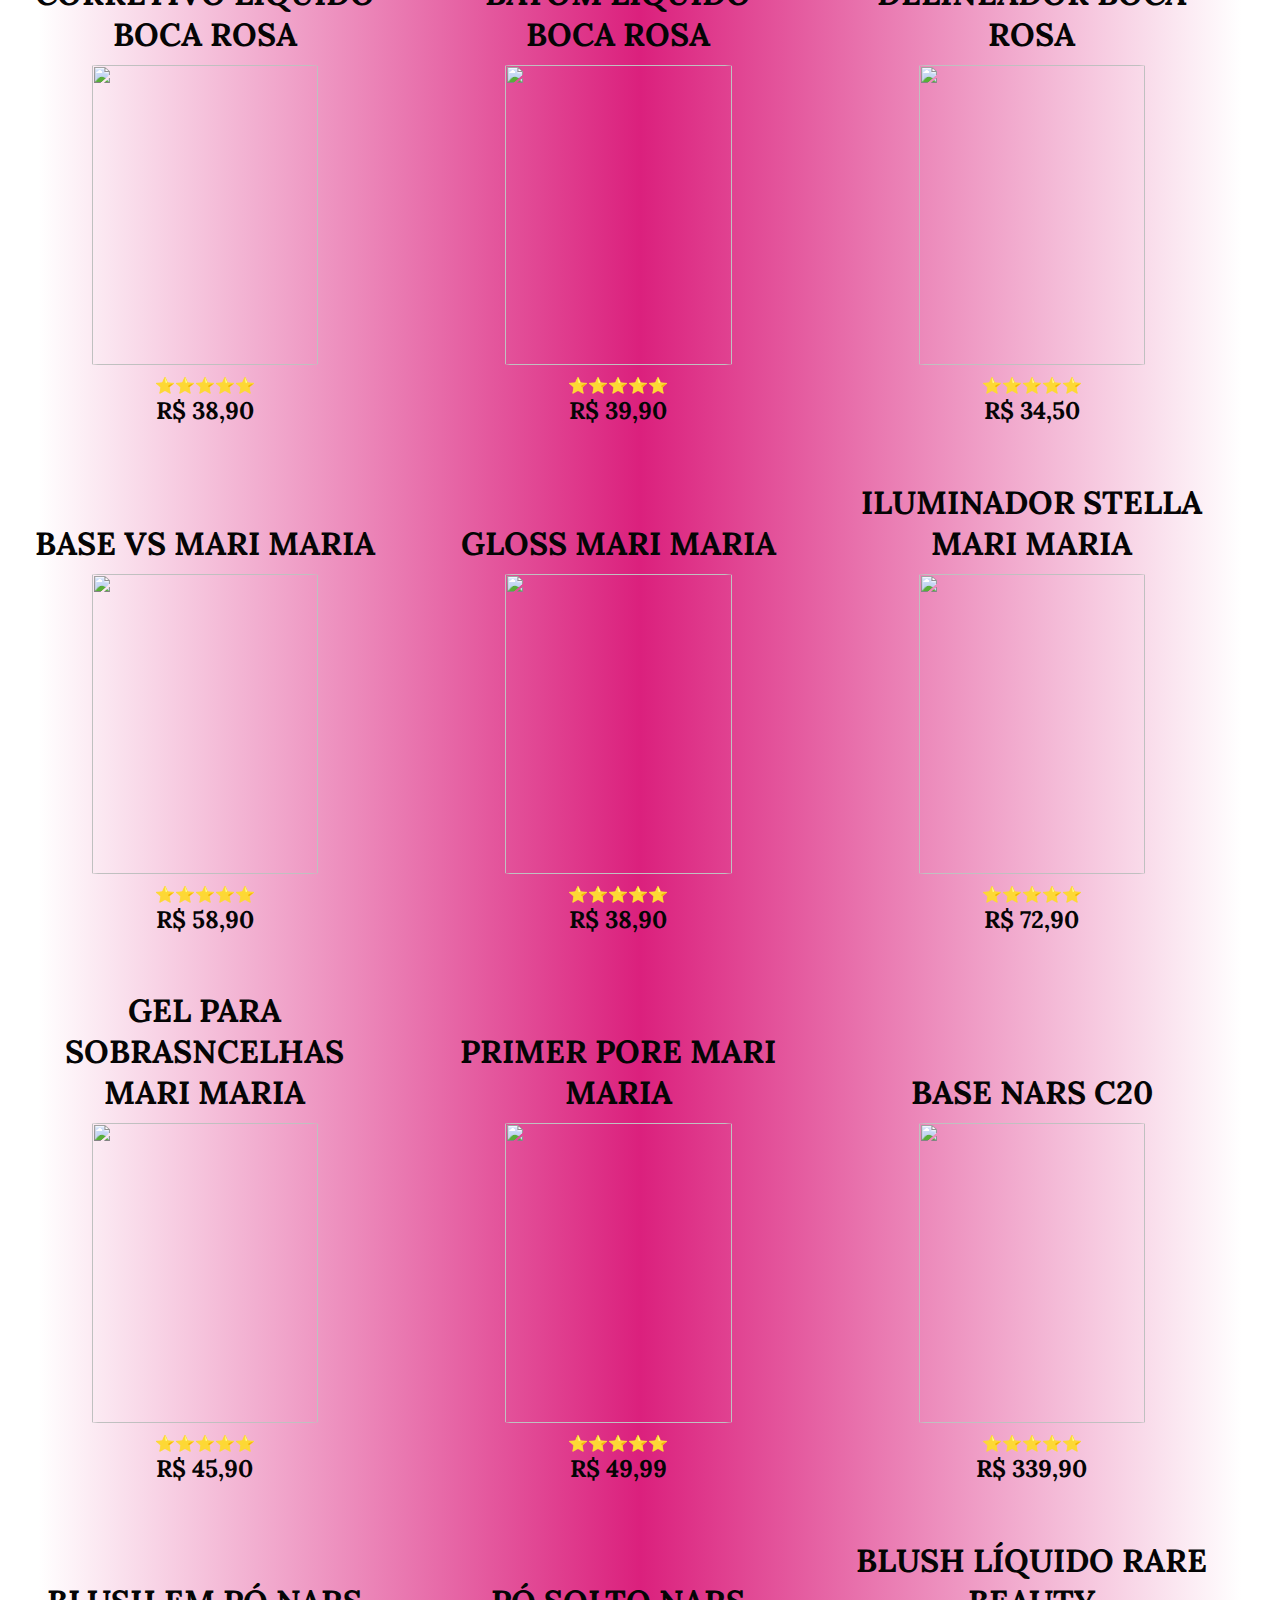
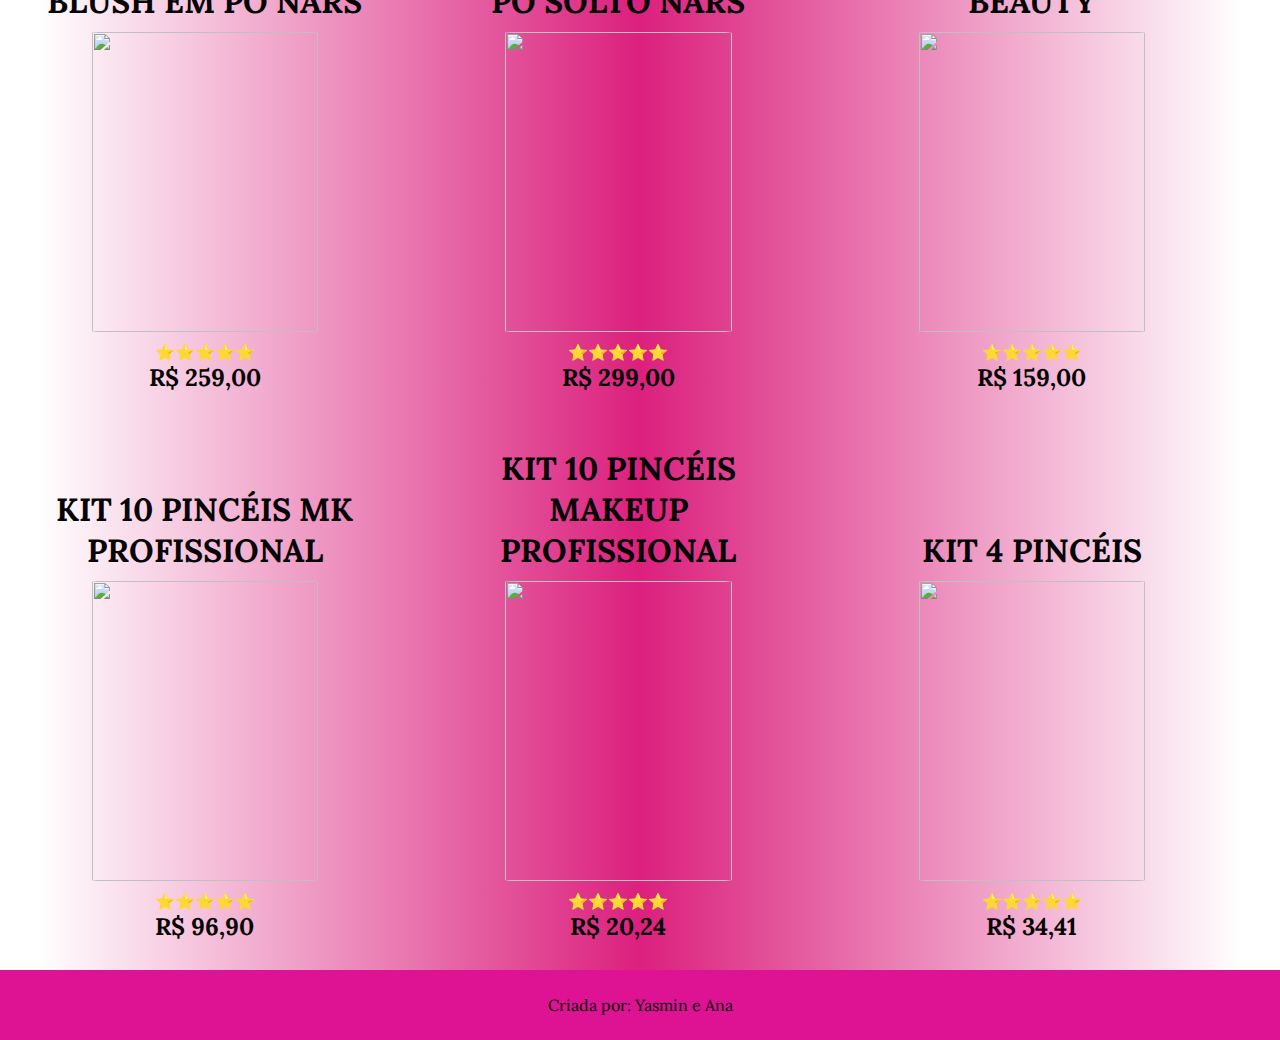
==== commit a3f52123: "Troca das letras para maiúsculas" ====
--- a/index.html
+++ b/index.html
@@ -61,321 +61,322 @@
         </h2>
       </div>
       <div class="card">
-        <h1>KIT facial Wepink </h1>
+        <h1>KIT FACIAL WEPINK </h1>
         <img
           src="https://wepink.vtexassets.com/arquivos/ids/156368-800-800?v=638119870080700000&width=800&height=800&aspect=true" />
         <p>⭐⭐⭐⭐⭐⭐</p>
         <h2>R$ 310,59</h2>
       </div>
       <div class="card">
-        <h1>Sérum hidratante Neutrogena</h1>
+        <h1>SÉRUM HIDRATANTE NEUTROGENA</h1>
         <img
           src="https://encrypted-tbn0.gstatic.com/shopping?q=tbn:ANd9GcTOUj6W7TcQIobSI6pPw9gcoXqYr6Mt-A4MmzuFRHKLyFI4eIDyUD_xDGafnJRuu_RRLRD6rK-9d1IIQhFUiMzOzMrJ2W8Xt88qGWa5gFWx6a0KSd4GAa8Y&usqp=CAE" />
         <p>⭐⭐⭐⭐⭐</p>
         <h2>R$ 92,90</h2>
       </div>
       <div class="card">
-        <h1>Gel de limpeza Neutrogena</h1>
+        <h1>GEL DE LIMPEZA NEUTROGENA</h1>
         <img
           src="https://drogariasp.vteximg.com.br/arquivos/ids/799454-1000-1000/116661---gel-limpeza-profunda-neutrogena-deep-clean-150g-1.jpg?v=638025871014630000" />
         <p>⭐⭐⭐⭐⭐</p>
         <h2>R$ 29,35 </h2>
       </div>
       <div class="card">
-        <h1>Sabonete Acne Proofing Neutrogena</h1>
+        <h1>SABONETE ACRE PROOFING NEUTROGENA</h1>
         <img
           src="https://du3hj28fogfli.cloudfront.net/Custom/Content/Products/64/49/64498_tonico-facial-neutrogena-acne-proofing-200ml-p7891010974893_m1_637729172138272044.png" />
         <p>⭐⭐⭐⭐⭐</p>
         <h2>R$ 48,76</h2>
       </div>
       <div class="card">
-        <h1>Protetor solar Neutrogena</h1>
+        <h1>PROTETOR SOLAR NEUTROGENA</h1>
         <img
           src="https://d16w7cuzwgzfcy.cloudfront.net/Custom/Content/Products/17/66/176679_protetor-solar-neutrogena-sun-fresh-facial-fps70-40gr-p558551_m2_637968714809467029.png" />
         <p>⭐⭐⭐⭐⭐</p>
         <h2>R$ 42,95</h2>
       </div>
       <div class="card">
-        <h1>Água micelar Neutrogena</h1>
+        <h1>ÁGUA MICELAR NEUTROGENA</h1>
         <img src="https://cdn.awsli.com.br/300x300/2010/2010755/produto/2137391222c13e653c4.jpg" />
         <p>⭐⭐⭐⭐⭐</p>
         <h2>R$ 121,99</h2>
       </div>
       <div class="card">
-        <h1>Hidratante hydro Neutrogena</h1>
+        <h1>HIDRATANTE HYDRO NEUTROGENA</h1>
         <img
           src="https://static.netshoes.com.br/produtos/gel-hidratante-facial-neutrogena-hydro-boost-water-gel-50g/60/M36-0049-460/M36-0049-460_zoom1.jpg?ts=1588719138" />
         <p>⭐⭐⭐⭐⭐</p>
         <h2>R$ 57,90</h2>
       </div>
       <div class="card">
-        <h1>Base Too faced</h1>
+        <h1>BASE TOO FACED</h1>
         <img
           src="https://encrypted-tbn1.gstatic.com/shopping?q=tbn:ANd9GcQ_XDpiSAO5vjK4D8mcfvKE1vxVo-uoI9x5zaz7ue7_yO75WgeRo0s_GxTOhe3RJxPRT6E8dxjMmZNR95ADS30SfZcmwmP15IVLGg16CQn3IfiBAwIdUj-S1Q&usqp=CAE" />
         <p>⭐⭐⭐⭐⭐</p>
         <h2>R$ 249,00</h2>
       </div>
       <div class="card">
-        <h1>Blush Too faced</h1>
+        <h1>BLUSH TOO FACED</h1>
         <img src="https://www.toofaced.com.br/media/export/cms/products/1000x1000/2f_sku_163973_1000x1000_0.jpg" />
         <p>⭐⭐⭐⭐⭐</p>
         <h2>R$ 249,00</h2>
       </div>
       <div class="card">
-        <h1>Bronzer Too faced</h1>
+        <h1>BRONZER TOO FACED</h1>
         <img src="https://www.toofaced.com.br/media/export/cms/products/1000x1000/2f_sku_94224_1000x1000_0.jpg" />
         <p>⭐⭐⭐⭐⭐</p>
         <h2>R$ 249,00</h2>
       </div>
       <div class="card">
-        <h1>Gloss Too faced</h1>
+        <h1>GLOSS TOO FACED</h1>
         <img
           src="https://www.sephora.com.br/dw/image/v2/BFJC_PRD/on/demandware.static/-/Sites-masterCatalog_Sephora/pt_BR/dw241e2a66/images/Color%20BR/too%20faced/Lip%20Injection%20Extreme/Pink-punch/651986503889_1_1000px.jpg?sw=1200&sh=1200&sm=fit" />
         <p>⭐⭐⭐⭐⭐</p>
         <h2>R$ 199,00</h2>
       </div>
       <div class="card">
-        <h1>Iluminador Too faced</h1>
+        <h1>ILUMINADOR TOO FACED</h1>
         <img src="https://paniceimportados.com.br/image/cache/catalog/PRODUTOS/144_00-1300x1300.jpg" />
         <p>⭐⭐⭐⭐⭐</p>
         <h2>R$ 179,90</h2>
       </div>
       <div class="card">
-        <h1>Pó solto Too faced</h1>
+        <h1>PÓ SOLTO TOO FACED</h1>
         <img
           src="https://epocacosmeticos.vteximg.com.br/arquivos/ids/533654/po-solto-fixador-too-faced-born-this-way-ethereal--1-.jpg?v=638107655766000000" />
         <p>⭐⭐⭐⭐⭐</p>
         <h2>R$ 220,15</h2>
       </div>
       <div class="card">
-        <h1>Paleta sombras Too faced</h1>
+        <h1>PALETA DE SOMBRAS TOO FACED</h1>
         <img
           src="https://d3ugyf2ht6aenh.cloudfront.net/stores/518/252/products/nova-paleta-de-sombras-too-faced-sweet-peach-pronta-entrega-d_nq_np_698903-mlb26086007381_092017-f1-9b26b0fe209448554e15176279470065-640-0.webp" />
         <p>⭐⭐⭐⭐⭐</p>
         <h2>R$ 469,00</h2>
       </div>
       <div class="card">
-        <h1>Kit mascara de cílios e gloss</h1>
+        <h1>KIT MASCARA DE CÍLIOS E GLOSS</h1>
         <img src="https://cdn.iset.io/assets/54712/produtos/10407/toofacedsexyplump.jpg" />
         <p>⭐⭐⭐⭐⭐</p>
         <h2>R$ 189,90</h2>
       </div>
       <div class="card">
-        <h1>Gloss kylie Jenner</h1>
+        <h1>GLOSS KYLIE JENNER</h1>
         <img
           src="https://cdn.shopify.com/s/files/1/0566/3175/4839/products/sv9lctfrujuhzorxrw4d_df594451-88bf-4b40-88eb-0dffdbff5d22_600x600.jpg?v=1675091671" />
         <p>⭐⭐⭐⭐⭐</p>
         <h2>R$ 139,90</h2>
       </div>
       <div class="card">
-        <h1>Batom kylie Jenner</h1>
+        <h1>BATOM KYLIE JENNER
+        </h1>
         <img
           src="https://cdn.shopify.com/s/files/1/0662/4598/4498/products/KJC_MATTE_23_Koko_K_300_Open_V2-0.jpg?v=1682526606" />
         <p>⭐⭐⭐⭐⭐</p>
         <h2>R$ 124,90</h2>
       </div>
       <div class="card">
-        <h1>Mascara de cícios kylie Jenner</h1>
+        <h1>MASCARA DE CÍLIOS KYLIE JENNER</h1>
         <img
           src="https://cdn.shopify.com/s/files/1/0566/3175/4839/products/KJC_KVMASC_23_KV_Kylie_PDP_Black_01_WS_V2_e03c6d05-609c-486b-872d-7812a902d5f9.jpg?v=1680684761" />
         <p>⭐⭐⭐⭐⭐</p>
         <h2>R$ 354,90</h2>
       </div>
       <div class="card">
-        <h1>Lip gloss oil Dior</h1>
+        <h1>LIP OIL PINK DIOR</h1>
         <img
           src="https://epocacosmeticos.vteximg.com.br/arquivos/ids/531205-500-500/Oleo-Labial-Dior-Lip-Glow-Oil-001-Pink.jpg?v=638095554224530000" />
         <p>⭐⭐⭐⭐⭐</p>
         <h2>R$ 193,73</h2>
       </div>
       <div class="card">
-        <h1>Lip oil Dior</h1>
+        <h1>LIP OIL DIOR</h1>
         <img
           src="https://shop.dior.com.sg/cdn/shop/products/3348901560986_1_252a7319-b7b8-4e4f-b0f9-07c367d3dfe1.jpg?v=1672803197" />
         <p>⭐⭐⭐⭐⭐</p>
         <h2>R$ 193,73</h2>
       </div>
       <div class="card">
-        <h1>Lip oil red Dior</h1>
+        <h1>LIP OIL RED DIORr</h1>
         <img
           src="https://eco-beauty.dior.com/dw/image/v2/BDGF_PRD/on/demandware.static/-/Sites-master_dior/default/dw57a659f8/assets/Y0124000/Y0124000_C012400020_E01_ZHC.jpg" />
         <p>⭐⭐⭐⭐⭐</p>
         <h2>R$ 193,73</h2>
       </div>
       <div class="card">
-        <h1>Paleta blush bronzer e Iluminador Dior</h1>
+        <h1>PALETA BLUSH BRONZER E ILUMINADOR DIOR</h1>
         <img
           src="https://eco-beauty.dior.com/dw/image/v2/BDGF_PRD/on/demandware.static/-/Sites-master_dior/default/dw65404f1b/assets/Y0015002/Y0015002_C001500002_E01_GHC.jpg?sw=715&sh=773&sm=fit&imwidth=800" />
         <p>⭐⭐⭐⭐⭐</p>
         <h2>R$ 359,00</h2>
       </div>
       <div class="card">
-        <h1>Paleta de sombras Dior</h1>
+        <h1>PALETA DE SOMBRAS DIOR</h1>
         <img
           src="https://cdn.awsli.com.br/800x800/7/7753/produto/210626232/paleta-de-sombras-backstage-coral-neutrals-dior-removebg-preview-msepox.jpg" />
         <p>⭐⭐⭐⭐⭐</p>
         <h2>R$ 405,90</h2>
       </div>
       <div class="card">
-        <h1>Gel para sobrancelhas</h1>
+        <h1>GEL PARA SOBRANCELHAS BENEFIT</h1>
         <img
           src="https://a-static.mlcdn.com.br/450x450/gel-de-sobrancelhas-gimme-brow-mini-benefit-cor-3/alikkamaquiagensecosmeticosltda/15845255826/02a4b7631fe2ca8ed0235374e6544fba.jpg" />
         <p>⭐⭐⭐⭐⭐</p>
         <h2>R$ 104,90</h2>
       </div>
       <div class="card">
-        <h1>Lapís para sobrancelhas benefit</h1>
+        <h1>LAPIS PARA SOBRANCELHAS BENEFIT</h1>
         <img
           src="https://encrypted-tbn0.gstatic.com/images?q=tbn:ANd9GcSF14G8pnuNB5CYpssXMuOljHBiGZOjCPlgDnuWVRzhAKHAn8VSm52dZdXiaF0nE9ey6JE&usqp=CAU" />
         <p>⭐⭐⭐⭐⭐</p>
         <h2>R$ 178,90</h2>
       </div>
       <div class="card">
-        <h1>Pasta para sobrancelhas benefit</h1>
+        <h1>PASTA PARA SOBRANCELHAS BENEFIT</h1>
         <img src="https://cdn.awsli.com.br/600x450/350/350456/produto/20642074/8111c7ac72.jpg" />
         <p>⭐⭐⭐⭐⭐</p>
         <h2>R$ 119,99</h2>
       </div>
       <div class="card">
-        <h1>Paleta para sobrancelhas benefit</h1>
+        <h1>PALETA PARA PREENCHER SOBRANCELHAS BENEFIT</h1>
         <img
           src="https://falandodebeleza.files.wordpress.com/2017/10/foolproof-brow-powder-sobrancelhas-benefit.jpg?w=1086" />
         <p>⭐⭐⭐⭐⭐</p>
         <h2>R$ 129,00.</h2>
       </div>
       <div class="card">
-        <h1>Mascara de cílios Fenty Beauty</h1>
+        <h1>MASCARA DE CÍLIOS FENTY BEAUTY</h1>
         <img
           src="https://cdn.awsli.com.br/800x800/364/364776/produto/211086293/8fbfcb26-c1ef-4a9c-ade0-54bc55c53ebe-fnioym.jpg" />
         <p>⭐⭐⭐⭐⭐</p>
         <h2>R$ 110,00</h2>
       </div>
       <div class="card">
-        <h1>Contorno em bastão Fenty Beauty</h1>
+        <h1>CONTORNO EM BASTAO FENTY BEAUTY</h1>
         <img src="https://cdn.awsli.com.br/300x300/364/364776/produto/34764494/d559ceb4c6.jpg" />
         <p>⭐⭐⭐⭐⭐</p>
         <h2>R$ 189,00</h2>
       </div>
       <div class="card">
-        <h1>Batom liquido Fenty Beauty</h1>
+        <h1>BATOM LÍQUIDO FENTY BEAUTY</h1>
         <img
           src="https://www.sephora.com.br/dw/image/v2/BFJC_PRD/on/demandware.static/-/Sites-masterCatalog_Sephora/pt_BR/dw5b9f0229/images/hi-res-BR/silo22_stunna_lip_paint_longwear_fluid_uncensore_w_cap_2000x2000_rgb_1500px.jpg?sw=556&sh=680&sm=fit" />
         <p>⭐⭐⭐⭐⭐</p>
         <h2>R$ 185,90</h2>
       </div>
       <div class="card">
-        <h1>Corretivo liquido Mac</h1>
+        <h1>CORRETIVO LÍQUIDO MAC</h1>
         <img
           src="https://encrypted-tbn3.gstatic.com/shopping?q=tbn:ANd9GcRzb0d5gWBVrUOdQZ3sRAaglILWrfdQzqy2eETv1u2sJ4LQ4-H0Kc6OTeGJYVo66aeXWawwAICrawRKWUCIcZLHhjcNxuRI_C4rjNfphArrrq2tHm8kunzN&usqp=CAE" />
         <p>⭐⭐⭐⭐⭐</p>
         <h2>R$ 179,00</h2>
       </div>
       <div class="card">
-        <h1>Paleta de corretivo Mac</h1>
+        <h1>PALETA DE CORRETIVOS MACc</h1>
         <img
           src="https://encrypted-tbn2.gstatic.com/shopping?q=tbn:ANd9GcSaEukAJW65Mg8_s5waxAeJCKpi8HKOogQvdHS4-X1PwvSoXCOTqtD6cjmDUv8ayub9QuzOcmfuzq5lHfTOuxJIH1AjuQyxVURR3WITWWPS9sA4CkQnfaryVw&usqp=CAE" />
         <p>⭐⭐⭐⭐⭐</p>
         <h2>R$ 269,00</h2>
       </div>
       <div class="card">
-        <h1>Corretivo liquido Boca Rosa</h1>
+        <h1>CORRETIVO LÍQUIDO BOCA ROSA</h1>
         <img
           src="https://encrypted-tbn2.gstatic.com/shopping?q=tbn:ANd9GcRvZsWaoTKb5pelb_YJ_t6iph7rF1cwwn_KKMw4G6Rx_0OhdHGyBrVY8lnmka8qpPZh3Ybciv4tJdneiAEVuvbIjQ_6ThMRHV9kyA9NuZOXv7M7iCVbkSM5GQ&usqp=CAE" />
         <p>⭐⭐⭐⭐⭐</p>
         <h2>R$ 38,90</h2>
       </div>
       <div class="card">
-        <h1>Batom liquido Boca Rosa</h1>
+        <h1>BATOM LÍQUIDO BOCA ROSA</h1>
         <img
           src="https://encrypted-tbn1.gstatic.com/shopping?q=tbn:ANd9GcQSkf9M5UxL2qazZA-G9F6THNH3MV2pA6KxnkMcQxp12ILCWYOAw_RI6AlABNajy-fYFfQ8OeRkxQ6XPfSXRJu1S_ZeeM7FZQ5-bNfQrlE4wojd0LTxAT1zCw&usqp=CAE" />
         <p>⭐⭐⭐⭐⭐</p>
         <h2>R$ 39,90</h2>
       </div>
       <div class="card">
-        <h1>Delineador Boca Rosa</h1>
+        <h1>DELINEADOR BOCA ROSA</h1>
         <img
           src="https://encrypted-tbn3.gstatic.com/shopping?q=tbn:ANd9GcS0nJ8ZoUZ74Z_Y3b_d3cqBp7Hc7Zv6qX1czQ9hu4_GhVyDNlvhMirlL20yiHVZ_va_Vfl09hnqXJ3EQwuY1Pk1P3-V1gJOm7Sq0_tm-vvjE1NQ_woy1RV3YA&usqp=CAE" />
         <p>⭐⭐⭐⭐⭐</p>
         <h2>R$ 34,50</h2>
       </div>
       <div class="card">
-        <h1>Base VS Mari Maria </h1>
+        <h1>BASE VS MARI MARIA </h1>
         <img
           src="https://a-static.mlcdn.com.br/800x560/base-e-corretivo-matte-nude-velvet-skin-marimariamakeup-mari-maria-makeup/lisimakeup/6de6ca32cad811ebbe794201ac18500e/64711c8b1845737cf5161697b9b8fdaf.jpeg" />
         <p>⭐⭐⭐⭐⭐</p>
         <h2>R$ 58,90</h2>
       </div>
       <div class="card">
-        <h1>Gloss Mari Maria </h1>
+        <h1>GLOSS MARI MARIA </h1>
         <img
           src="https://d3iyfln0g34vav.cloudfront.net/Custom/Content/Products/10/27/1027847_gloss-liquido-mari-maria-makeup_m3_637297356779762889.png" />
         <p>⭐⭐⭐⭐⭐</p>
         <h2>R$ 38,90</h2>
       </div>
       <div class="card">
-        <h1>Iluminador stella Mari Maria</h1>
+        <h1>ILUMINADOR STELLA MARI MARIA</h1>
         <img
           src="https://images.tcdn.com.br/img/img_prod/912920/180_mari_maria_makeup_iluminador_em_po_stella_15343_1_32eaa527ebe55394f482969bd3b3729c.jpg" />
         <p>⭐⭐⭐⭐⭐</p>
         <h2>R$ 72,90</h2>
       </div>
       <div class="card">
-        <h1>Gel para sobrancelhas Mari Maria</h1>
+        <h1>GEL PARA SOBRASNCELHAS MARI MARIA</h1>
         <img
           src="https://d3iyfln0g34vav.cloudfront.net/Custom/Content/Products/10/36/1036604_delineador-em-gel-para-sobrancelhas-mari-maria-makeup-5g-nova-embalagem-_m4_637816473697386193.jpg" />
         <p>⭐⭐⭐⭐⭐</p>
         <h2>R$ 45,90</h2>
       </div>
       <div class="card">
-        <h1>Primer Mari Maria </h1>
+        <h1>PRIMER PORE MARI MARIA </h1>
         <img
           src="https://www.stelastores.com.br/uploads/products/2022/07/2371-pore-perfect-primer-mari-maria-makeup-1658929974.png" />
         <p>⭐⭐⭐⭐⭐</p>
         <h2>R$ 49,99</h2>
       </div>
       <div class="card">
-        <h1>Base da Nars</h1>
+        <h1>BASE NARS C20</h1>
         <img
           src="https://res.cloudinary.com/beleza-na-web/image/upload/w_1500,f_auto,fl_progressive,q_auto:eco,w_210,h_210/v1/imagens/products/20046347/1_194251070667.jpg" />
         <p>⭐⭐⭐⭐⭐</p>
         <h2>R$ 339,90</h2>
       </div>
       <div class="card">
-        <h1>Blush em pó da Nars</h1>
+        <h1>BLUSH EM PÓ NARS</h1>
         <img src="https://static.thcdn.com/images/small/original//productimg/original/10449354-1484927591420956.jpg" />
         <p>⭐⭐⭐⭐⭐</p>
         <h2>R$ 259,00</h2>
       </div>
       <div class="card">
-        <h1>Pó solto da Nars</h1>
+        <h1>PÓ SOLTO NARS</h1>
         <img
           src="https://www.sephora.com.br/dw/image/v2/BFJC_PRD/on/demandware.static/-/Sites-masterCatalog_Sephora/pt_BR/dw88f4902d/images/marketplace/nars_fa19_lrsp_loose_product_photo_crystal_glbl_square_1500px.jpg?sw=400&sh=400&sm=fit" />
         <p>⭐⭐⭐⭐⭐</p>
         <h2>R$ 299,00</h2>
       </div>
       <div class="card">
-        <h1>Blush Rare Beauty</h1>
+        <h1>BLUSH LÍQUIDO RARE BEAUTY</h1>
         <img
           src="https://encrypted-tbn1.gstatic.com/shopping?q=tbn:ANd9GcRhvyrw3x64PpFr9h3FS3geb9NK90PhWrNokE5PBTuYTdHmJOHDIDE4oNU60V-5x1Mvq5Qb-jpW55DvVNSdvVPii73BEbudq_LAGC5qI3pBMZjju_MY_Tph&usqp=CAE" />
         <p>⭐⭐⭐⭐⭐</p>
         <h2>R$ 159,00</h2>
       </div>
       <div class="card">
-        <h1>Kit de 10 pinceis</h1>
+        <h1>KIT 10 PINCÉIS MK PROFISSIONAL</h1>
         <img
           src="https://carrefourbr.vtexassets.com/arquivos/ids/22418625/Kit-10-Pinceis-Maquiagem-Kabuki-Profissional-Jogo-Pincel.jpg?v=637641289051430000" />
         <p>⭐⭐⭐⭐⭐</p>
         <h2>R$ 96,90</h2>
       </div>
       <div class="card">
-        <h1>Kit de 10 pinceis</h1>
+        <h1>KIT 10 PINCÉIS MAKEUP PROFISSIONAL </h1>
         <img
           src="https://a-static.mlcdn.com.br/400x600/kit-10-pinceis-maquiagem-kabuki-e-precisao-rosa-magic-make/luxhair/2115p/aee38373e7cbe3af9037e9e4d339062a.jpeg" />
         <p>⭐⭐⭐⭐⭐</p>
         <h2>R$ 20,24</h2>
       </div>
       <div class="card">
-        <h1>Kit de 4 pinceis</h1>
+        <h1>KIT 4 PINCÉIS</h1>
         <img src="https://imgs.casasbahia.com.br/1508970861/1xg.jpg?imwidth=500" />
         <p>⭐⭐⭐⭐⭐</p>
         <h2>R$ 34,41</h2>
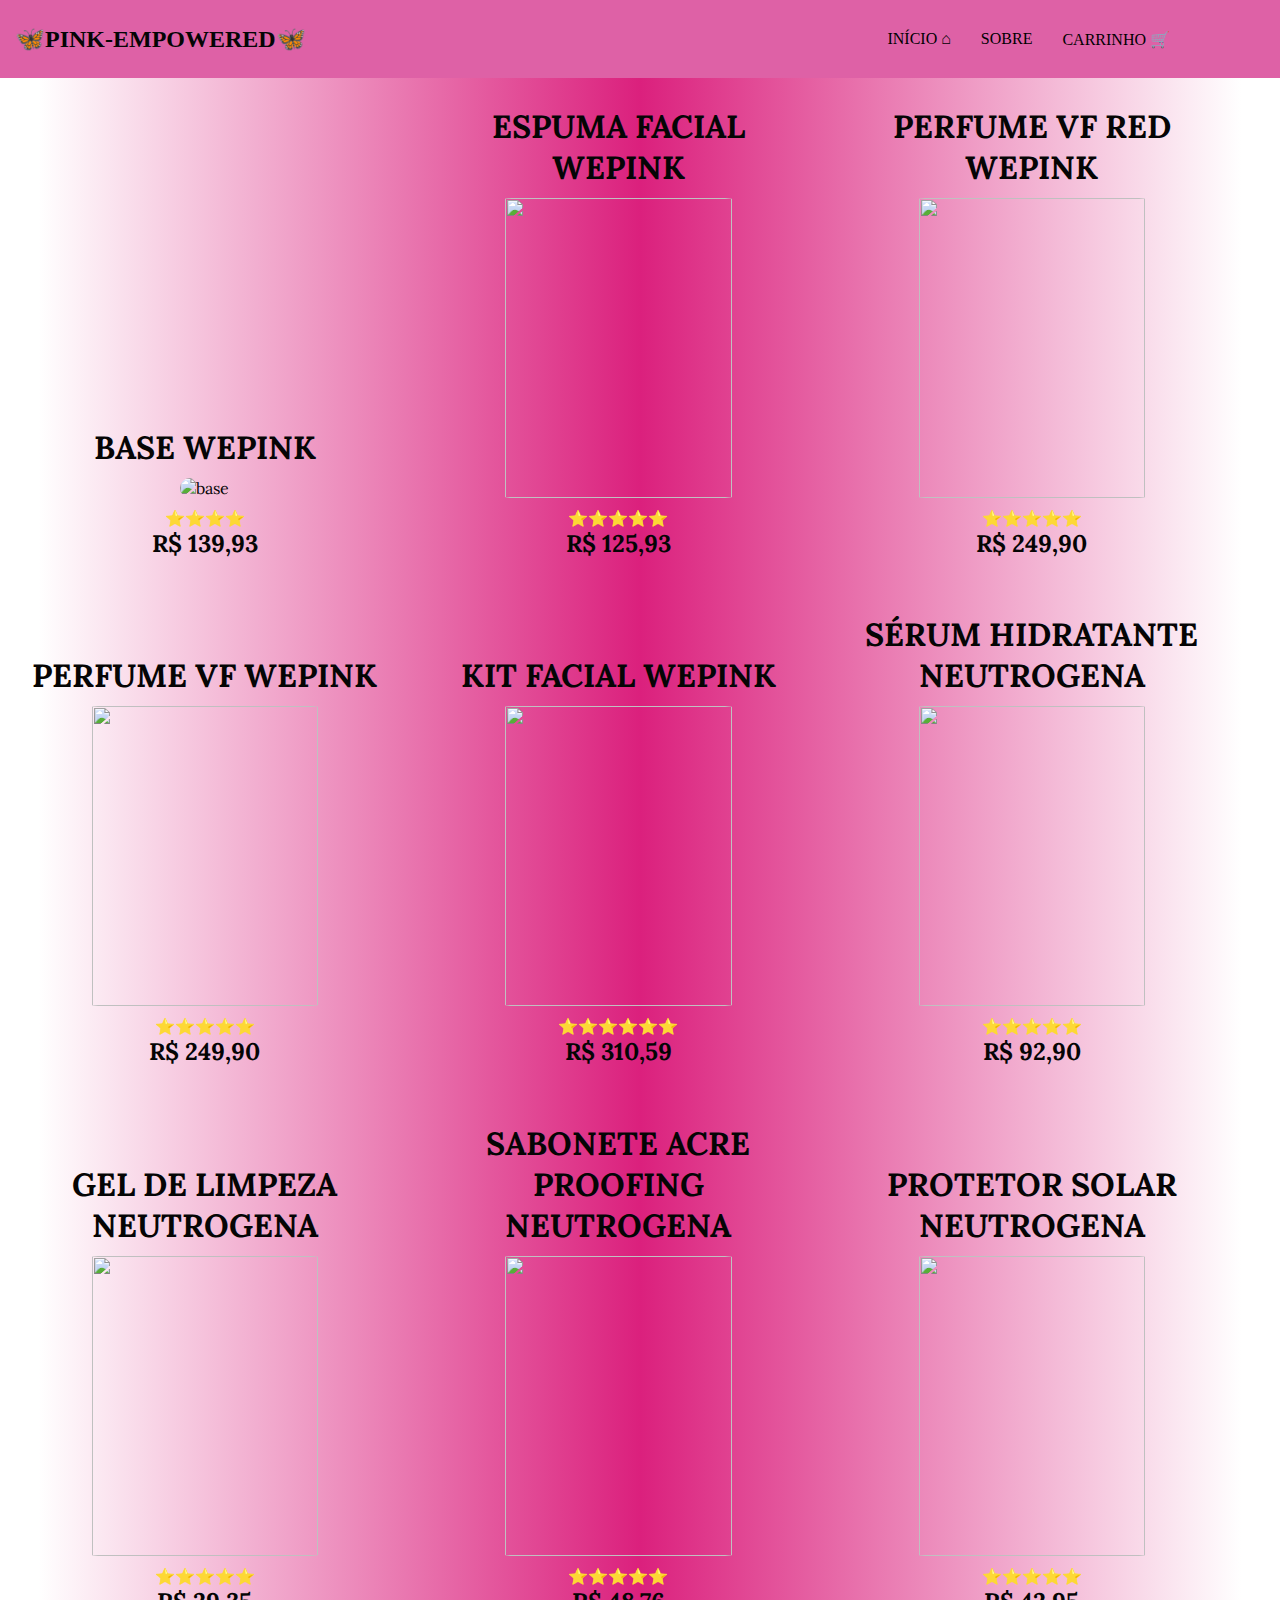
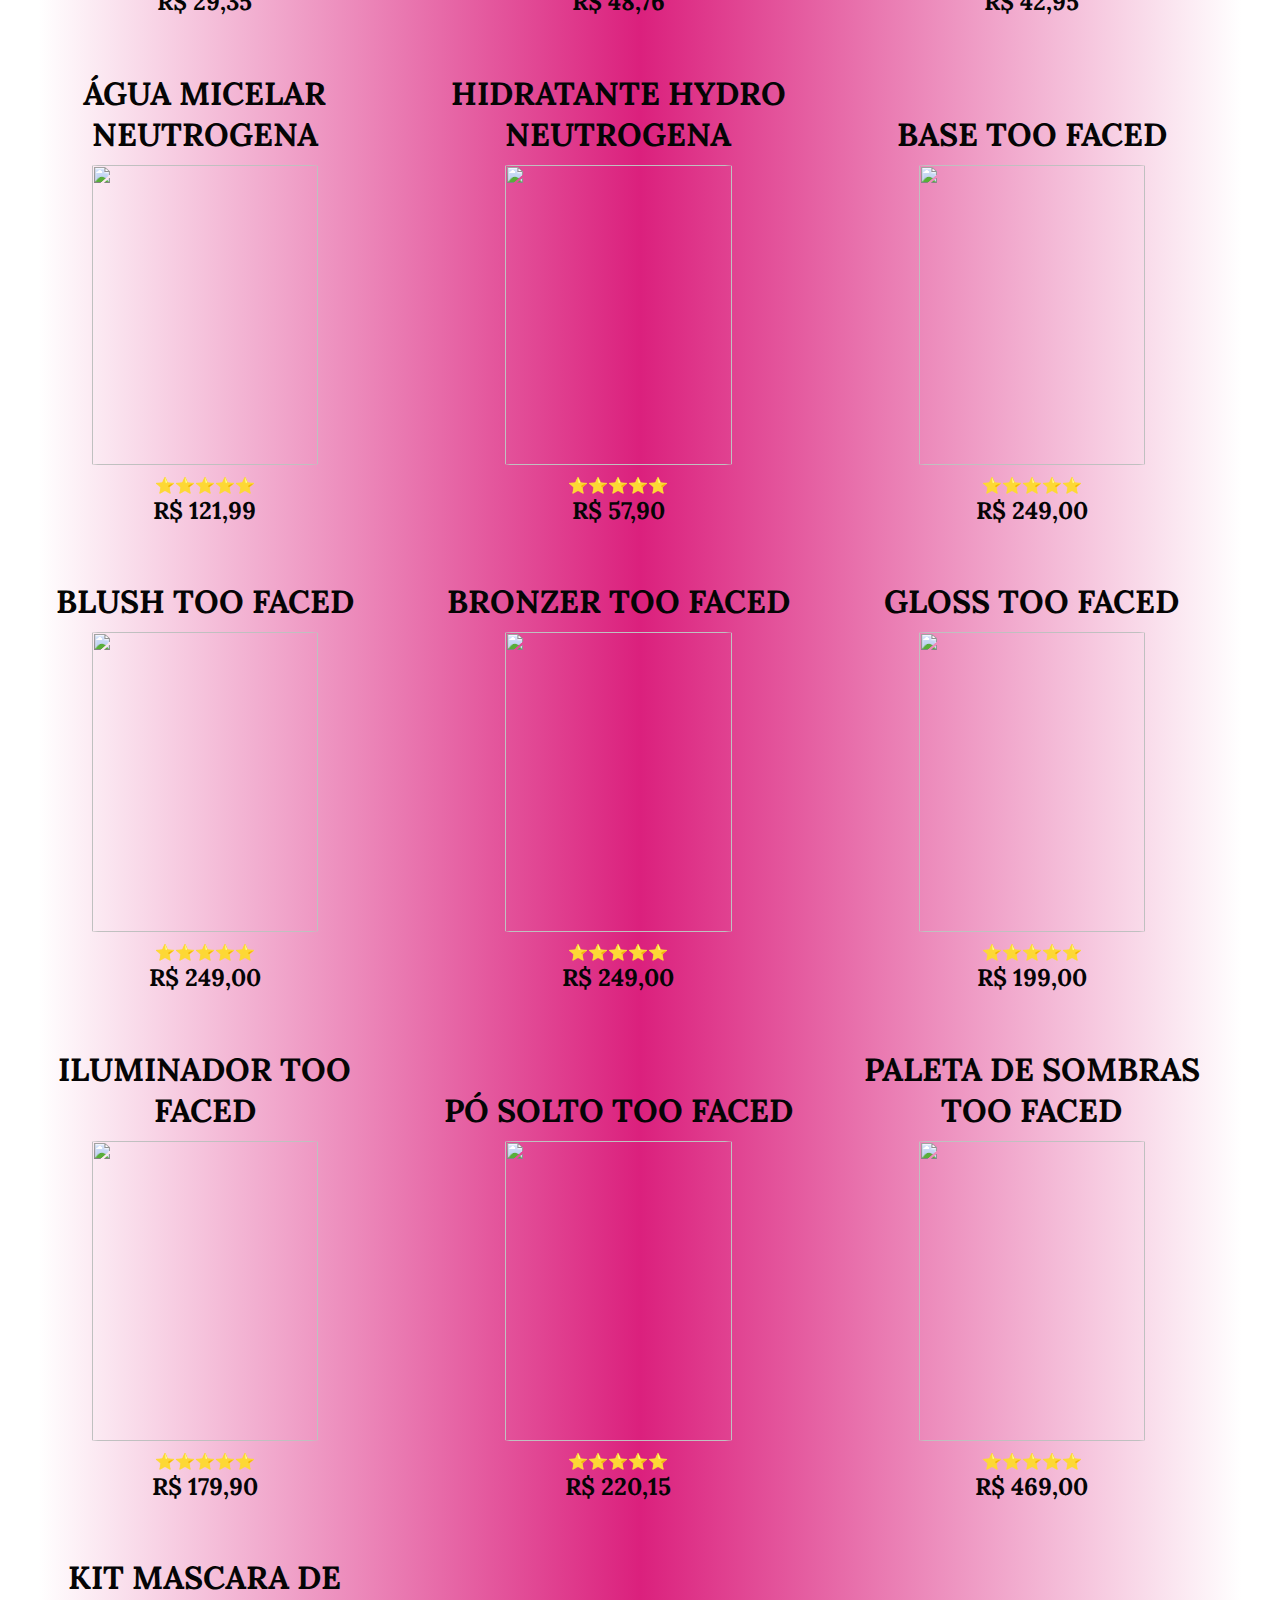
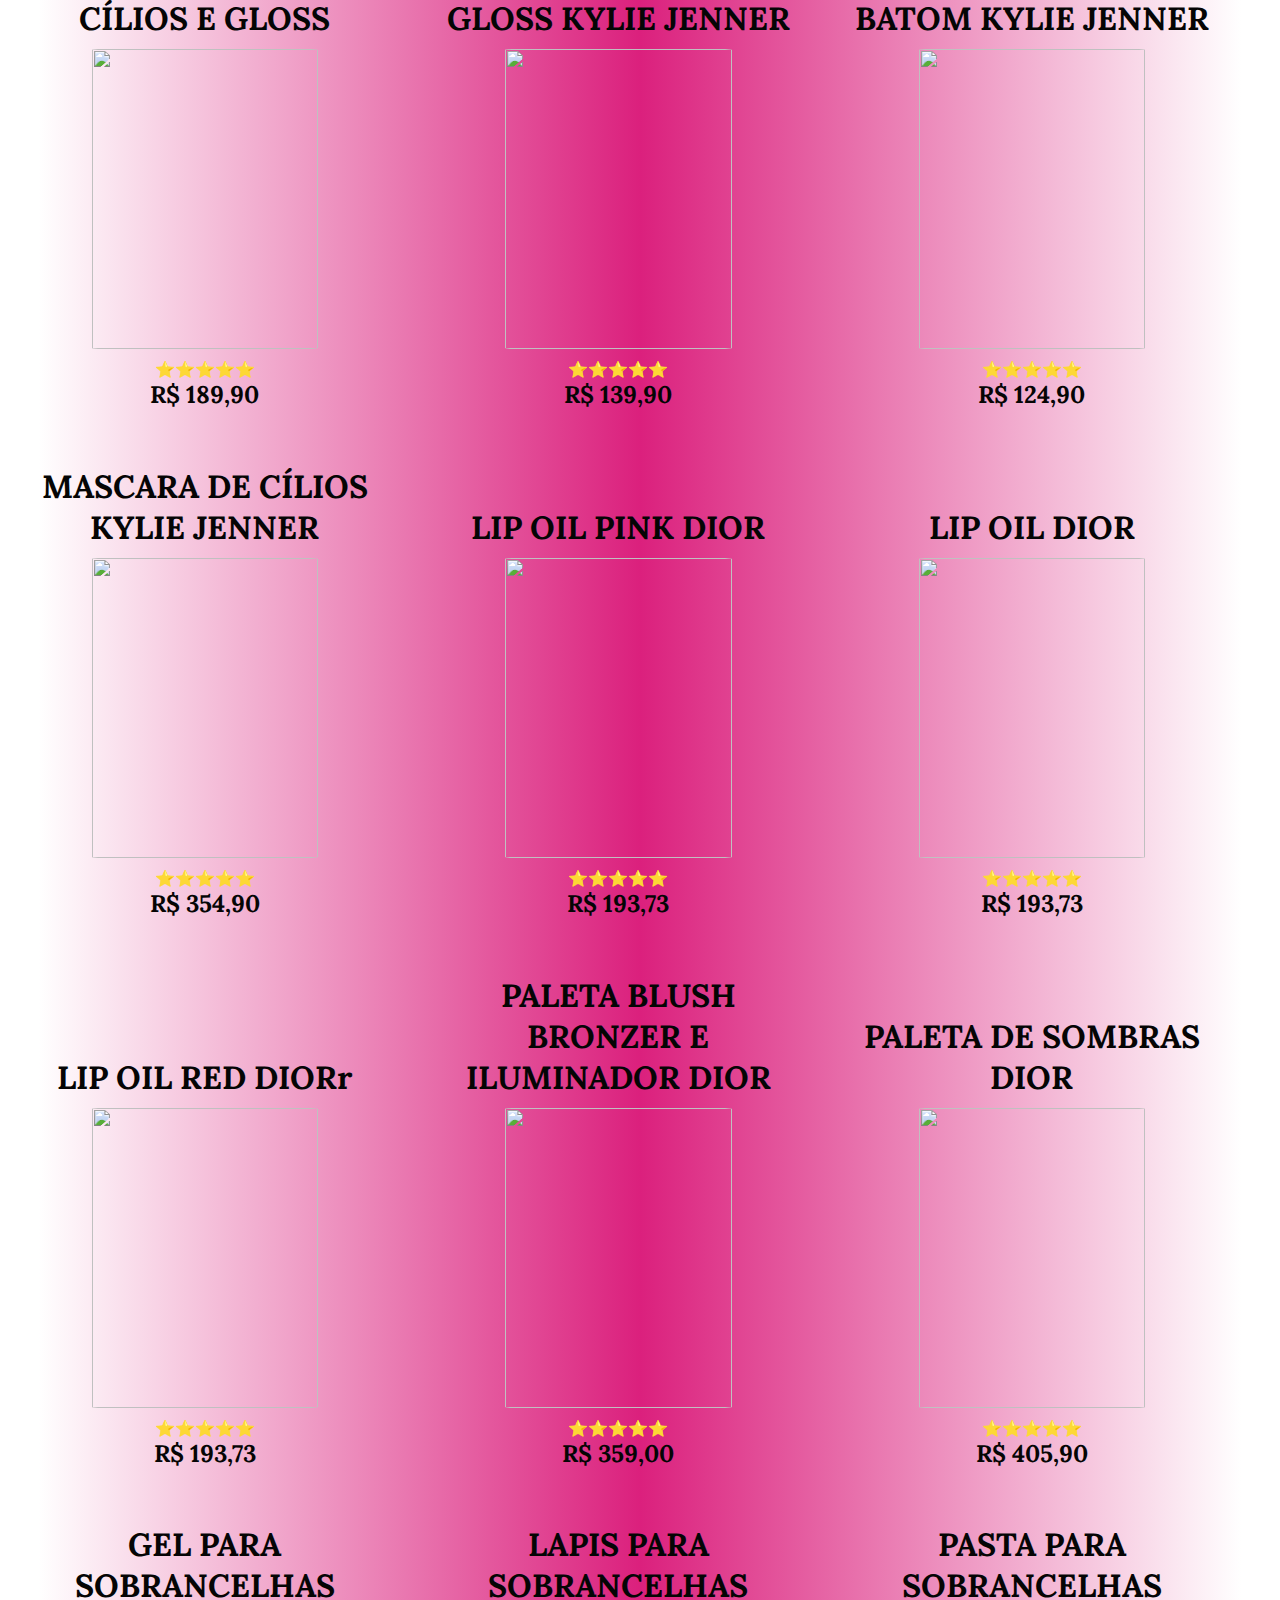
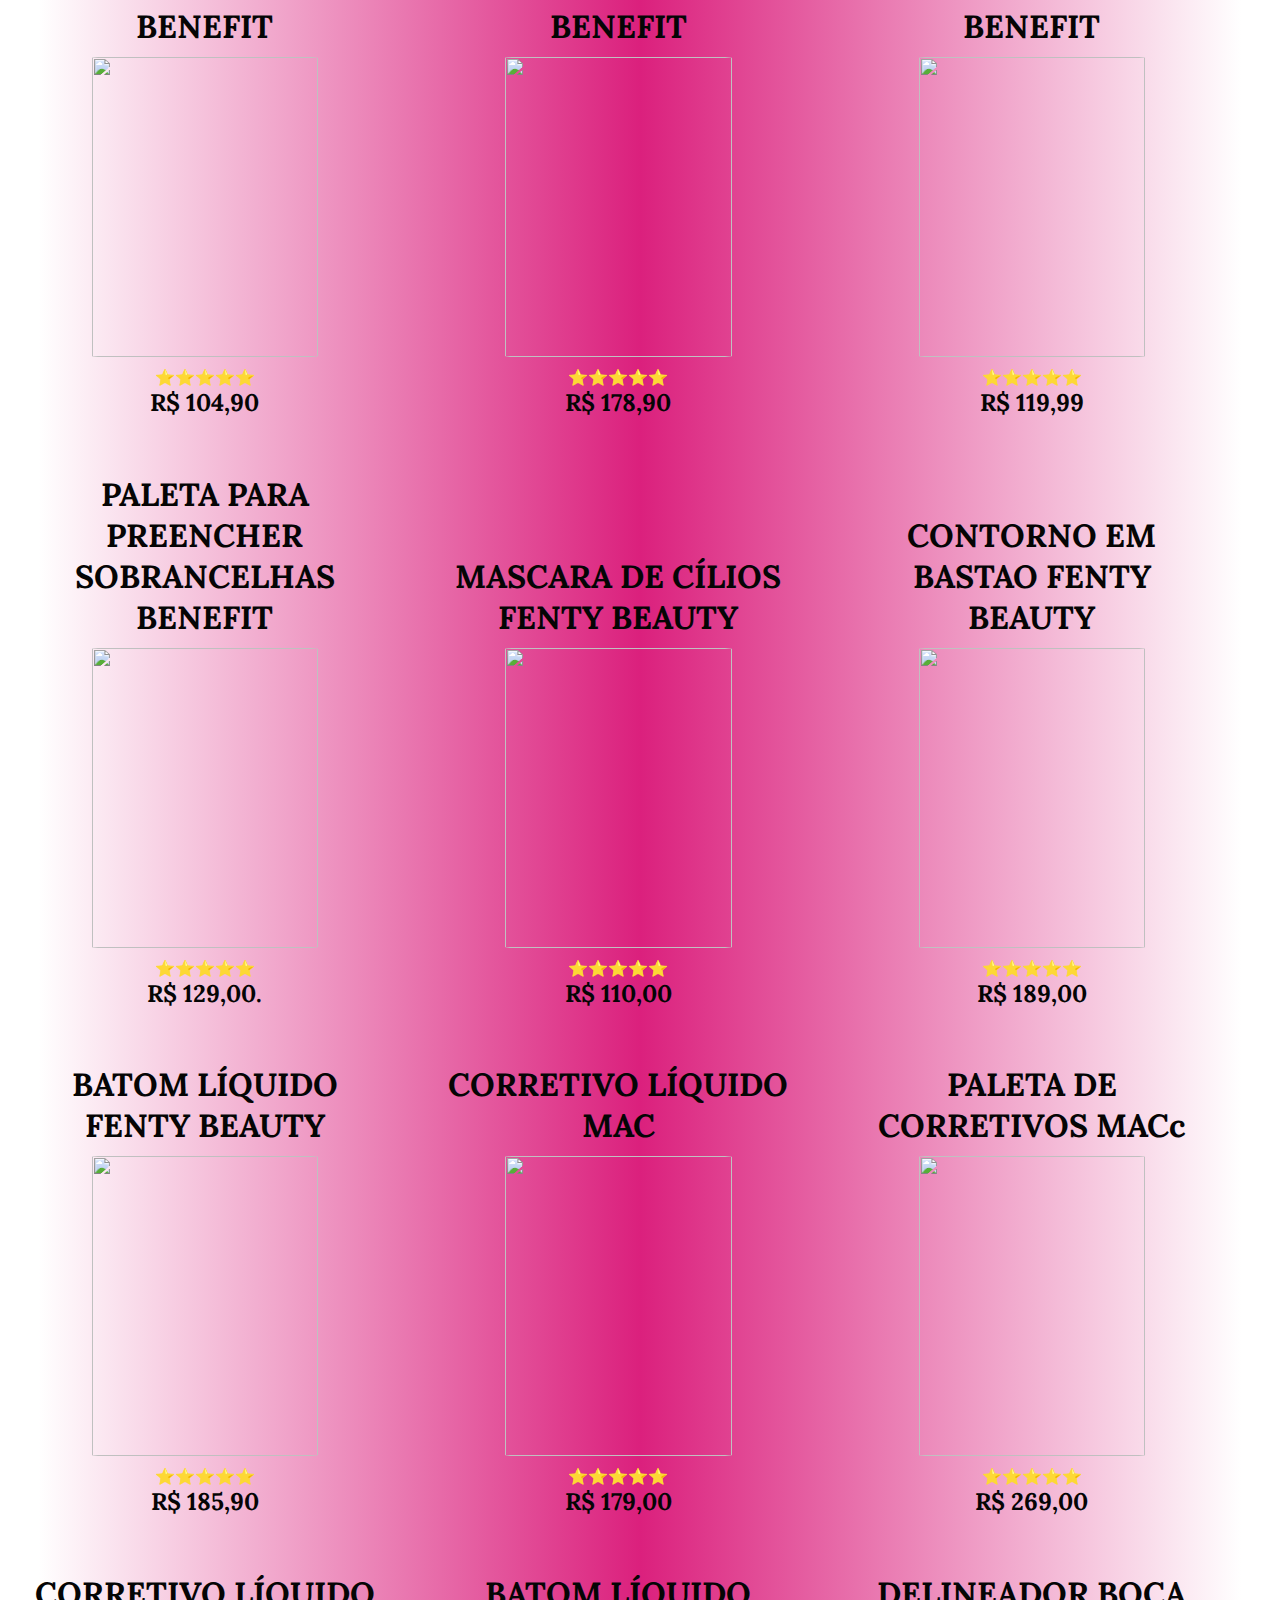
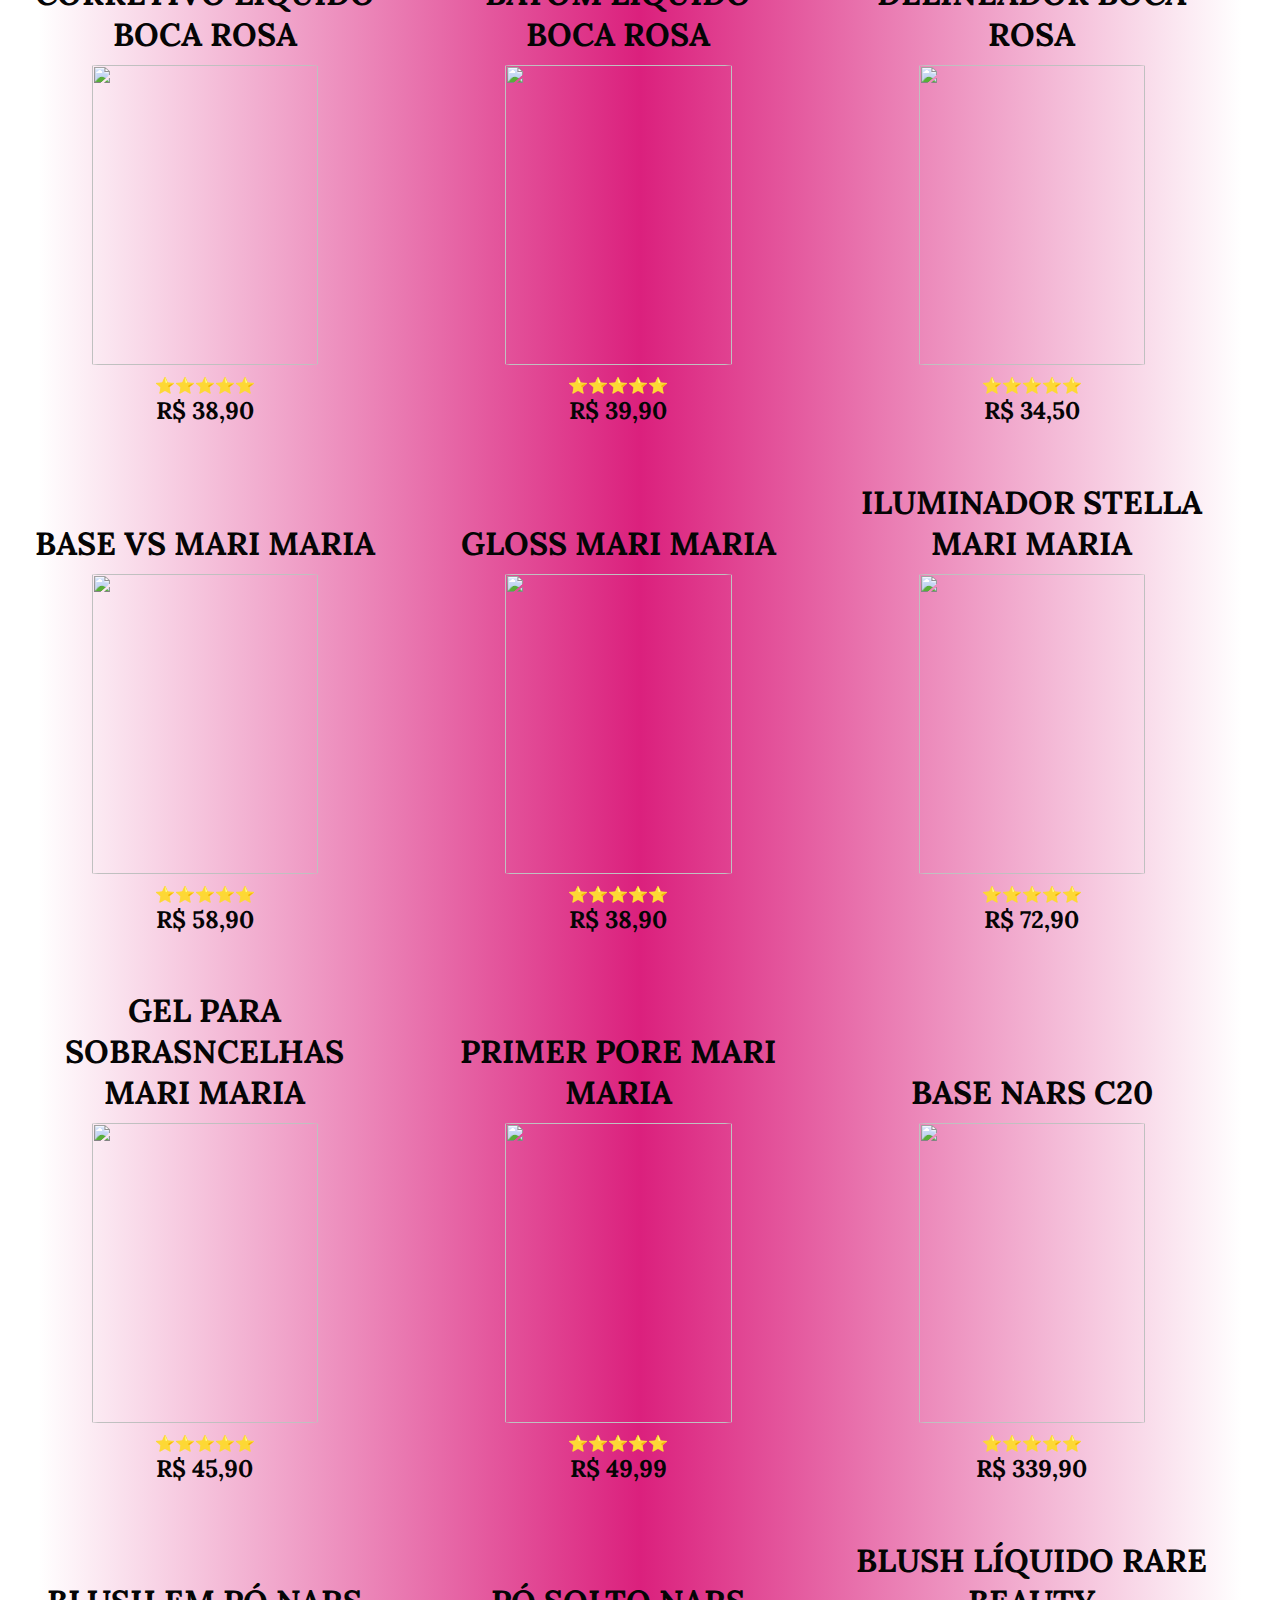
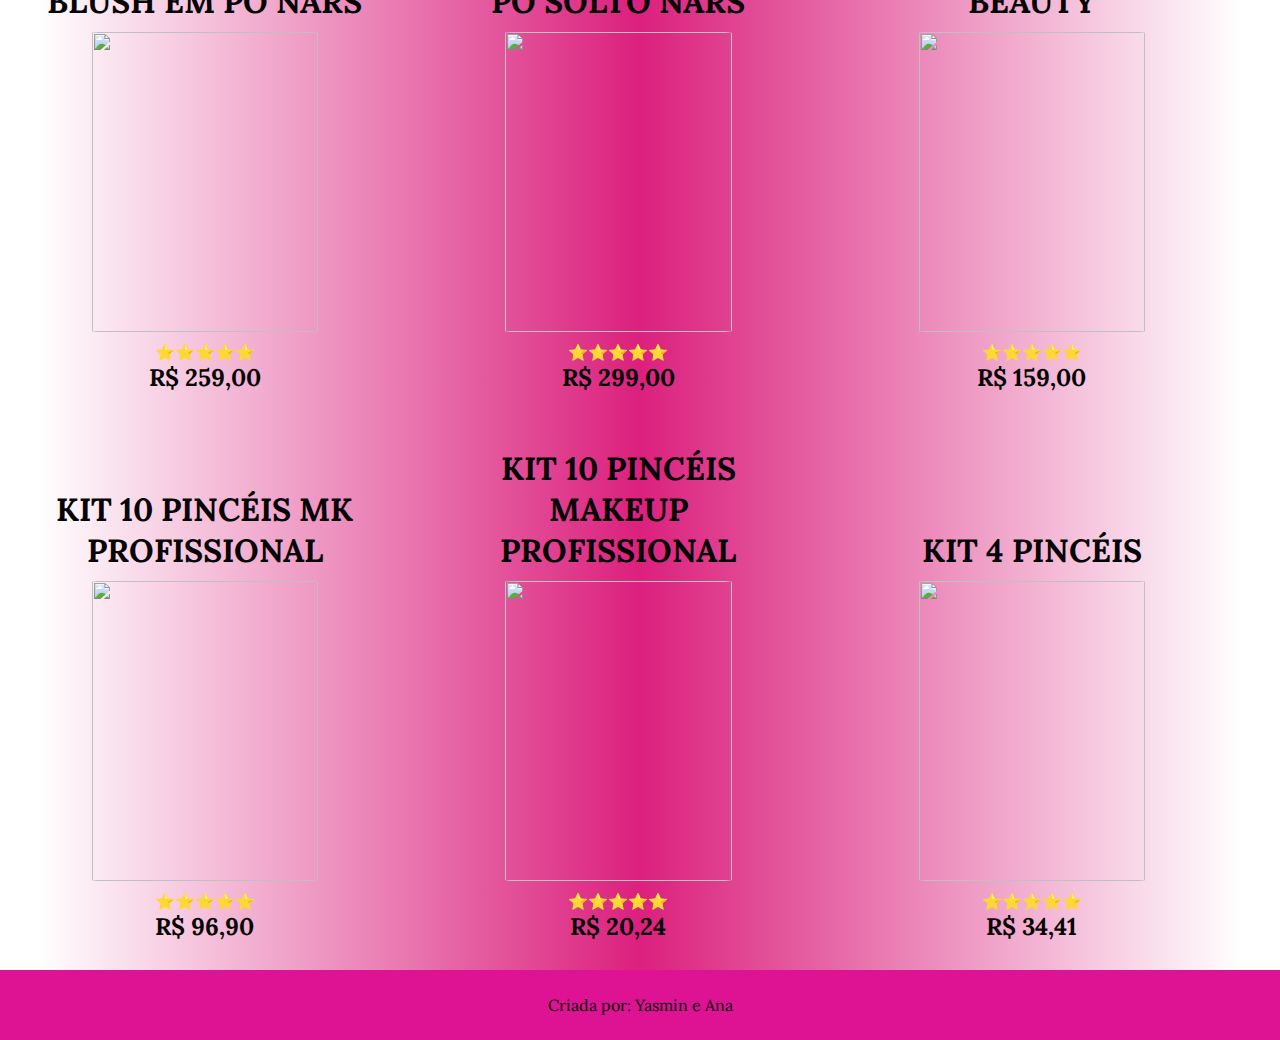
==== commit 19c05480: "Troca de letras pra maiúscula" ====
--- a/index.html
+++ b/index.html
@@ -17,9 +17,9 @@
       <h2>🦋PINK-EMPOWERED🦋</h2>
     </div>
     <ul class="links">
-      <li><a href="#">Inicio ⌂</a></li>
-      <li><a href="#">Sobre</a></li>
-      <li><a href="pages/carrinho.html">Carrinho 🛒</a></li>
+      <li><a href="#">INÍCIO ⌂</a></li>
+      <li><a href="#">SOBRE</a></li>
+      <li><a href="pages/carrinho.html">CARRINHO 🛒</a></li>
       <li>
         <a href="#"><img src="" alt="" /></a>
       </li>
